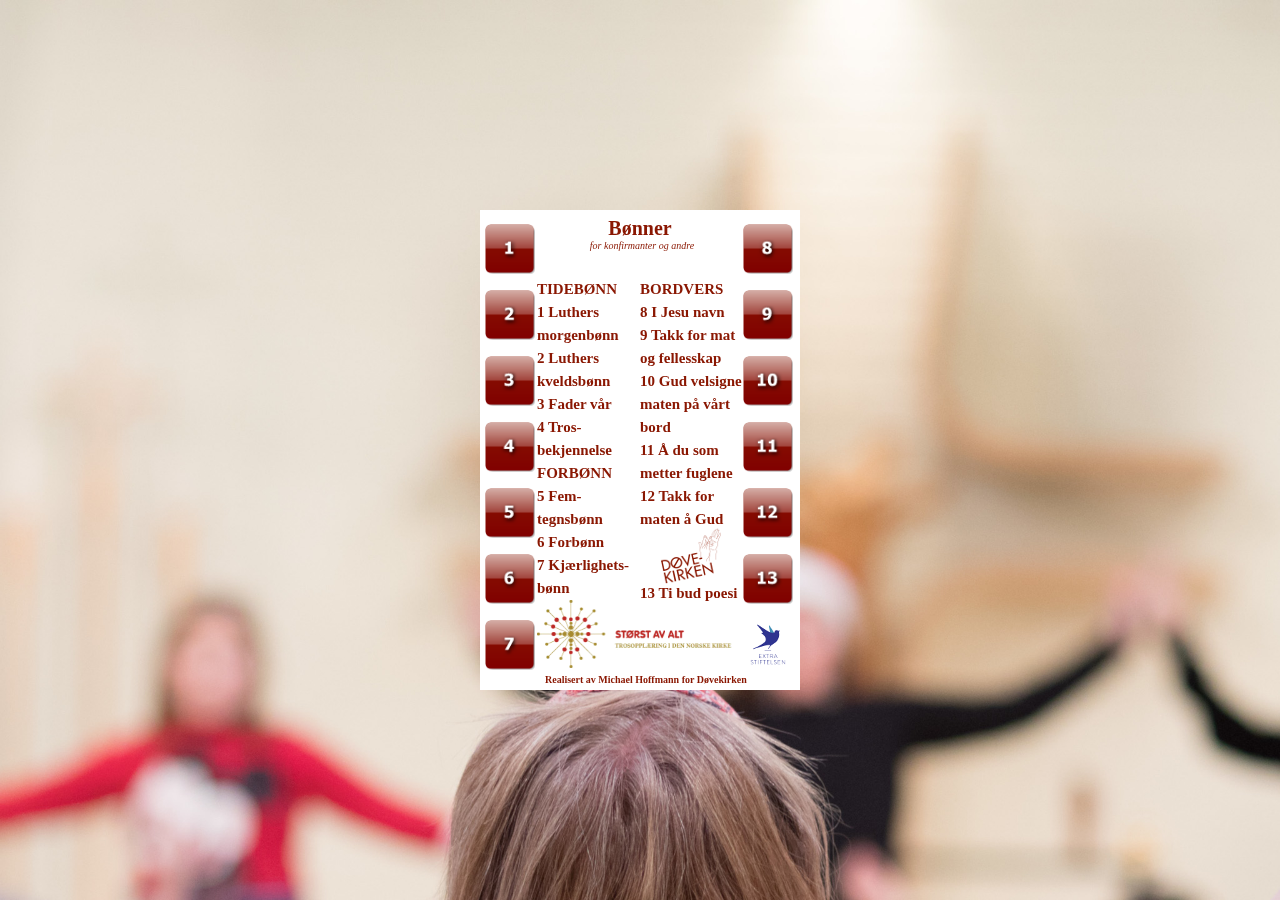
==== index.html @ 9c2a97e8 "Upload" ====
<!DOCTYPE html>
<html>

<head>
  <meta charset="utf-8">
  <meta name="generator" content="Google Web Designer 5.0.1.1129">
  <meta name="template" content="Banner 3.0.0">
  <meta name="environment" content="gwd-genericad">
  <meta name="viewport" content="width=device-width, initial-scale=1.0">
  <link href="gwdpage_style.css" rel="stylesheet" data-version="12" data-exports-type="gwd-page">
  <link href="gwdpagedeck_style.css" rel="stylesheet" data-version="11" data-exports-type="gwd-pagedeck">
  <link href="gwdimage_style.css" rel="stylesheet" data-version="12" data-exports-type="gwd-image">
  <link rel="stylesheet" href="main.css">
  <link href="gwdvideo_style.css" rel="stylesheet" data-version="16" data-exports-type="gwd-video">
  <style type="text/css" id="gwd-center-page-style">
    #page1_29 {
      left: 50%;
      top: 50%;
      margin-left: -160px;
      margin-top: -240px;
    }
    #page1_1 {
      left: 50%;
      top: 50%;
      margin-left: -160px;
      margin-top: -240px;
    }
    #page1_3 {
      left: 50%;
      top: 50%;
      margin-left: -160px;
      margin-top: -240px;
    }
    #page1_5 {
      left: 50%;
      top: 50%;
      margin-left: -160px;
      margin-top: -240px;
    }
    #page1_7 {
      left: 50%;
      top: 50%;
      margin-left: -160px;
      margin-top: -240px;
    }
    #page1_9 {
      left: 50%;
      top: 50%;
      margin-left: -160px;
      margin-top: -240px;
    }
    #page1_12 {
      left: 50%;
      top: 50%;
      margin-left: -160px;
      margin-top: -240px;
    }
    #page1_13 {
      left: 50%;
      top: 50%;
      margin-left: -160px;
      margin-top: -240px;
    }
    #page1_15 {
      left: 50%;
      top: 50%;
      margin-left: -160px;
      margin-top: -240px;
    }
    #page1_18 {
      left: 50%;
      top: 50%;
      margin-left: -160px;
      margin-top: -240px;
    }
    #page1_20 {
      left: 50%;
      top: 50%;
      margin-left: -160px;
      margin-top: -240px;
    }
    #page1_22 {
      left: 50%;
      top: 50%;
      margin-left: -160px;
      margin-top: -240px;
    }
    #page1_24 {
      left: 50%;
      top: 50%;
      margin-left: -160px;
      margin-top: -240px;
    }
    #page1_27 {
      left: 50%;
      top: 50%;
      margin-left: -160px;
      margin-top: -240px;
    }
    #page1_28 {
      left: 50%;
      top: 50%;
      margin-left: -160px;
      margin-top: -240px;
    }
    #page1_2 {
      left: 50%;
      top: 50%;
      margin-left: -160px;
      margin-top: -240px;
    }
    #page1_4 {
      left: 50%;
      top: 50%;
      margin-left: -160px;
      margin-top: -240px;
    }
    #page1_6 {
      left: 50%;
      top: 50%;
      margin-left: -160px;
      margin-top: -240px;
    }
    #page1_8 {
      left: 50%;
      top: 50%;
      margin-left: -160px;
      margin-top: -240px;
    }
    #page1_10 {
      left: 50%;
      top: 50%;
      margin-left: -160px;
      margin-top: -240px;
    }
    #page1_11 {
      left: 50%;
      top: 50%;
      margin-left: -160px;
      margin-top: -240px;
    }
    #page1_14 {
      left: 50%;
      top: 50%;
      margin-left: -160px;
      margin-top: -240px;
    }
    #page1_16 {
      left: 50%;
      top: 50%;
      margin-left: -160px;
      margin-top: -240px;
    }
    #page1_17 {
      left: 50%;
      top: 50%;
      margin-left: -160px;
      margin-top: -240px;
    }
    #page1_19 {
      left: 50%;
      top: 50%;
      margin-left: -160px;
      margin-top: -240px;
    }
    #page1_21 {
      left: 50%;
      top: 50%;
      margin-left: -160px;
      margin-top: -240px;
    }
    #page1_23 {
      left: 50%;
      top: 50%;
      margin-left: -160px;
      margin-top: -240px;
    }
    #page1_25 {
      left: 50%;
      top: 50%;
      margin-left: -160px;
      margin-top: -240px;
    }
    #page1_26 {
      left: 50%;
      top: 50%;
      margin-left: -160px;
      margin-top: -240px;
    }
    #page1_30 {
      left: 50%;
      top: 50%;
      margin-left: -160px;
      margin-top: -240px;
    }
  </style>
  <style type="text/css" id="gwd-lightbox-style">
    .gwd-lightbox {
      overflow: hidden;
    }
  </style>
  <style type="text/css" id="gwd-text-style">
    p {
      margin: 0px;
    }
    h1 {
      margin: 0px;
    }
    h2 {
      margin: 0px;
    }
    h3 {
      margin: 0px;
    }
  </style>
  <style type="text/css">
    html, body {
      width: 100%;
      height: 100%;
      margin: 0px;
    }
    .gwd-page-container {
      position: relative;
      width: 100%;
      height: 100%;
    }
    .gwd-page-content {
      transform: perspective(1400px) matrix3d(1, 0, 0, 0, 0, 1, 0, 0, 0, 0, 1, 0, 0, 0, 0, 1);
      transform-style: preserve-3d;
      position: absolute;
      background-color: transparent;
    }
    .gwd-page-wrapper {
      position: absolute;
      transform: translateZ(0px);
      background-color: rgb(255, 255, 255);
    }
    .gwd-page-size {
      width: 320px;
      height: 480px;
    }
    .gwd-p-z1s8 {
      position: absolute;
      color: rgb(138, 23, 2);
      font-weight: bold;
      height: 47px;
      transform-origin: 136.5px 32px 0px;
      font-size: 20px;
      text-align: justify;
      width: 160px;
      left: 80px;
      top: 14px;
    }
    .gwd-img-1yi0 {
      position: absolute;
      top: 14px;
      left: 5px;
      width: 50px;
      height: 50px;
    }
    .gwd-img-m1kt {
      position: absolute;
      width: 50px;
      height: 50px;
      left: 0px;
      top: 0px;
    }
    .gwd-img-urvs {
      position: absolute;
      top: 146px;
      left: 5px;
      width: 50px;
      height: 50px;
    }
    .gwd-img-1ale {
      position: absolute;
      top: 212px;
      left: 5px;
      width: 50px;
      height: 50px;
    }
    .gwd-img-exh5 {
      position: absolute;
      top: 278px;
      left: 5px;
      width: 50px;
      height: 50px;
    }
    .gwd-img-4qg2 {
      position: absolute;
      top: 344px;
      left: 5px;
      width: 50px;
      height: 50px;
    }
    .gwd-img-tnyn {
      position: absolute;
      top: 410px;
      left: 5px;
      width: 50px;
      height: 50px;
    }
    .gwd-img-15le {
      position: absolute;
      left: 263px;
      top: 14px;
      width: 50px;
      height: 50px;
    }
    .gwd-img-5sg2 {
      position: absolute;
      left: 263px;
      top: 80px;
      width: 50px;
      height: 50px;
    }
    .gwd-img-v6db {
      position: absolute;
      left: 263px;
      top: 146px;
      width: 50px;
      height: 50px;
    }
    .gwd-img-fh39 {
      position: absolute;
      left: 263px;
      top: 212px;
      width: 50px;
      height: 50px;
    }
    .gwd-img-ni3n {
      position: absolute;
      left: 263px;
      top: 278px;
      width: 50px;
      height: 50px;
    }
    .gwd-img-1ava {
      position: absolute;
      top: 344px;
      left: 263px;
      width: 50px;
      height: 50px;
    }
    .gwd-div-1rej {
      width: 320px;
      height: 480px;
    }
    .gwd-div-1vub {
      width: 320px;
      height: 480px;
    }
    .gwd-p-oai4 {
      text-align: center;
      left: 85px;
    }
    .gwd-img-w5yr {
      position: absolute;
      height: 50px;
      width: 50px;
      left: 55px;
      top: 425px;
    }
    .gwd-img-1riv {
      position: absolute;
      left: 5px;
      width: 50px;
      height: 50px;
      top: 425px;
    }
    .gwd-img-etmm {
      position: absolute;
      width: 50px;
      height: 50px;
      left: 108px;
      top: 425px;
    }
    .gwd-img-9d0t {
      position: absolute;
      left: 161px;
      width: 50px;
      height: 50px;
      top: 425px;
    }
    .gwd-img-1q0d {
      position: absolute;
      left: 215px;
      width: 50px;
      height: 50px;
      top: 425px;
    }
    .gwd-p-cwhj {
      position: absolute;
      font-size: 20px;
      font-weight: bold;
      color: rgb(138, 23, 2);
      top: 455px;
      left: 65px;
      text-align: center;
    }
    .gwd-span-1osr {
      font-size: 10px;
    }
    .gwd-p-1lzj {
      position: absolute;
      width: 103px;
      font-size: 20px;
      font-weight: bold;
      color: rgb(138, 23, 2);
      text-align: left;
      transform-origin: 111.063px 395.5px 0px;
      height: 330px;
      left: 160px;
      top: 66px;
    }
    .gwd-p-p3c5 {
      height: 330px;
      left: 57px;
      top: 66px;
    }
    .gwd-img-vh8g {
      position: absolute;
      width: 60px;
      height: 60px;
      left: 68px;
      top: 395px;
    }
    .gwd-img-1kj8 {
      position: absolute;
      left: 161px;
      height: 50px;
      width: 50px;
      top: 425px;
    }
    .gwd-p-qglg {
      left: 70px;
      width: 180px;
    }
    .gwd-p-o5pd {
      left: 85px;
      top: 14px;
    }
    .gwd-img-w6qp {
      top: 425px;
    }
    .gwd-p-1j66 {
      text-align: center;
      top: 7px;
      left: 55px;
      width: 210px;
      height: 54.84px;
    }
    .gwd-div-1gz1 {
      font-size: 10px;
      font-weight: normal;
      font-style: italic;
    }
    .gwd-p-28at {
      position: absolute;
      text-align: center;
      color: rgb(138, 23, 2);
      font-weight: normal;
      font-style: italic;
      font-size: 10px;
      width: 200px;
      height: 30px;
      left: 62px;
      top: 30px;
    }
    .gwd-image-kcge {
      left: 181px;
      top: 316px;
    }
    .gwd-span-9bb1 {
      font-size: 15px;
    }
    .gwd-span-w7wx {
      font-size: 15px;
    }
    .gwd-div-52jc {
      position: absolute;
      left: 5px;
      top: 80px;
      width: 50px;
      height: 50px;
    }
    .gwd-p-9dn0 {
      position: absolute;
      font-size: 20px;
      color: rgb(138, 23, 2);
      font-weight: normal;
      width: 300px;
      height: 396.43px;
      left: 10px;
      top: 10px;
    }
    .gwd-span-3dxd {
      font-weight: normal;
      font-size: xx-large;
    }
    .gwd-div-4hgc {
      font-weight: normal;
      font-size: xx-large;
    }
    .gwd-div-1b5r {
      font-weight: normal;
      font-size: xx-large;
    }
    .gwd-div-1tus {
      font-weight: normal;
      font-size: xx-large;
    }
    .gwd-div-lrtw {
      font-weight: normal;
      font-size: xx-large;
    }
    .gwd-div-1cnr {
      font-weight: normal;
      font-size: xx-large;
    }
    .gwd-div-19gu {
      font-weight: normal;
      font-size: xx-large;
    }
    .gwd-div-4xmc {
      font-weight: normal;
      font-size: xx-large;
    }
    .gwd-div-uzlg {
      font-weight: normal;
      font-size: xx-large;
    }
    .gwd-div-1mcj {
      font-weight: normal;
      font-size: xx-large;
    }
    .gwd-div-1dl0 {
      font-weight: normal;
      font-size: xx-large;
    }
    .gwd-div-gy9b {
      font-weight: normal;
      font-size: xx-large;
    }
    .gwd-div-1mwu {
      font-weight: normal;
      font-size: xx-large;
    }
    .gwd-div-1apz {
      font-weight: normal;
      font-size: xx-large;
    }
    .gwd-div-12l4 {
      font-weight: normal;
      font-size: 1px;
    }
    .gwd-span-1ysf {
      font-weight: normal;
    }
    .gwd-div-nuiu {
      font-weight: normal;
    }
    .gwd-div-p9vn {
      font-weight: normal;
    }
    .gwd-div-10c5 {
      font-weight: normal;
    }
    .gwd-div-1m8g {
      font-weight: normal;
    }
    .gwd-div-1srs {
      font-weight: normal;
    }
    .gwd-div-1546 {
      font-weight: normal;
    }
    .gwd-div-jma6 {
      font-weight: normal;
    }
    .gwd-div-1bd0 {
      font-weight: normal;
    }
    .gwd-div-nh7x {
      font-weight: normal;
    }
    .gwd-div-z9zy {
      font-weight: normal;
    }
    .gwd-div-19m1 {
      font-weight: normal;
    }
    .gwd-div-19c8 {
      font-weight: normal;
    }
    .gwd-div-1357 {
      font-weight: normal;
    }
    .gwd-div-1umo {
      font-weight: normal;
    }
    .gwd-span-j3en {
      font-weight: normal;
    }
    .gwd-span-wb06 {
      font-size: 10px;
    }
    .gwd-div-1c64 {
      font-size: 10px;
      font-weight: normal;
    }
    .gwd-div-1pc1 {
      font-size: 10px;
      font-weight: normal;
    }
    .gwd-div-1mgb {
      font-size: 10px;
      font-weight: normal;
    }
    .gwd-div-g19u {
      font-size: 10px;
      font-weight: normal;
    }
    .gwd-div-18e0 {
      font-size: 10px;
      font-weight: normal;
    }
    .gwd-div-1myz {
      font-size: 10px;
      font-weight: normal;
    }
    .gwd-div-1dh5 {
      font-size: 10px;
      font-weight: normal;
    }
    .gwd-div-1jc6 {
      font-size: 10px;
      font-weight: normal;
    }
    .gwd-div-cpot {
      font-size: 10px;
      font-weight: normal;
    }
    .gwd-div-duh3 {
      font-size: 10px;
      font-weight: normal;
    }
    .gwd-div-1bm3 {
      font-size: 10px;
      font-weight: normal;
    }
    .gwd-div-m3qk {
      font-size: 10px;
      font-weight: normal;
    }
    .gwd-div-13ob {
      font-size: 10px;
      font-weight: normal;
    }
    .gwd-div-1snc {
      font-size: 10px;
      font-weight: normal;
    }
    .gwd-div-dzw2 {
      font-size: 10px;
    }
    .gwd-span-1jib {
      background-color: transparent;
    }
    .gwd-span-qrr5 {
      background-color: transparent;
    }
    .gwd-span-2uxu {
      background-color: transparent;
    }
    .gwd-span-1rk2 {
      font-size: 14px;
    }
    .gwd-span-hro2 {
      font-size: 12px;
    }
    .gwd-div-1akd {
      font-size: 12px;
      font-weight: bold;
      left: 0px;
      top: 60px;
    }
    .gwd-div-1eun {
      font-size: 12px;
      font-weight: bold;
    }
    .gwd-div-7r4p {
      font-size: 12px;
      font-weight: bold;
    }
    .gwd-div-1ayp {
      font-size: 12px;
    }
    .gwd-p-ze6w {
      height: 30px;
      top: 14px;
    }
    .gwd-div-1h86 {
      font-weight: bold;
    }
    .gwd-span-njql {
      position: absolute;
      top: 81px;
      font-size: 20px;
      text-align: center;
      color: rgb(138, 23, 2);
      font-weight: normal;
      font-style: italic;
      width: 280px;
      height: 309.93px;
      left: 20px;
    }
    .gwd-p-h3wk {
      position: absolute;
      top: 40px;
      width: 300px;
      height: 368.13px;
      left: 10px;
    }
    .gwd-span-1mn9 {
      color: rgb(138, 23, 2);
      font-size: 12px;
    }
    .gwd-span-1bna {
      font-style: italic;
    }
    .gwd-span-gzmb {
      font-size: 15px;
    }
    .gwd-p-1okc {
      position: absolute;
      top: 86px;
      transform-origin: 133.5px 153.5px 0px;
      width: 300px;
      left: 10px;
      height: 150px;
    }
    .gwd-span-1fea {
      font-size: 12px;
      font-style: italic;
    }
    .gwd-div-11lu {
      font-size: 12px;
      color: rgb(138, 23, 2);
    }
    .gwd-span-m3b7 {
      color: rgb(138, 23, 2);
    }
    .gwd-p-o4ku {
      position: absolute;
      transform-origin: 133.5px -31.5px 0px;
      width: 300px;
      left: 10px;
      top: 250px;
      height: 160px;
    }
    .gwd-span-1ayl {
      font-size: 12px;
      color: rgb(138, 23, 2);
    }
    .gwd-p-1g9z {
      position: absolute;
      transform-origin: 158.5px 178.5px 0px;
      width: 300px;
      left: 10px;
      top: 70px;
      height: 70px;
    }
    .gwd-span-15tg {
      font-style: italic;
      color: rgb(138, 23, 2);
      font-size: 14px;
    }
    .gwd-p-kkq8 {
      position: absolute;
      width: 300px;
      left: 10px;
      top: 170px;
      height: 160px;
    }
    .gwd-span-1rca {
      color: rgb(138, 23, 2);
      font-size: 14px;
    }
    .gwd-span-dvh9 {
      font-size: 12px;
    }
    .gwd-div-1mnm {
      font-size: 12px;
    }
    .gwd-div-z7jq {
      font-size: 12px;
    }
    .gwd-div-ci35 {
      font-size: 12px;
    }
    .gwd-div-1cit {
      font-size: 12px;
    }
    .gwd-p-18i4 {
      position: absolute;
      font-size: 14px;
      height: 70px;
      left: 10px;
      width: 300px;
      top: 50px;
      font-style: italic;
      color: rgb(138, 23, 2);
    }
    .gwd-p-1jmf {
      position: absolute;
      width: 300px;
      left: 10px;
      top: 125px;
      transform-origin: 150px 121px 0px;
      font-size: 14px;
      height: 100px;
      color: rgb(138, 23, 2);
    }
    .gwd-span-1fp2 {
      font-size: 14px;
    }
    .gwd-div-1myd {
      font-size: 14px;
    }
    .gwd-div-k31p {
      font-size: 14px;
    }
    .gwd-p-wntg {
      position: absolute;
      width: 300px;
      left: 10px;
      top: 290px;
      height: 130px;
    }
    .gwd-span-112f {
      font-size: 14px;
      color: rgb(138, 23, 2);
    }
    .gwd-span-o5xg {
      color: rgb(138, 23, 2);
    }
    .gwd-span-x7wf {
      font-size: 14px;
    }
    .gwd-div-1dhm {
      font-size: 14px;
      color: rgb(138, 23, 2);
    }
    .gwd-div-1nt6 {
      font-size: 14px;
    }
    .gwd-p-90au {
      position: absolute;
      left: 10px;
      width: 300px;
      transform-origin: 150px 21px 0px;
      height: 60px;
      top: 230px;
    }
    .gwd-span-1sw8 {
      font-size: 14px;
      color: rgb(138, 23, 2);
    }
    .gwd-span-1xdk {
      font-size: 14px;
      background-color: transparent;
    }
    .gwd-div-19m8 {
      font-size: 14px;
    }
    .gwd-span-7041 {
      color: rgb(138, 23, 2);
    }
    .gwd-p-13wn {
      position: absolute;
      transform-origin: 0px 9px 0px;
      width: 300px;
      left: 10px;
      height: 200px;
      top: 40px;
    }
    .gwd-span-p4xg {
      font-size: 12px;
      font-style: italic;
      color: rgb(138, 23, 2);
    }
    .gwd-span-jdvw {
      font-size: 12px;
    }
    .gwd-div-117k {
      font-size: 12px;
    }
    .gwd-div-3jvl {
      font-size: 12px;
    }
    .gwd-p-8m7j {
      position: absolute;
      width: 300px;
      left: 10px;
      height: 60px;
      top: 240px;
    }
    .gwd-span-1l1p {
      font-size: 12px;
      color: rgb(138, 23, 2);
    }
    .gwd-p-rbap {
      position: absolute;
      width: 300px;
      left: 10px;
      height: 120px;
      top: 300px;
    }
    .gwd-span-10ak {
      font-size: 12px;
      color: rgb(138, 23, 2);
    }
    .gwd-p-1rz2 {
      width: 280px;
      left: 20px;
      height: 30px;
    }
    .gwd-p-ly7p {
      position: absolute;
      top: 61px;
      height: 86px;
      transform-origin: 138px 108px 0px;
      width: 300px;
      left: 10px;
      color: rgb(138, 23, 2);
    }
    .gwd-p-nikz {
      position: absolute;
      top: 159px;
      height: 180px;
      width: 300px;
      left: 10px;
      color: rgb(138, 23, 2);
    }
    .gwd-p-1p9x {
      position: absolute;
      height: 117px;
      transform-origin: 149px 137.5px 0px;
      width: 300px;
      left: 10px;
      color: rgb(138, 23, 2);
      font-style: italic;
      top: 80px;
    }
    .gwd-p-a4li {
      position: absolute;
      width: 300px;
      left: 10px;
      height: 120px;
      top: 220px;
    }
    .gwd-span-a5dj {
      color: rgb(138, 23, 2);
    }
    .gwd-div-19f9 {
      color: rgb(138, 23, 2);
    }
    .gwd-p-1t94 {
      position: absolute;
      text-align: center;
      width: 300px;
      left: 10px;
      height: 250px;
      top: 100px;
    }
    .gwd-span-gjcb {
      font-size: xx-large;
      color: rgb(138, 23, 2);
      font-weight: bold;
    }
    .gwd-div-1a7f {
      font-size: xx-large;
      color: rgb(138, 23, 2);
      font-weight: bold;
    }
    .gwd-p-m129 {
      width: 200px;
      left: 65px;
      height: 25px;
    }
    .gwd-p-1jhn {
      position: absolute;
      height: 60px;
      top: 40px;
      width: 300px;
      left: 10px;
    }
    .gwd-span-hclt {
      color: rgb(138, 23, 2);
      font-style: italic;
      font-size: 14px;
    }
    .gwd-p-p6iw {
      position: absolute;
      height: 145px;
      top: 105px;
      width: 300px;
      left: 10px;
    }
    .gwd-span-1wr8 {
      color: rgb(138, 23, 2);
      font-size: 14px;
    }
    .gwd-p-1c0u {
      position: absolute;
      height: 140px;
      top: 255px;
      width: 300px;
      left: 10px;
    }
    .gwd-span-lnc8 {
      color: rgb(138, 23, 2);
      font-size: 14px;
    }
    .gwd-p-1o3c {
      position: absolute;
      top: 82px;
      text-align: left;
      width: 300px;
      left: 10px;
      height: 50px;
    }
    .gwd-span-1urg {
      font-size: xx-large;
      color: rgb(138, 23, 2);
      font-weight: bold;
    }
    .gwd-span-4jdz {
      font-size: 18px;
      color: rgb(138, 23, 2);
      font-weight: bold;
    }
    .gwd-p-6ar9 {
      position: absolute;
      height: 152px;
      top: 178px;
      text-align: left;
      width: 300px;
      left: 10px;
      color: rgb(138, 23, 2);
      font-size: 18px;
      font-style: italic;
    }
    .gwd-span-1wqo {
      position: absolute;
      height: 102px;
      font-size: 32px;
      width: 300px;
      left: 10px;
      top: 90px;
    }
    .gwd-span-1pov {
      font-size: xx-large;
      color: rgb(138, 23, 2);
      font-weight: bold;
    }
    .gwd-span-1yv0 {
      font-size: 24px;
      color: rgb(138, 23, 2);
      font-weight: bold;
    }
    .gwd-div-hueq {
      font-size: 16px;
    }
    .gwd-span-f5bz {
      position: absolute;
      left: 10px;
      font-size: 18px;
      color: rgb(138, 23, 2);
      font-style: italic;
      width: 300px;
      height: 80px;
      top: 250px;
    }
    .gwd-p-mr9h {
      width: 240px;
      left: 45px;
    }
    .gwd-span-12o0 {
      position: absolute;
      top: 81px;
      font-style: italic;
      width: 300px;
      left: 10px;
      height: 60px;
      color: rgb(138, 23, 2);
    }
    .gwd-span-wkx0 {
      position: absolute;
      transform-origin: 155px 70px 0px;
      width: 300px;
      height: 87px;
      font-style: normal;
      font-size: 14px;
      top: 150px;
      left: 10px;
      color: rgb(138, 23, 2);
    }
    .gwd-span-18eo {
      position: absolute;
      width: 300px;
      font-style: normal;
      font-size: 14px;
      height: 150px;
      top: 240px;
      left: 10px;
      color: rgb(138, 23, 2);
    }
    .gwd-span-gixq {
      position: absolute;
      transform-origin: 154px 77px 0px;
      width: 300px;
      left: 10px;
      top: 60px;
      height: 100px;
    }
    .gwd-span-te4c {
      font-size: 14px;
      color: rgb(138, 23, 2);
      font-style: italic;
      font-weight: bold;
    }
    .gwd-span-xogz {
      position: absolute;
      top: 174px;
      width: 300px;
      height: 220px;
      left: 10px;
    }
    .gwd-span-1jz3 {
      color: rgb(138, 23, 2);
    }
    .gwd-span-9w3x {
      background-color: transparent;
    }
    .gwd-p-x2fp {
      width: 200px;
      left: 65px;
      height: 25px;
    }
    .gwd-span-2ol7 {
      position: absolute;
      width: 300px;
      left: 10px;
      transform-origin: 139.5px 58px 0px;
      font-size: 14px;
      top: 40px;
      height: 145px;
      color: rgb(138, 23, 2);
      font-style: italic;
    }
    .gwd-span-1b4v {
      position: absolute;
      height: 131px;
      width: 300px;
      left: 10px;
      font-size: 14px;
      color: rgb(138, 23, 2);
      top: 285px;
    }
    .gwd-span-1x53 {
      position: absolute;
      transform-origin: 144.5px -93px 0px;
      font-size: 14px;
      width: 300px;
      left: 10px;
      top: 190px;
      height: 80px;
      color: rgb(138, 23, 2);
      font-style: italic;
    }
    .gwd-p-t7pn {
      width: 200px;
      left: 65px;
      height: 30px;
    }
    .gwd-p-1f8l {
      width: 200px;
      left: 65px;
    }
    .gwd-p-2rrf {
      width: 200px;
      left: 65px;
    }
    .gwd-p-1rx0 {
      width: 240px;
      left: 45px;
    }
    .gwd-p-drri {
      width: 240px;
      left: 45px;
    }
    .gwd-p-9k2y {
      width: 200px;
      left: 65px;
    }
    .gwd-p-14ec {
      width: 200px;
      left: 65px;
    }
    .gwd-p-e7j1 {
      width: 200px;
      left: 65px;
    }
    .gwd-p-hqqz {
      position: absolute;
      width: 300px;
      height: 46px;
      left: 10px;
      top: 132px;
      color: rgb(138, 23, 2);
      text-align: right;
      font-weight: bold;
      font-size: 24px;
    }
    .gwd-image-eyye {
      position: absolute;
      width: 52px;
      height: 50px;
      transform-origin: 26px 25px 0px;
      top: 425px;
      left: 263px;
    }
    .gwd-image-5yi9 {
      position: absolute;
      height: 94px;
      width: 275px;
      top: 424px;
      left: 147px;
    }
    .gwd-p-1ebo {
      left: 65px;
      top: 455px;
    }
    .gwd-image-7r7s {
      position: absolute;
      width: 60px;
      height: 60px;
      top: 369px;
      left: 288px;
    }
    .gwd-image-16m0 {
      position: absolute;
      top: 378px;
      left: 315px;
      width: 54px;
      height: 54px;
    }
    .gwd-span-1caq {
      font-size: 25px;
    }
    .gwd-image-d8al {
      position: absolute;
      left: 57px;
      width: 200px;
      height: 68.36px;
      top: 390px;
    }
    .gwd-image-q5g7 {
      position: absolute;
      width: 60px;
      height: 60px;
      left: 258px;
      top: 405px;
    }
    .gwd-p-1x2y {
      top: 14px;
      width: 200px;
      height: 58.75px;
      left: 65px;
    }
    .gwd-video-bdfq {
      position: absolute;
      background-image: none;
      background-color: transparent;
      top: 60px;
      width: 240px;
      height: 352.18px;
      left: 40px;
    }
    .gwd-video-1qrx {
      position: absolute;
      left: 40px;
      top: 60px;
      width: 240px;
      height: 352px;
    }
    .gwd-video-1l13 {
      position: absolute;
      left: 40px;
      top: 60px;
      width: 240px;
      height: 352px;
    }
    .gwd-video-zld7 {
      position: absolute;
      left: 40px;
      top: 60px;
      width: 240px;
      height: 352px;
    }
    .gwd-video-15y4 {
      position: absolute;
      left: 40px;
      top: 60px;
      width: 240px;
      height: 352px;
    }
    .gwd-video-8m8v {
      position: absolute;
      left: 40px;
      top: 60px;
      width: 240px;
      height: 352px;
    }
    .gwd-video-1irl {
      position: absolute;
      left: 40px;
      top: 60px;
      width: 240px;
      height: 352px;
    }
    .gwd-video-htmm {
      position: absolute;
      left: 40px;
      top: 60px;
      width: 240px;
      height: 352px;
    }
    .gwd-video-bue0 {
      position: absolute;
      left: 40px;
      top: 60px;
      width: 240px;
      height: 352px;
    }
    .gwd-video-1ulv {
      position: absolute;
      width: 280px;
      height: 252.85px;
      left: 20px;
      top: 120px;
    }
    .gwd-video-xa09 {
      position: absolute;
      left: 20px;
      top: 120px;
      width: 280px;
      height: 253px;
    }
    .gwd-video-g7p6 {
      position: absolute;
      left: 20px;
      top: 120px;
      width: 280px;
      height: 253px;
    }
    .gwd-video-17bq {
      position: absolute;
      left: 20px;
      top: 120px;
      width: 280px;
      height: 253px;
    }
  </style>
  <script data-source="googbase_min.js" data-version="4" data-exports-type="googbase" src="googbase_min.js"></script>
  <script data-source="gwd_webcomponents_min.js" data-version="6" data-exports-type="gwd_webcomponents" src="gwd_webcomponents_min.js"></script>
  <script data-source="gwdpage_min.js" data-version="12" data-exports-type="gwd-page" src="gwdpage_min.js"></script>
  <script data-source="gwdpagedeck_min.js" data-version="11" data-exports-type="gwd-pagedeck" src="gwdpagedeck_min.js"></script>
  <script data-source="gwdgenericad_min.js" data-version="5" data-exports-type="gwd-genericad" src="gwdgenericad_min.js"></script>
  <script data-source="gwdimage_min.js" data-version="12" data-exports-type="gwd-image" src="gwdimage_min.js"></script>
  <script type="text/javascript" gwd-events="support" src="gwd-events-support.1.0.js"></script>
  <script type="text/javascript" gwd-events="handlers">
    gwd.auto_Gwd_image_17Click = function(event) {
      // GWD Predefined Function
      gwd.actions.gwdPagedeck.goToPage('pagedeck', 'page1_29', 'slide', 1000, 'linear', 'left');
    };
    gwd.auto_Gwd_image_17Touchstart = function(event) {
      // GWD Predefined Function
      gwd.actions.gwdPagedeck.goToPage('pagedeck', 'page1_29', 'slide', 1000, 'linear', 'left');
    };
    gwd.auto_Gwd_image_18Click = function(event) {
      // GWD Predefined Function
      gwd.actions.gwdPagedeck.goToPage('pagedeck', 'page1', 'slide', 1000, 'linear', 'left');
    };
    gwd.auto_Gwd_image_18Touchstart = function(event) {
      // GWD Predefined Function
      gwd.actions.gwdPagedeck.goToPage('pagedeck', 'page1_29', 'slide', 1000, 'linear', 'left');
    };
    gwd.auto_Gwd_image_20Click = function(event) {
      // GWD Predefined Function
      gwd.actions.gwdPagedeck.goToPage('pagedeck', 'page1_3', 'slide', 1000, 'linear', 'right');
    };
    gwd.auto_Gwd_image_20Touchstart = function(event) {
      // GWD Predefined Function
      gwd.actions.gwdPagedeck.goToPage('pagedeck', 'page1_3', 'slide', 1000, 'linear', 'right');
    };
    gwd.auto_Start1_2Click = function(event) {
      // GWD Predefined Function
      gwd.actions.gwdPagedeck.goToPage('pagedeck', 'page1_29', 'fade', 1000, 'linear', 'left');
    };
    gwd.auto_Start1_2Touchstart = function(event) {
      // GWD Predefined Function
      gwd.actions.gwdPagedeck.goToPage('pagedeck', 'page1_29', 'fade', 1000, 'linear', 'left');
    };
    gwd.auto_Film1Click = function(event) {
      // GWD Predefined Function
      gwd.actions.gwdPagedeck.goToPage('pagedeck', 'page1_1', 'slide', 500, 'linear', 'top');
    };
    gwd.auto_Film1Touchstart = function(event) {
      // GWD Predefined Function
      gwd.actions.gwdPagedeck.goToPage('pagedeck', 'page1_1', 'slide', 500, 'linear', 'top');
    };
    gwd.auto_Start1_3Click = function(event) {
      // GWD Predefined Function
      gwd.actions.gwdPagedeck.goToPage('pagedeck', 'page1_29', 'slide', 1000, 'linear', 'left');
    };
    gwd.auto_Start1_3Touchstart = function(event) {
      // GWD Predefined Function
      gwd.actions.gwdPagedeck.goToPage('pagedeck', 'page1_29', 'slide', 1000, 'linear', 'left');
    };
    gwd.auto_Back1_1Click = function(event) {
      // GWD Predefined Function
      gwd.actions.gwdPagedeck.goToPage('pagedeck', 'page1_1', 'slide', 1000, 'linear', 'left');
    };
    gwd.auto_Back1_1Mousedown = function(event) {
      // GWD Predefined Function
      gwd.actions.gwdPagedeck.goToPage('pagedeck', 'page1_1', 'slide', 1000, 'linear', 'left');
    };
    gwd.auto_Start1_4Click = function(event) {
      // GWD Predefined Function
      gwd.actions.gwdPagedeck.goToPage('pagedeck', 'page1_29', 'fade', 1000, 'linear', 'left');
    };
    gwd.auto_Start1_4Touchstart = function(event) {
      // GWD Predefined Function
      gwd.actions.gwdPagedeck.goToPage('pagedeck', 'page1_29', 'fade', 1000, 'linear', 'left');
    };
    gwd.auto_Film1_1Click = function(event) {
      // GWD Predefined Function
      gwd.actions.gwdPagedeck.goToPage('pagedeck', 'page1_3', 'slide', 1000, 'linear', 'top');
    };
    gwd.auto_Film1_1Touchstart = function(event) {
      // GWD Predefined Function
      gwd.actions.gwdPagedeck.goToPage('pagedeck', 'page1_3', 'slide', 1000, 'linear', 'top');
    };
    gwd.auto_Fram1_1Click = function(event) {
      // GWD Predefined Function
      gwd.actions.gwdPagedeck.goToPage('pagedeck', 'page1_5', 'slide', 1000, 'linear', 'right');
    };
    gwd.auto_Fram1_1Touchstart = function(event) {
      // GWD Predefined Function
      gwd.actions.gwdPagedeck.goToPage('pagedeck', 'page1_5', 'slide', 1000, 'linear', 'right');
    };
    gwd.auto_Start1_5Click = function(event) {
      // GWD Predefined Function
      gwd.actions.gwdPagedeck.goToPage('pagedeck', 'page1_29', 'slide', 1000, 'linear', 'left');
    };
    gwd.auto_Start1_5Touchstart = function(event) {
      // GWD Predefined Function
      gwd.actions.gwdPagedeck.goToPage('pagedeck', 'page1_29', 'slide', 1000, 'linear', 'left');
    };
    gwd.auto_Back1_2Click = function(event) {
      // GWD Predefined Function
      gwd.actions.gwdPagedeck.goToPage('pagedeck', 'page1_3', 'slide', 1000, 'linear', 'left');
    };
    gwd.auto_Back1_2Touchstart = function(event) {
      // GWD Predefined Function
      gwd.actions.gwdPagedeck.goToPage('pagedeck', 'page1_3', 'slide', 1000, 'linear', 'left');
    };
    gwd.auto_Start1_6Click = function(event) {
      // GWD Predefined Function
      gwd.actions.gwdPagedeck.goToPage('pagedeck', 'page1_29', 'fade', 1000, 'linear', 'left');
    };
    gwd.auto_Start1_6Touchstart = function(event) {
      // GWD Predefined Function
      gwd.actions.gwdPagedeck.goToPage('pagedeck', 'page1_29', 'fade', 1000, 'linear', 'left');
    };
    gwd.auto_Film1_2Click = function(event) {
      // GWD Predefined Function
      gwd.actions.gwdPagedeck.goToPage('pagedeck', 'page1_5', 'slide', 500, 'linear', 'top');
    };
    gwd.auto_Film1_2Touchstart = function(event) {
      // GWD Predefined Function
      gwd.actions.gwdPagedeck.goToPage('pagedeck', 'page1_5', 'slide', 500, 'linear', 'top');
    };
    gwd.auto_Fram1_2Click = function(event) {
      // GWD Predefined Function
      gwd.actions.gwdPagedeck.goToPage('pagedeck', 'page1_7', 'slide', 1000, 'linear', 'right');
    };
    gwd.auto_Fram1_2Touchstart = function(event) {
      // GWD Predefined Function
      gwd.actions.gwdPagedeck.goToPage('pagedeck', 'page1_7', 'slide', 1000, 'linear', 'right');
    };
    gwd.auto_Start1_7Click = function(event) {
      // GWD Predefined Function
      gwd.actions.gwdPagedeck.goToPage('pagedeck', 'page1_29', 'slide', 1000, 'linear', 'left');
    };
    gwd.auto_Start1_7Touchstart = function(event) {
      // GWD Predefined Function
      gwd.actions.gwdPagedeck.goToPage('pagedeck', 'page1_29', 'slide', 1000, 'linear', 'left');
    };
    gwd.auto_Back1_3Click = function(event) {
      // GWD Predefined Function
      gwd.actions.gwdPagedeck.goToPage('pagedeck', 'page1_5', 'slide', 1000, 'linear', 'left');
    };
    gwd.auto_Back1_3Touchstart = function(event) {
      // GWD Predefined Function
      gwd.actions.gwdPagedeck.goToPage('pagedeck', 'page1_5', 'slide', 1000, 'linear', 'left');
    };
    gwd.auto_Start1_8Click = function(event) {
      // GWD Predefined Function
      gwd.actions.gwdPagedeck.goToPage('pagedeck', 'page1_29', 'fade', 1000, 'linear', 'left');
    };
    gwd.auto_Start1_8Touchstart = function(event) {
      // GWD Predefined Function
      gwd.actions.gwdPagedeck.goToPage('pagedeck', 'page1_29', 'fade', 1000, 'linear', 'left');
    };
    gwd.auto_Film1_3Click = function(event) {
      // GWD Predefined Function
      gwd.actions.gwdPagedeck.goToPage('pagedeck', 'page1_7', 'slide', 500, 'linear', 'top');
    };
    gwd.auto_Film1_3Touchstart = function(event) {
      // GWD Predefined Function
      gwd.actions.gwdPagedeck.goToPage('pagedeck', 'page1_7', 'slide', 500, 'linear', 'top');
    };
    gwd.auto_Start1_9Click = function(event) {
      // GWD Predefined Function
      gwd.actions.gwdPagedeck.goToPage('pagedeck', 'page1_29', 'slide', 1000, 'linear', 'left');
    };
    gwd.auto_Start1_9Touchstart = function(event) {
      // GWD Predefined Function
      gwd.actions.gwdPagedeck.goToPage('pagedeck', 'page1_29', 'slide', 1000, 'linear', 'left');
    };
    gwd.auto_Back1_4Click = function(event) {
      // GWD Predefined Function
      gwd.actions.gwdPagedeck.goToPage('pagedeck', 'page1_7', 'slide', 1000, 'linear', 'left');
    };
    gwd.auto_Back1_4Touchstart = function(event) {
      // GWD Predefined Function
      gwd.actions.gwdPagedeck.goToPage('pagedeck', 'page1', 'slide', 1000, 'linear', 'left');
    };
    gwd.auto_Fram1_3Click = function(event) {
      // GWD Predefined Function
      gwd.actions.gwdPagedeck.goToPage('pagedeck', 'page1_9', 'slide', 1000, 'linear', 'right');
    };
    gwd.auto_Fram1_3Touchstart = function(event) {
      // GWD Predefined Function
      gwd.actions.gwdPagedeck.goToPage('pagedeck', 'page1_9', 'slide', 1000, 'linear', 'right');
    };
    gwd.auto_Start1_10Click = function(event) {
      // GWD Predefined Function
      gwd.actions.gwdPagedeck.goToPage('pagedeck', 'page1_29', 'fade', 1000, 'linear', 'left');
    };
    gwd.auto_Start1_10Touchstart = function(event) {
      // GWD Predefined Function
      gwd.actions.gwdPagedeck.goToPage('pagedeck', 'page1_29', 'fade', 1000, 'linear', 'left');
    };
    gwd.auto_Film1_4Click = function(event) {
      // GWD Predefined Function
      gwd.actions.gwdPagedeck.goToPage('pagedeck', 'page1_9', 'slide', 500, 'linear', 'top');
    };
    gwd.auto_Film1_4Touchstart = function(event) {
      // GWD Predefined Function
      gwd.actions.gwdPagedeck.goToPage('pagedeck', 'page1_9', 'slide', 500, 'linear', 'top');
    };
    gwd.auto_Start1_12Click = function(event) {
      // GWD Predefined Function
      gwd.actions.gwdPagedeck.goToPage('pagedeck', 'page1_29', 'slide', 1000, 'linear', 'left');
    };
    gwd.auto_Start1_12Touchstart = function(event) {
      // GWD Predefined Function
      gwd.actions.gwdPagedeck.goToPage('pagedeck', 'page1_29', 'slide', 1000, 'linear', 'left');
    };
    gwd.auto_Back1_5Click = function(event) {
      // GWD Predefined Function
      gwd.actions.gwdPagedeck.goToPage('pagedeck', 'page1_9', 'slide', 1000, 'linear', 'left');
    };
    gwd.auto_Back1_5Touchstart = function(event) {
      // GWD Predefined Function
      gwd.actions.gwdPagedeck.goToPage('pagedeck', 'page1_9', 'none', 1000, 'linear', 'left');
    };
    gwd.auto_Fram1_4Click = function(event) {
      // GWD Predefined Function
      gwd.actions.gwdPagedeck.goToPage('pagedeck', 'page1_12', 'slide', 1000, 'linear', 'right');
    };
    gwd.auto_Fram1_4Touchstart = function(event) {
      // GWD Predefined Function
      gwd.actions.gwdPagedeck.goToPage('pagedeck', 'page1_10', 'slide', 1000, 'linear', 'right');
    };
    gwd.auto_Start1_11Click = function(event) {
      // GWD Predefined Function
      gwd.actions.gwdPagedeck.goToPage('pagedeck', 'page1_29', 'fade', 1000, 'linear', 'left');
    };
    gwd.auto_Start1_11Touchstart = function(event) {
      // GWD Predefined Function
      gwd.actions.gwdPagedeck.goToPage('pagedeck', 'page1_29', 'fade', 1000, 'linear', 'left');
    };
    gwd.auto_Film1_5Click = function(event) {
      // GWD Predefined Function
      gwd.actions.gwdPagedeck.goToPage('pagedeck', 'page1_12', 'slide', 500, 'linear', 'top');
    };
    gwd.auto_Film1_5Touchstart = function(event) {
      // GWD Predefined Function
      gwd.actions.gwdPagedeck.goToPage('pagedeck', 'page1_12', 'slide', 500, 'linear', 'top');
    };
    gwd.auto_Fram1_5Click = function(event) {
      // GWD Predefined Function
      gwd.actions.gwdPagedeck.goToPage('pagedeck', 'page1_13', 'slide', 1000, 'linear', 'right');
    };
    gwd.auto_Fram1_5Touchstart = function(event) {
      // GWD Predefined Function
      gwd.actions.gwdPagedeck.goToPage('pagedeck', 'page1_13', 'none', 1000, 'linear', 'right');
    };
    gwd.auto_Start1_13Click = function(event) {
      // GWD Predefined Function
      gwd.actions.gwdPagedeck.goToPage('pagedeck', 'page1_29', 'slide', 1000, 'linear', 'left');
    };
    gwd.auto_Start1_13Touchstart = function(event) {
      // GWD Predefined Function
      gwd.actions.gwdPagedeck.goToPage('pagedeck', 'page1_29', 'slide', 1000, 'linear', 'left');
    };
    gwd.auto_Back1_6Click = function(event) {
      // GWD Predefined Function
      gwd.actions.gwdPagedeck.goToPage('pagedeck', 'page1_12', 'slide', 1000, 'linear', 'left');
    };
    gwd.auto_Back1_6Touchstart = function(event) {
      // GWD Predefined Function
      gwd.actions.gwdPagedeck.goToPage('pagedeck', 'page1_12', 'slide', 1000, 'linear', 'left');
    };
    gwd.auto_Fram1_6Click = function(event) {
      // GWD Predefined Function
      gwd.actions.gwdPagedeck.goToPage('pagedeck', 'page1_15', 'slide', 1000, 'linear', 'right');
    };
    gwd.auto_Fram1_6Touchstart = function(event) {
      // GWD Predefined Function
      gwd.actions.gwdPagedeck.goToPage('pagedeck', 'page1_15', 'slide', 1000, 'linear', 'right');
    };
    gwd.auto_Start1_15Click = function(event) {
      // GWD Predefined Function
      gwd.actions.gwdPagedeck.goToPage('pagedeck', 'page1_29', 'slide', 1000, 'linear', 'left');
    };
    gwd.auto_Start1_15Touchstart = function(event) {
      // GWD Predefined Function
      gwd.actions.gwdPagedeck.goToPage('pagedeck', 'page1_29', 'slide', 1000, 'linear', 'left');
    };
    gwd.auto_Back1_7Click = function(event) {
      // GWD Predefined Function
      gwd.actions.gwdPagedeck.goToPage('pagedeck', 'page1_13', 'slide', 1000, 'linear', 'left');
    };
    gwd.auto_Back1_7Touchstart = function(event) {
      // GWD Predefined Function
      gwd.actions.gwdPagedeck.goToPage('pagedeck', 'page1_13', 'slide', 1000, 'linear', 'left');
    };
    gwd.auto_Start1_16Click = function(event) {
      // GWD Predefined Function
      gwd.actions.gwdPagedeck.goToPage('pagedeck', 'page1_29', 'fade', 1000, 'linear', 'left');
    };
    gwd.auto_Start1_16Touchstart = function(event) {
      // GWD Predefined Function
      gwd.actions.gwdPagedeck.goToPage('pagedeck', 'page1_29', 'fade', 1000, 'linear', 'left');
    };
    gwd.auto_Film1_7Click = function(event) {
      // GWD Predefined Function
      gwd.actions.gwdPagedeck.goToPage('pagedeck', 'page1_15', 'slide', 500, 'linear', 'top');
    };
    gwd.auto_Film1_7Touchstart = function(event) {
      // GWD Predefined Function
      gwd.actions.gwdPagedeck.goToPage('pagedeck', 'page1_15', 'slide', 500, 'linear', 'top');
    };
    gwd.auto_Fram1_7Click = function(event) {
      // GWD Predefined Function
      gwd.actions.gwdPagedeck.goToPage('pagedeck', 'page1_18', 'slide', 1000, 'linear', 'right');
    };
    gwd.auto_Fram1_7Touchstart = function(event) {
      // GWD Predefined Function
      gwd.actions.gwdPagedeck.goToPage('pagedeck', 'page1_18', 'slide', 1000, 'linear', 'right');
    };
    gwd.auto_Start1_18Click = function(event) {
      // GWD Predefined Function
      gwd.actions.gwdPagedeck.goToPage('pagedeck', 'page1_29', 'slide', 1000, 'linear', 'left');
    };
    gwd.auto_Start1_18Touchstart = function(event) {
      // GWD Predefined Function
      gwd.actions.gwdPagedeck.goToPage('pagedeck', 'page1_29', 'slide', 1000, 'linear', 'left');
    };
    gwd.auto_Back1_8Click = function(event) {
      // GWD Predefined Function
      gwd.actions.gwdPagedeck.goToPage('pagedeck', 'page1_15', 'slide', 1000, 'linear', 'left');
    };
    gwd.auto_Back1_8Touchstart = function(event) {
      // GWD Predefined Function
      gwd.actions.gwdPagedeck.goToPage('pagedeck', 'page1_15', 'none', 1000, 'linear', 'left');
    };
    gwd.auto_Start1_17Click = function(event) {
      // GWD Predefined Function
      gwd.actions.gwdPagedeck.goToPage('pagedeck', 'page1_29', 'fade', 1000, 'linear', 'left');
    };
    gwd.auto_Start1_17Touchstart = function(event) {
      // GWD Predefined Function
      gwd.actions.gwdPagedeck.goToPage('pagedeck', 'page1_29', 'fade', 1000, 'linear', 'left');
    };
    gwd.auto_Film1_8Click = function(event) {
      // GWD Predefined Function
      gwd.actions.gwdPagedeck.goToPage('pagedeck', 'page1_18', 'slide', 500, 'linear', 'top');
    };
    gwd.auto_Film1_8Touchstart = function(event) {
      // GWD Predefined Function
      gwd.actions.gwdPagedeck.goToPage('pagedeck', 'page1_18', 'slide', 500, 'linear', 'top');
    };
    gwd.auto_Fram1_8Click = function(event) {
      // GWD Predefined Function
      gwd.actions.gwdPagedeck.goToPage('pagedeck', 'page1_20', 'slide', 1000, 'linear', 'right');
    };
    gwd.auto_Fram1_8Touchstart = function(event) {
      // GWD Predefined Function
      gwd.actions.gwdPagedeck.goToPage('pagedeck', 'page1_20', 'slide', 1000, 'linear', 'right');
    };
    gwd.auto_Start1_20Click = function(event) {
      // GWD Predefined Function
      gwd.actions.gwdPagedeck.goToPage('pagedeck', 'page1_29', 'slide', 1000, 'linear', 'left');
    };
    gwd.auto_Start1_20Touchstart = function(event) {
      // GWD Predefined Function
      gwd.actions.gwdPagedeck.goToPage('pagedeck', 'page1_29', 'slide', 1000, 'linear', 'left');
    };
    gwd.auto_Back1_9Click = function(event) {
      // GWD Predefined Function
      gwd.actions.gwdPagedeck.goToPage('pagedeck', 'page1_18', 'slide', 1000, 'linear', 'left');
    };
    gwd.auto_Back1_9Touchstart = function(event) {
      // GWD Predefined Function
      gwd.actions.gwdPagedeck.goToPage('pagedeck', 'page1_18', 'slide', 1000, 'linear', 'left');
    };
    gwd.auto_Start1_19Click = function(event) {
      // GWD Predefined Function
      gwd.actions.gwdPagedeck.goToPage('pagedeck', 'page1_29', 'fade', 1000, 'linear', 'left');
    };
    gwd.auto_Start1_19Touchstart = function(event) {
      // GWD Predefined Function
      gwd.actions.gwdPagedeck.goToPage('pagedeck', 'page1_29', 'fade', 1000, 'linear', 'left');
    };
    gwd.auto_Film1_9Click = function(event) {
      // GWD Predefined Function
      gwd.actions.gwdPagedeck.goToPage('pagedeck', 'page1_20', 'slide', 500, 'linear', 'top');
    };
    gwd.auto_Film1_9Touchstart = function(event) {
      // GWD Predefined Function
      gwd.actions.gwdPagedeck.goToPage('pagedeck', 'page1_20', 'slide', 500, 'linear', 'top');
    };
    gwd.auto_Fram1_9Click = function(event) {
      // GWD Predefined Function
      gwd.actions.gwdPagedeck.goToPage('pagedeck', 'page1_22', 'slide', 1000, 'linear', 'right');
    };
    gwd.auto_Fram1_9Touchstart = function(event) {
      // GWD Predefined Function
      gwd.actions.gwdPagedeck.goToPage('pagedeck', 'page1_22', 'slide', 1000, 'linear', 'right');
    };
    gwd.auto_Start1_22Click = function(event) {
      // GWD Predefined Function
      gwd.actions.gwdPagedeck.goToPage('pagedeck', 'page1_29', 'slide', 1000, 'linear', 'left');
    };
    gwd.auto_Start1_22Touchstart = function(event) {
      // GWD Predefined Function
      gwd.actions.gwdPagedeck.goToPage('pagedeck', 'page1_29', 'slide', 1000, 'linear', 'left');
    };
    gwd.auto_Back1_10Click = function(event) {
      // GWD Predefined Function
      gwd.actions.gwdPagedeck.goToPage('pagedeck', 'page1_20', 'slide', 1000, 'linear', 'left');
    };
    gwd.auto_Back1_10Touchstart = function(event) {
      // GWD Predefined Function
      gwd.actions.gwdPagedeck.goToPage('pagedeck', 'page1_20', 'slide', 1000, 'linear', 'bottom');
    };
    gwd.auto_Start1_21Click = function(event) {
      // GWD Predefined Function
      gwd.actions.gwdPagedeck.goToPage('pagedeck', 'page1_29', 'fade', 1000, 'linear', 'left');
    };
    gwd.auto_Start1_21Touchstart = function(event) {
      // GWD Predefined Function
      gwd.actions.gwdPagedeck.goToPage('pagedeck', 'page1_29', 'fade', 1000, 'linear', 'left');
    };
    gwd.auto_Start1_24Click = function(event) {
      // GWD Predefined Function
      gwd.actions.gwdPagedeck.goToPage('pagedeck', 'page1_29', 'slide', 1000, 'linear', 'left');
    };
    gwd.auto_Start1_24Touchstart = function(event) {
      // GWD Predefined Function
      gwd.actions.gwdPagedeck.goToPage('pagedeck', 'page1_29', 'slide', 1000, 'linear', 'left');
    };
    gwd.auto_Back1_11Click = function(event) {
      // GWD Predefined Function
      gwd.actions.gwdPagedeck.goToPage('pagedeck', 'page1_22', 'slide', 1000, 'linear', 'left');
    };
    gwd.auto_Back1_11Touchstart = function(event) {
      // GWD Predefined Function
      gwd.actions.gwdPagedeck.goToPage('pagedeck', 'page1', 'slide', 1000, 'linear', 'left');
    };
    gwd.auto_Start1_23Click = function(event) {
      // GWD Predefined Function
      gwd.actions.gwdPagedeck.goToPage('pagedeck', 'page1', 'fade', 1000, 'linear', 'left');
    };
    gwd.auto_Start1_23Touchstart = function(event) {
      // GWD Predefined Function
      gwd.actions.gwdPagedeck.goToPage('pagedeck', 'page1', 'fade', 1000, 'linear', 'left');
    };
    gwd.auto_Film1_11Click = function(event) {
      // GWD Predefined Function
      gwd.actions.gwdPagedeck.goToPage('pagedeck', 'page1_24', 'slide', 500, 'linear', 'top');
    };
    gwd.auto_Film1_11Touchstart = function(event) {
      // GWD Predefined Function
      gwd.actions.gwdPagedeck.goToPage('pagedeck', 'page1_24', 'slide', 500, 'linear', 'top');
    };
    gwd.auto_Start1_28Click = function(event) {
      // GWD Predefined Function
      gwd.actions.gwdPagedeck.goToPage('pagedeck', 'page1_29', 'none', 1000, 'linear', 'left');
    };
    gwd.auto_Start1_27Click = function(event) {
      // GWD Predefined Function
      gwd.actions.gwdPagedeck.goToPage('pagedeck', 'page1_29', 'slide', 1000, 'linear', 'left');
    };
    gwd.auto_Start1_27Touchstart = function(event) {
      // GWD Predefined Function
      gwd.actions.gwdPagedeck.goToPage('pagedeck', 'page1_29', 'slide', 1000, 'linear', 'left');
    };
    gwd.auto_Back1_12Click = function(event) {
      // GWD Predefined Function
      gwd.actions.gwdPagedeck.goToPage('pagedeck', 'page1_24', 'slide', 1000, 'linear', 'left');
    };
    gwd.auto_Back1_12Touchstart = function(event) {
      // GWD Predefined Function
      gwd.actions.gwdPagedeck.goToPage('pagedeck', 'page1_24', 'slide', 1000, 'linear', 'left');
    };
    gwd.auto_Fram1_12Click = function(event) {
      // GWD Predefined Function
      gwd.actions.gwdPagedeck.goToPage('pagedeck', 'page1_29', 'slide', 1000, 'linear', 'right');
    };
    gwd.auto_Fram1_12Touchstart = function(event) {
      // GWD Predefined Function
      gwd.actions.gwdPagedeck.goToPage('pagedeck', 'page1_29', 'slide', 1000, 'linear', 'right');
    };
    gwd.auto_Fram1_11Click = function(event) {
      // GWD Predefined Function
      gwd.actions.gwdPagedeck.goToPage('pagedeck', 'page1_27', 'slide', 1000, 'linear', 'right');
    };
    gwd.auto_Fram1_11Touchstart = function(event) {
      // GWD Predefined Function
      gwd.actions.gwdPagedeck.goToPage('pagedeck', 'page1_28', 'slide', 1000, 'linear', 'right');
    };
    gwd.auto_Start1_28Click1 = function(event) {
      // GWD Predefined Function
      gwd.actions.gwdPagedeck.goToPage('pagedeck', 'page1_29', 'slide', 1000, 'linear', 'left');
    };
    gwd.auto_Start1_28Touchstart = function(event) {
      // GWD Predefined Function
      gwd.actions.gwdPagedeck.goToPage('pagedeck', 'page1', 'slide', 1000, 'linear', 'left');
    };
    gwd.auto_Back1_13Mousedown = function(event) {
      // GWD Predefined Function
      gwd.actions.gwdPagedeck.goToPage('pagedeck', 'page1_27', 'slide', 1000, 'linear', 'bottom');
    };
    gwd.auto_Back1_13Touchstart = function(event) {
      // GWD Predefined Function
      gwd.actions.gwdPagedeck.goToPage('pagedeck', 'page1_27', 'slide', 1000, 'linear', 'left');
    };
    gwd.auto_Glosser1_13Click = function(event) {
      // GWD Predefined Function
      gwd.actions.gwdPagedeck.goToPage('pagedeck', 'page1_26', 'slide', 500, 'linear', 'bottom');
    };
    gwd.auto_Glosser1_13Touchstart = function(event) {
      // GWD Predefined Function
      gwd.actions.gwdPagedeck.goToPage('pagedeck', 'page1_26', 'slide', 500, 'linear', 'bottom');
    };
    gwd.auto_Fram1_13Click = function(event) {
      // GWD Predefined Function
      gwd.actions.gwdPagedeck.goToPage('pagedeck', 'page1_29', 'slide', 1000, 'linear', 'right');
    };
    gwd.auto_Fram1_13Touchstart = function(event) {
      // GWD Predefined Function
      gwd.actions.gwdPagedeck.goToPage('pagedeck', 'page1_29', 'slide', 1000, 'linear', 'right');
    };
    gwd.auto_Start1_25Click = function(event) {
      // GWD Predefined Function
      gwd.actions.gwdPagedeck.goToPage('pagedeck', 'page1_29', 'fade', 1000, 'linear', 'left');
    };
    gwd.auto_Start1_25Touchstart = function(event) {
      // GWD Predefined Function
      gwd.actions.gwdPagedeck.goToPage('pagedeck', 'page1_29', 'fade', 1000, 'linear', 'left');
    };
    gwd.auto_Film1_12Click = function(event) {
      // GWD Predefined Function
      gwd.actions.gwdPagedeck.goToPage('pagedeck', 'page1_27', 'slide', 500, 'linear', 'top');
    };
    gwd.auto_Film1_12Touchstart = function(event) {
      // GWD Predefined Function
      gwd.actions.gwdPagedeck.goToPage('pagedeck', 'page1_27', 'slide', 500, 'linear', 'top');
    };
    gwd.auto_Start1_26Click = function(event) {
      // GWD Predefined Function
      gwd.actions.gwdPagedeck.goToPage('pagedeck', 'page1_29', 'fade', 1000, 'linear', 'left');
    };
    gwd.auto_Start1_26Touchstart = function(event) {
      // GWD Predefined Function
      gwd.actions.gwdPagedeck.goToPage('pagedeck', 'page1_29', 'fade', 1000, 'linear', 'left');
    };
    gwd.auto_Film1_13Touchstart = function(event) {
      // GWD Predefined Function
      gwd.actions.gwdPagedeck.goToPage('pagedeck', 'page1_28', 'slide', 500, 'linear', 'top');
    };
    gwd.auto_Film1_13Touchstart1 = function(event) {
      // GWD Predefined Function
      gwd.actions.gwdPagedeck.goToPage('pagedeck', 'page1_28', 'slide', 500, 'linear', 'top');
    };
    gwd.auto_Gwd_image_77Click = function(event) {
      // GWD Predefined Function
      gwd.actions.gwdPagedeck.goToPage('pagedeck', 'page1_1', 'slide', 1000, 'linear', 'right');
    };
    gwd.auto_Gwd_image_77Touchstart = function(event) {
      // GWD Predefined Function
      gwd.actions.gwdPagedeck.goToPage('pagedeck', 'page1_1', 'slide', 1000, 'linear', 'right');
    };
    gwd.auto_Gwd_image_78Click = function(event) {
      // GWD Predefined Function
      gwd.actions.gwdPagedeck.goToPage('pagedeck', 'page1_3', 'none', 1000, 'linear', 'right');
    };
    gwd.auto_Rydd_veiClick = function(event) {
      // GWD Predefined Function
      gwd.actions.gwdPagedeck.goToPage('pagedeck', 'page1_3', 'slide', 1000, 'linear', 'right');
    };
    gwd.auto_Rydd_veiTouchstart = function(event) {
      // GWD Predefined Function
      gwd.actions.gwdPagedeck.goToPage('pagedeck', 'page1_3', 'slide', 1000, 'linear', 'right');
    };
    gwd.auto_Gwd_image_79Click = function(event) {
      // GWD Predefined Function
      gwd.actions.gwdPagedeck.goToPage('pagedeck', 'page1_5', 'slide', 1000, 'linear', 'right');
    };
    gwd.auto_Gwd_image_79Touchstart = function(event) {
      // GWD Predefined Function
      gwd.actions.gwdPagedeck.goToPage('pagedeck', 'page1_5', 'none', 1000, 'linear', 'right');
    };
    gwd.auto_Gwd_image_80Click = function(event) {
      // GWD Predefined Function
      gwd.actions.gwdPagedeck.goToPage('pagedeck', 'page1_7', 'slide', 1000, 'linear', 'right');
    };
    gwd.auto_Gwd_image_80Touchstart = function(event) {
      // GWD Predefined Function
      gwd.actions.gwdPagedeck.goToPage('pagedeck', 'page1_7', 'slide', 1000, 'linear', 'right');
    };
    gwd.auto_Gwd_image_81Mousedown = function(event) {
      // GWD Predefined Function
      gwd.actions.gwdPagedeck.goToPage('pagedeck', 'page1_9', 'slide', 1000, 'linear', 'right');
    };
    gwd.auto_Gwd_image_82Click = function(event) {
      // GWD Predefined Function
      gwd.actions.gwdPagedeck.goToPage('pagedeck', 'page1_12', 'slide', 1000, 'linear', 'right');
    };
    gwd.auto_Gwd_image_82Touchstart = function(event) {
      // GWD Predefined Function
      gwd.actions.gwdPagedeck.goToPage('pagedeck', 'page1_12', 'slide', 1000, 'linear', 'right');
    };
    gwd.auto_Gwd_image_83Click = function(event) {
      // GWD Predefined Function
      gwd.actions.gwdPagedeck.goToPage('pagedeck', 'page1_13', 'slide', 1000, 'linear', 'right');
    };
    gwd.auto_Gwd_image_83Touchstart = function(event) {
      // GWD Predefined Function
      gwd.actions.gwdPagedeck.goToPage('pagedeck', 'page1_13', 'slide', 1000, 'linear', 'right');
    };
    gwd.auto_Gwd_image_84Click = function(event) {
      // GWD Predefined Function
      gwd.actions.gwdPagedeck.goToPage('pagedeck', 'page1_15', 'slide', 1000, 'linear', 'right');
    };
    gwd.auto_Gwd_image_84Touchstart = function(event) {
      // GWD Predefined Function
      gwd.actions.gwdPagedeck.goToPage('pagedeck', 'page1_15', 'slide', 1000, 'linear', 'right');
    };
    gwd.auto_Gwd_image_85Click = function(event) {
      // GWD Predefined Function
      gwd.actions.gwdPagedeck.goToPage('pagedeck', 'page1_18', 'slide', 1000, 'linear', 'right');
    };
    gwd.auto_Gwd_image_85Touchstart = function(event) {
      // GWD Predefined Function
      gwd.actions.gwdPagedeck.goToPage('pagedeck', 'page1_18', 'slide', 1000, 'linear', 'right');
    };
    gwd.auto_Gwd_image_86Click = function(event) {
      // GWD Predefined Function
      gwd.actions.gwdPagedeck.goToPage('pagedeck', 'page1_18', 'slide', 1000, 'linear', 'right');
    };
    gwd.auto_Gwd_image_86Touchstart = function(event) {
      // GWD Predefined Function
      gwd.actions.gwdPagedeck.goToPage('pagedeck', 'page1_20', 'slide', 1000, 'linear', 'right');
    };
    gwd.auto_Gwd_image_87Click = function(event) {
      // GWD Predefined Function
      gwd.actions.gwdPagedeck.goToPage('pagedeck', 'page1_22', 'slide', 1000, 'linear', 'right');
    };
    gwd.auto_Gwd_image_87Touchstart = function(event) {
      // GWD Predefined Function
      gwd.actions.gwdPagedeck.goToPage('pagedeck', 'page1_22', 'slide', 1000, 'linear', 'right');
    };
    gwd.auto_Gwd_image_88Click = function(event) {
      // GWD Predefined Function
      gwd.actions.gwdPagedeck.goToPage('pagedeck', 'page1_24', 'slide', 1000, 'linear', 'right');
    };
    gwd.auto_Gwd_image_88Touchstart = function(event) {
      // GWD Predefined Function
      gwd.actions.gwdPagedeck.goToPage('pagedeck', 'page1_24', 'slide', 1000, 'linear', 'right');
    };
    gwd.auto_Gwd_image_89Click = function(event) {
      // GWD Predefined Function
      gwd.actions.gwdPagedeck.goToPage('pagedeck', 'page1_24', 'slide', 1000, 'linear', 'right');
    };
    gwd.auto_Gwd_image_89Touchstart = function(event) {
      // GWD Predefined Function
      gwd.actions.gwdPagedeck.goToPage('pagedeck', 'page1_27', 'slide', 1000, 'linear', 'right');
    };
    gwd.auto_Start1_14Click = function(event) {
      // GWD Predefined Function
      gwd.actions.gwdPagedeck.goToPage('pagedeck', 'page1_29', 'slide', 1000, 'linear', 'top');
    };
    gwd.auto_Start1_14Touchstart = function(event) {
      // GWD Predefined Function
      gwd.actions.gwdPagedeck.goToPage('pagedeck', 'page1_29', 'slide', 1000, 'linear', 'top');
    };
    gwd.auto_Film1_6Click = function(event) {
      // GWD Predefined Function
      gwd.actions.gwdPagedeck.goToPage('pagedeck', 'page1_13', 'slide', 1000, 'linear', 'top');
    };
    gwd.auto_Film1_6Touchstart = function(event) {
      // GWD Predefined Function
      gwd.actions.gwdPagedeck.goToPage('pagedeck', 'page1_13', 'slide', 1000, 'linear', 'top');
    };
    gwd.auto_Film1_13Click = function(event) {
      // GWD Predefined Function
      gwd.actions.gwdPagedeck.goToPage('pagedeck', 'page1_28', 'slide', 1000, 'linear', 'top');
    };
    gwd.auto_Film1_13Touchstart2 = function(event) {
      // GWD Predefined Function
      gwd.actions.gwdPagedeck.goToPage('pagedeck', 'page1_28', 'slide', 1000, 'linear', 'top');
    };
    gwd.auto_Fram1_10Click = function(event) {
      // GWD Predefined Function
      gwd.actions.gwdPagedeck.goToPage('pagedeck', 'page1_24', 'slide', 1000, 'linear', 'right');
    };
    gwd.auto_Fram1_10Touchstart = function(event) {
      // GWD Predefined Function
      gwd.actions.gwdPagedeck.goToPage('pagedeck', 'page1_24', 'slide', 1000, 'linear', 'right');
    };
    gwd.auto_Film1_10Click = function(event) {
      // GWD Predefined Function
      gwd.actions.gwdPagedeck.goToPage('pagedeck', 'page1_22', 'slide', 1000, 'linear', 'top');
    };
    gwd.auto_Film1_10Touchstart = function(event) {
      // GWD Predefined Function
      gwd.actions.gwdPagedeck.goToPage('pagedeck', 'page1_22', 'slide', 1000, 'linear', 'top');
    };
    gwd.auto_Start1_29Click = function(event) {
      // GWD Predefined Function
      gwd.actions.gwdPagedeck.goToPage('pagedeck', 'page1_29', 'slide', 1000, 'linear', 'top');
    };
    gwd.auto_Start1_29Touchstart = function(event) {
      // GWD Predefined Function
      gwd.actions.gwdPagedeck.goToPage('pagedeck', 'page1_29', 'slide', 1000, 'linear', 'top');
    };
    gwd.auto_Film1_14Click = function(event) {
      // GWD Predefined Function
      gwd.actions.gwdPagedeck.goToPage('pagedeck', 'page1', 'slide', 1000, 'linear', 'top');
    };
    gwd.auto_Film1_14Touchstart = function(event) {
      // GWD Predefined Function
      gwd.actions.gwdPagedeck.goToPage('pagedeck', 'page1', 'none', 1000, 'linear', 'top');
    };
    gwd.auto_Gwd_image_81Touchstart = function(event) {
      // GWD Predefined Function
      gwd.actions.gwdPagedeck.goToPage('pagedeck', 'page1_9', 'slide', 1000, 'linear', 'right');
    };
    gwd.auto_Gwd_image_99Click = function(event) {
      // GWD Predefined Function
      gwd.actions.gwdPagedeck.goToPage('pagedeck', 'page1', 'slide', 1000, 'linear', 'top');
    };
    gwd.auto_Gwd_image_99Touchstart = function(event) {
      // GWD Predefined Function
      gwd.actions.gwdPagedeck.goToPage('pagedeck', 'page1', 'slide', 1000, 'linear', 'top');
    };
  </script>
  <script type="text/javascript" gwd-events="registration">
    // Supportcode für die Ereignisverarbeitung in Google Web Designer
     // Dieser Skriptblock wurde automatisch generiert. Bitte nehmen Sie keine Änderungen vor.
    gwd.actions.events.registerEventHandlers = function(event) {
      gwd.actions.events.addHandler('Start1_1', 'click', gwd.auto_Gwd_image_17Click, false);
      gwd.actions.events.addHandler('Start1_1', 'touchstart', gwd.auto_Gwd_image_17Touchstart, false);
      gwd.actions.events.addHandler('Back1', 'click', gwd.auto_Gwd_image_18Click, false);
      gwd.actions.events.addHandler('Back1', 'touchstart', gwd.auto_Gwd_image_18Touchstart, false);
      gwd.actions.events.addHandler('Fram1', 'click', gwd.auto_Gwd_image_20Click, false);
      gwd.actions.events.addHandler('Fram1', 'touchstart', gwd.auto_Gwd_image_20Touchstart, false);
      gwd.actions.events.addHandler('Start1_2', 'click', gwd.auto_Start1_2Click, false);
      gwd.actions.events.addHandler('Start1_2', 'touchstart', gwd.auto_Start1_2Touchstart, false);
      gwd.actions.events.addHandler('Film1', 'click', gwd.auto_Film1Click, false);
      gwd.actions.events.addHandler('Film1', 'touchstart', gwd.auto_Film1Touchstart, false);
      gwd.actions.events.addHandler('Start1_3', 'click', gwd.auto_Start1_3Click, false);
      gwd.actions.events.addHandler('Start1_3', 'touchstart', gwd.auto_Start1_3Touchstart, false);
      gwd.actions.events.addHandler('Back1_1', 'click', gwd.auto_Back1_1Click, false);
      gwd.actions.events.addHandler('Back1_1', 'mousedown', gwd.auto_Back1_1Mousedown, false);
      gwd.actions.events.addHandler('Start1_4', 'click', gwd.auto_Start1_4Click, false);
      gwd.actions.events.addHandler('Start1_4', 'touchstart', gwd.auto_Start1_4Touchstart, false);
      gwd.actions.events.addHandler('Film1_1', 'click', gwd.auto_Film1_1Click, false);
      gwd.actions.events.addHandler('Film1_1', 'touchstart', gwd.auto_Film1_1Touchstart, false);
      gwd.actions.events.addHandler('Fram1_1', 'click', gwd.auto_Fram1_1Click, false);
      gwd.actions.events.addHandler('Fram1_1', 'touchstart', gwd.auto_Fram1_1Touchstart, false);
      gwd.actions.events.addHandler('Start1_5', 'click', gwd.auto_Start1_5Click, false);
      gwd.actions.events.addHandler('Start1_5', 'touchstart', gwd.auto_Start1_5Touchstart, false);
      gwd.actions.events.addHandler('Back1_2', 'click', gwd.auto_Back1_2Click, false);
      gwd.actions.events.addHandler('Back1_2', 'touchstart', gwd.auto_Back1_2Touchstart, false);
      gwd.actions.events.addHandler('Start1_6', 'click', gwd.auto_Start1_6Click, false);
      gwd.actions.events.addHandler('Start1_6', 'touchstart', gwd.auto_Start1_6Touchstart, false);
      gwd.actions.events.addHandler('Film1_2', 'click', gwd.auto_Film1_2Click, false);
      gwd.actions.events.addHandler('Film1_2', 'touchstart', gwd.auto_Film1_2Touchstart, false);
      gwd.actions.events.addHandler('Fram1_2', 'click', gwd.auto_Fram1_2Click, false);
      gwd.actions.events.addHandler('Fram1_2', 'touchstart', gwd.auto_Fram1_2Touchstart, false);
      gwd.actions.events.addHandler('Start1_7', 'click', gwd.auto_Start1_7Click, false);
      gwd.actions.events.addHandler('Start1_7', 'touchstart', gwd.auto_Start1_7Touchstart, false);
      gwd.actions.events.addHandler('Back1_3', 'click', gwd.auto_Back1_3Click, false);
      gwd.actions.events.addHandler('Back1_3', 'touchstart', gwd.auto_Back1_3Touchstart, false);
      gwd.actions.events.addHandler('Start1_8', 'click', gwd.auto_Start1_8Click, false);
      gwd.actions.events.addHandler('Start1_8', 'touchstart', gwd.auto_Start1_8Touchstart, false);
      gwd.actions.events.addHandler('Film1_3', 'click', gwd.auto_Film1_3Click, false);
      gwd.actions.events.addHandler('Film1_3', 'touchstart', gwd.auto_Film1_3Touchstart, false);
      gwd.actions.events.addHandler('Start1_9', 'click', gwd.auto_Start1_9Click, false);
      gwd.actions.events.addHandler('Start1_9', 'touchstart', gwd.auto_Start1_9Touchstart, false);
      gwd.actions.events.addHandler('Back1_4', 'click', gwd.auto_Back1_4Click, false);
      gwd.actions.events.addHandler('Back1_4', 'touchstart', gwd.auto_Back1_4Touchstart, false);
      gwd.actions.events.addHandler('Fram1_3', 'click', gwd.auto_Fram1_3Click, false);
      gwd.actions.events.addHandler('Fram1_3', 'touchstart', gwd.auto_Fram1_3Touchstart, false);
      gwd.actions.events.addHandler('Start1_10', 'click', gwd.auto_Start1_10Click, false);
      gwd.actions.events.addHandler('Start1_10', 'touchstart', gwd.auto_Start1_10Touchstart, false);
      gwd.actions.events.addHandler('Film1_4', 'click', gwd.auto_Film1_4Click, false);
      gwd.actions.events.addHandler('Film1_4', 'touchstart', gwd.auto_Film1_4Touchstart, false);
      gwd.actions.events.addHandler('Start1_12', 'click', gwd.auto_Start1_12Click, false);
      gwd.actions.events.addHandler('Start1_12', 'touchstart', gwd.auto_Start1_12Touchstart, false);
      gwd.actions.events.addHandler('Back1_5', 'click', gwd.auto_Back1_5Click, false);
      gwd.actions.events.addHandler('Back1_5', 'touchstart', gwd.auto_Back1_5Touchstart, false);
      gwd.actions.events.addHandler('Fram1_4', 'click', gwd.auto_Fram1_4Click, false);
      gwd.actions.events.addHandler('Fram1_4', 'touchstart', gwd.auto_Fram1_4Touchstart, false);
      gwd.actions.events.addHandler('Start1_11', 'click', gwd.auto_Start1_11Click, false);
      gwd.actions.events.addHandler('Start1_11', 'touchstart', gwd.auto_Start1_11Touchstart, false);
      gwd.actions.events.addHandler('Film1_5', 'click', gwd.auto_Film1_5Click, false);
      gwd.actions.events.addHandler('Film1_5', 'touchstart', gwd.auto_Film1_5Touchstart, false);
      gwd.actions.events.addHandler('Fram1_5', 'click', gwd.auto_Fram1_5Click, false);
      gwd.actions.events.addHandler('Fram1_5', 'touchstart', gwd.auto_Fram1_5Touchstart, false);
      gwd.actions.events.addHandler('Start1_13', 'click', gwd.auto_Start1_13Click, false);
      gwd.actions.events.addHandler('Start1_13', 'touchstart', gwd.auto_Start1_13Touchstart, false);
      gwd.actions.events.addHandler('Back1_6', 'click', gwd.auto_Back1_6Click, false);
      gwd.actions.events.addHandler('Back1_6', 'touchstart', gwd.auto_Back1_6Touchstart, false);
      gwd.actions.events.addHandler('Fram1_6', 'click', gwd.auto_Fram1_6Click, false);
      gwd.actions.events.addHandler('Fram1_6', 'touchstart', gwd.auto_Fram1_6Touchstart, false);
      gwd.actions.events.addHandler('Start1_15', 'click', gwd.auto_Start1_15Click, false);
      gwd.actions.events.addHandler('Start1_15', 'touchstart', gwd.auto_Start1_15Touchstart, false);
      gwd.actions.events.addHandler('Back1_7', 'click', gwd.auto_Back1_7Click, false);
      gwd.actions.events.addHandler('Back1_7', 'touchstart', gwd.auto_Back1_7Touchstart, false);
      gwd.actions.events.addHandler('Start1_16', 'click', gwd.auto_Start1_16Click, false);
      gwd.actions.events.addHandler('Start1_16', 'touchstart', gwd.auto_Start1_16Touchstart, false);
      gwd.actions.events.addHandler('Film1_7', 'click', gwd.auto_Film1_7Click, false);
      gwd.actions.events.addHandler('Film1_7', 'touchstart', gwd.auto_Film1_7Touchstart, false);
      gwd.actions.events.addHandler('Fram1_7', 'click', gwd.auto_Fram1_7Click, false);
      gwd.actions.events.addHandler('Fram1_7', 'touchstart', gwd.auto_Fram1_7Touchstart, false);
      gwd.actions.events.addHandler('Start1_18', 'click', gwd.auto_Start1_18Click, false);
      gwd.actions.events.addHandler('Start1_18', 'touchstart', gwd.auto_Start1_18Touchstart, false);
      gwd.actions.events.addHandler('Back1_8', 'click', gwd.auto_Back1_8Click, false);
      gwd.actions.events.addHandler('Back1_8', 'touchstart', gwd.auto_Back1_8Touchstart, false);
      gwd.actions.events.addHandler('Start1_17', 'click', gwd.auto_Start1_17Click, false);
      gwd.actions.events.addHandler('Start1_17', 'touchstart', gwd.auto_Start1_17Touchstart, false);
      gwd.actions.events.addHandler('Film1_8', 'click', gwd.auto_Film1_8Click, false);
      gwd.actions.events.addHandler('Film1_8', 'touchstart', gwd.auto_Film1_8Touchstart, false);
      gwd.actions.events.addHandler('Fram1_8', 'click', gwd.auto_Fram1_8Click, false);
      gwd.actions.events.addHandler('Fram1_8', 'touchstart', gwd.auto_Fram1_8Touchstart, false);
      gwd.actions.events.addHandler('Start1_20', 'click', gwd.auto_Start1_20Click, false);
      gwd.actions.events.addHandler('Start1_20', 'touchstart', gwd.auto_Start1_20Touchstart, false);
      gwd.actions.events.addHandler('Back1_9', 'click', gwd.auto_Back1_9Click, false);
      gwd.actions.events.addHandler('Back1_9', 'touchstart', gwd.auto_Back1_9Touchstart, false);
      gwd.actions.events.addHandler('Start1_19', 'click', gwd.auto_Start1_19Click, false);
      gwd.actions.events.addHandler('Start1_19', 'touchstart', gwd.auto_Start1_19Touchstart, false);
      gwd.actions.events.addHandler('Film1_9', 'click', gwd.auto_Film1_9Click, false);
      gwd.actions.events.addHandler('Film1_9', 'touchstart', gwd.auto_Film1_9Touchstart, false);
      gwd.actions.events.addHandler('Fram1_9', 'click', gwd.auto_Fram1_9Click, false);
      gwd.actions.events.addHandler('Fram1_9', 'touchstart', gwd.auto_Fram1_9Touchstart, false);
      gwd.actions.events.addHandler('Start1_22', 'click', gwd.auto_Start1_22Click, false);
      gwd.actions.events.addHandler('Start1_22', 'touchstart', gwd.auto_Start1_22Touchstart, false);
      gwd.actions.events.addHandler('Back1_10', 'click', gwd.auto_Back1_10Click, false);
      gwd.actions.events.addHandler('Back1_10', 'touchstart', gwd.auto_Back1_10Touchstart, false);
      gwd.actions.events.addHandler('Start1_21', 'click', gwd.auto_Start1_21Click, false);
      gwd.actions.events.addHandler('Start1_21', 'touchstart', gwd.auto_Start1_21Touchstart, false);
      gwd.actions.events.addHandler('Start1_24', 'click', gwd.auto_Start1_24Click, false);
      gwd.actions.events.addHandler('Start1_24', 'touchstart', gwd.auto_Start1_24Touchstart, false);
      gwd.actions.events.addHandler('Back1_11', 'click', gwd.auto_Back1_11Click, false);
      gwd.actions.events.addHandler('Back1_11', 'touchstart', gwd.auto_Back1_11Touchstart, false);
      gwd.actions.events.addHandler('Start1_23', 'click', gwd.auto_Start1_23Click, false);
      gwd.actions.events.addHandler('Start1_23', 'touchstart', gwd.auto_Start1_23Touchstart, false);
      gwd.actions.events.addHandler('Film1_11', 'click', gwd.auto_Film1_11Click, false);
      gwd.actions.events.addHandler('Film1_11', 'touchstart', gwd.auto_Film1_11Touchstart, false);
      gwd.actions.events.addHandler('Start1_28', 'click', gwd.auto_Start1_28Click, false);
      gwd.actions.events.addHandler('Start1_27', 'click', gwd.auto_Start1_27Click, false);
      gwd.actions.events.addHandler('Start1_27', 'touchstart', gwd.auto_Start1_27Touchstart, false);
      gwd.actions.events.addHandler('Back1_12', 'click', gwd.auto_Back1_12Click, false);
      gwd.actions.events.addHandler('Back1_12', 'touchstart', gwd.auto_Back1_12Touchstart, false);
      gwd.actions.events.addHandler('Fram1_12', 'click', gwd.auto_Fram1_12Click, false);
      gwd.actions.events.addHandler('Fram1_12', 'touchstart', gwd.auto_Fram1_12Touchstart, false);
      gwd.actions.events.addHandler('Fram1_11', 'click', gwd.auto_Fram1_11Click, false);
      gwd.actions.events.addHandler('Fram1_11', 'touchstart', gwd.auto_Fram1_11Touchstart, false);
      gwd.actions.events.addHandler('Start1_28', 'click', gwd.auto_Start1_28Click1, false);
      gwd.actions.events.addHandler('Start1_28', 'touchstart', gwd.auto_Start1_28Touchstart, false);
      gwd.actions.events.addHandler('Back1_13', 'mousedown', gwd.auto_Back1_13Mousedown, false);
      gwd.actions.events.addHandler('Back1_13', 'touchstart', gwd.auto_Back1_13Touchstart, false);
      gwd.actions.events.addHandler('Glosser1_13', 'click', gwd.auto_Glosser1_13Click, false);
      gwd.actions.events.addHandler('Glosser1_13', 'touchstart', gwd.auto_Glosser1_13Touchstart, false);
      gwd.actions.events.addHandler('Fram1_13', 'click', gwd.auto_Fram1_13Click, false);
      gwd.actions.events.addHandler('Fram1_13', 'touchstart', gwd.auto_Fram1_13Touchstart, false);
      gwd.actions.events.addHandler('Start1_25', 'click', gwd.auto_Start1_25Click, false);
      gwd.actions.events.addHandler('Start1_25', 'touchstart', gwd.auto_Start1_25Touchstart, false);
      gwd.actions.events.addHandler('Film1_12', 'click', gwd.auto_Film1_12Click, false);
      gwd.actions.events.addHandler('Film1_12', 'touchstart', gwd.auto_Film1_12Touchstart, false);
      gwd.actions.events.addHandler('Start1_26', 'click', gwd.auto_Start1_26Click, false);
      gwd.actions.events.addHandler('Start1_26', 'touchstart', gwd.auto_Start1_26Touchstart, false);
      gwd.actions.events.addHandler('Film1_13', 'touchstart', gwd.auto_Film1_13Touchstart, false);
      gwd.actions.events.addHandler('Film1_13', 'touchstart', gwd.auto_Film1_13Touchstart1, false);
      gwd.actions.events.addHandler('gwd-image_77', 'click', gwd.auto_Gwd_image_77Click, false);
      gwd.actions.events.addHandler('gwd-image_77', 'touchstart', gwd.auto_Gwd_image_77Touchstart, false);
      gwd.actions.events.addHandler('gwd-image_78', 'click', gwd.auto_Gwd_image_78Click, false);
      gwd.actions.events.addHandler('Rydd-vei', 'click', gwd.auto_Rydd_veiClick, false);
      gwd.actions.events.addHandler('Rydd-vei', 'touchstart', gwd.auto_Rydd_veiTouchstart, false);
      gwd.actions.events.addHandler('gwd-image_79', 'click', gwd.auto_Gwd_image_79Click, false);
      gwd.actions.events.addHandler('gwd-image_79', 'touchstart', gwd.auto_Gwd_image_79Touchstart, false);
      gwd.actions.events.addHandler('gwd-image_80', 'click', gwd.auto_Gwd_image_80Click, false);
      gwd.actions.events.addHandler('gwd-image_80', 'touchstart', gwd.auto_Gwd_image_80Touchstart, false);
      gwd.actions.events.addHandler('gwd-image_81', 'mousedown', gwd.auto_Gwd_image_81Mousedown, false);
      gwd.actions.events.addHandler('gwd-image_82', 'click', gwd.auto_Gwd_image_82Click, false);
      gwd.actions.events.addHandler('gwd-image_82', 'touchstart', gwd.auto_Gwd_image_82Touchstart, false);
      gwd.actions.events.addHandler('gwd-image_83', 'click', gwd.auto_Gwd_image_83Click, false);
      gwd.actions.events.addHandler('gwd-image_83', 'touchstart', gwd.auto_Gwd_image_83Touchstart, false);
      gwd.actions.events.addHandler('gwd-image_84', 'click', gwd.auto_Gwd_image_84Click, false);
      gwd.actions.events.addHandler('gwd-image_84', 'touchstart', gwd.auto_Gwd_image_84Touchstart, false);
      gwd.actions.events.addHandler('gwd-image_85', 'click', gwd.auto_Gwd_image_85Click, false);
      gwd.actions.events.addHandler('gwd-image_85', 'touchstart', gwd.auto_Gwd_image_85Touchstart, false);
      gwd.actions.events.addHandler('gwd-image_86', 'click', gwd.auto_Gwd_image_86Click, false);
      gwd.actions.events.addHandler('gwd-image_86', 'touchstart', gwd.auto_Gwd_image_86Touchstart, false);
      gwd.actions.events.addHandler('gwd-image_87', 'click', gwd.auto_Gwd_image_87Click, false);
      gwd.actions.events.addHandler('gwd-image_87', 'touchstart', gwd.auto_Gwd_image_87Touchstart, false);
      gwd.actions.events.addHandler('gwd-image_88', 'click', gwd.auto_Gwd_image_88Click, false);
      gwd.actions.events.addHandler('gwd-image_88', 'touchstart', gwd.auto_Gwd_image_88Touchstart, false);
      gwd.actions.events.addHandler('gwd-image_89', 'click', gwd.auto_Gwd_image_89Click, false);
      gwd.actions.events.addHandler('gwd-image_89', 'touchstart', gwd.auto_Gwd_image_89Touchstart, false);
      gwd.actions.events.addHandler('Start1_14', 'click', gwd.auto_Start1_14Click, false);
      gwd.actions.events.addHandler('Start1_14', 'touchstart', gwd.auto_Start1_14Touchstart, false);
      gwd.actions.events.addHandler('Film1_6', 'click', gwd.auto_Film1_6Click, false);
      gwd.actions.events.addHandler('Film1_6', 'touchstart', gwd.auto_Film1_6Touchstart, false);
      gwd.actions.events.addHandler('Film1_13', 'click', gwd.auto_Film1_13Click, false);
      gwd.actions.events.addHandler('Film1_13', 'touchstart', gwd.auto_Film1_13Touchstart2, false);
      gwd.actions.events.addHandler('Fram1_10', 'click', gwd.auto_Fram1_10Click, false);
      gwd.actions.events.addHandler('Fram1_10', 'touchstart', gwd.auto_Fram1_10Touchstart, false);
      gwd.actions.events.addHandler('Film1_10', 'click', gwd.auto_Film1_10Click, false);
      gwd.actions.events.addHandler('Film1_10', 'touchstart', gwd.auto_Film1_10Touchstart, false);
      gwd.actions.events.addHandler('Start1_29', 'click', gwd.auto_Start1_29Click, false);
      gwd.actions.events.addHandler('Start1_29', 'touchstart', gwd.auto_Start1_29Touchstart, false);
      gwd.actions.events.addHandler('Film1_14', 'click', gwd.auto_Film1_14Click, false);
      gwd.actions.events.addHandler('Film1_14', 'touchstart', gwd.auto_Film1_14Touchstart, false);
      gwd.actions.events.addHandler('gwd-image_81', 'touchstart', gwd.auto_Gwd_image_81Touchstart, false);
      gwd.actions.events.addHandler('gwd-image_99', 'click', gwd.auto_Gwd_image_99Click, false);
      gwd.actions.events.addHandler('gwd-image_99', 'touchstart', gwd.auto_Gwd_image_99Touchstart, false);
    };
    gwd.actions.events.deregisterEventHandlers = function(event) {
      gwd.actions.events.removeHandler('Start1_1', 'click', gwd.auto_Gwd_image_17Click, false);
      gwd.actions.events.removeHandler('Start1_1', 'touchstart', gwd.auto_Gwd_image_17Touchstart, false);
      gwd.actions.events.removeHandler('Back1', 'click', gwd.auto_Gwd_image_18Click, false);
      gwd.actions.events.removeHandler('Back1', 'touchstart', gwd.auto_Gwd_image_18Touchstart, false);
      gwd.actions.events.removeHandler('Fram1', 'click', gwd.auto_Gwd_image_20Click, false);
      gwd.actions.events.removeHandler('Fram1', 'touchstart', gwd.auto_Gwd_image_20Touchstart, false);
      gwd.actions.events.removeHandler('Start1_2', 'click', gwd.auto_Start1_2Click, false);
      gwd.actions.events.removeHandler('Start1_2', 'touchstart', gwd.auto_Start1_2Touchstart, false);
      gwd.actions.events.removeHandler('Film1', 'click', gwd.auto_Film1Click, false);
      gwd.actions.events.removeHandler('Film1', 'touchstart', gwd.auto_Film1Touchstart, false);
      gwd.actions.events.removeHandler('Start1_3', 'click', gwd.auto_Start1_3Click, false);
      gwd.actions.events.removeHandler('Start1_3', 'touchstart', gwd.auto_Start1_3Touchstart, false);
      gwd.actions.events.removeHandler('Back1_1', 'click', gwd.auto_Back1_1Click, false);
      gwd.actions.events.removeHandler('Back1_1', 'mousedown', gwd.auto_Back1_1Mousedown, false);
      gwd.actions.events.removeHandler('Start1_4', 'click', gwd.auto_Start1_4Click, false);
      gwd.actions.events.removeHandler('Start1_4', 'touchstart', gwd.auto_Start1_4Touchstart, false);
      gwd.actions.events.removeHandler('Film1_1', 'click', gwd.auto_Film1_1Click, false);
      gwd.actions.events.removeHandler('Film1_1', 'touchstart', gwd.auto_Film1_1Touchstart, false);
      gwd.actions.events.removeHandler('Fram1_1', 'click', gwd.auto_Fram1_1Click, false);
      gwd.actions.events.removeHandler('Fram1_1', 'touchstart', gwd.auto_Fram1_1Touchstart, false);
      gwd.actions.events.removeHandler('Start1_5', 'click', gwd.auto_Start1_5Click, false);
      gwd.actions.events.removeHandler('Start1_5', 'touchstart', gwd.auto_Start1_5Touchstart, false);
      gwd.actions.events.removeHandler('Back1_2', 'click', gwd.auto_Back1_2Click, false);
      gwd.actions.events.removeHandler('Back1_2', 'touchstart', gwd.auto_Back1_2Touchstart, false);
      gwd.actions.events.removeHandler('Start1_6', 'click', gwd.auto_Start1_6Click, false);
      gwd.actions.events.removeHandler('Start1_6', 'touchstart', gwd.auto_Start1_6Touchstart, false);
      gwd.actions.events.removeHandler('Film1_2', 'click', gwd.auto_Film1_2Click, false);
      gwd.actions.events.removeHandler('Film1_2', 'touchstart', gwd.auto_Film1_2Touchstart, false);
      gwd.actions.events.removeHandler('Fram1_2', 'click', gwd.auto_Fram1_2Click, false);
      gwd.actions.events.removeHandler('Fram1_2', 'touchstart', gwd.auto_Fram1_2Touchstart, false);
      gwd.actions.events.removeHandler('Start1_7', 'click', gwd.auto_Start1_7Click, false);
      gwd.actions.events.removeHandler('Start1_7', 'touchstart', gwd.auto_Start1_7Touchstart, false);
      gwd.actions.events.removeHandler('Back1_3', 'click', gwd.auto_Back1_3Click, false);
      gwd.actions.events.removeHandler('Back1_3', 'touchstart', gwd.auto_Back1_3Touchstart, false);
      gwd.actions.events.removeHandler('Start1_8', 'click', gwd.auto_Start1_8Click, false);
      gwd.actions.events.removeHandler('Start1_8', 'touchstart', gwd.auto_Start1_8Touchstart, false);
      gwd.actions.events.removeHandler('Film1_3', 'click', gwd.auto_Film1_3Click, false);
      gwd.actions.events.removeHandler('Film1_3', 'touchstart', gwd.auto_Film1_3Touchstart, false);
      gwd.actions.events.removeHandler('Start1_9', 'click', gwd.auto_Start1_9Click, false);
      gwd.actions.events.removeHandler('Start1_9', 'touchstart', gwd.auto_Start1_9Touchstart, false);
      gwd.actions.events.removeHandler('Back1_4', 'click', gwd.auto_Back1_4Click, false);
      gwd.actions.events.removeHandler('Back1_4', 'touchstart', gwd.auto_Back1_4Touchstart, false);
      gwd.actions.events.removeHandler('Fram1_3', 'click', gwd.auto_Fram1_3Click, false);
      gwd.actions.events.removeHandler('Fram1_3', 'touchstart', gwd.auto_Fram1_3Touchstart, false);
      gwd.actions.events.removeHandler('Start1_10', 'click', gwd.auto_Start1_10Click, false);
      gwd.actions.events.removeHandler('Start1_10', 'touchstart', gwd.auto_Start1_10Touchstart, false);
      gwd.actions.events.removeHandler('Film1_4', 'click', gwd.auto_Film1_4Click, false);
      gwd.actions.events.removeHandler('Film1_4', 'touchstart', gwd.auto_Film1_4Touchstart, false);
      gwd.actions.events.removeHandler('Start1_12', 'click', gwd.auto_Start1_12Click, false);
      gwd.actions.events.removeHandler('Start1_12', 'touchstart', gwd.auto_Start1_12Touchstart, false);
      gwd.actions.events.removeHandler('Back1_5', 'click', gwd.auto_Back1_5Click, false);
      gwd.actions.events.removeHandler('Back1_5', 'touchstart', gwd.auto_Back1_5Touchstart, false);
      gwd.actions.events.removeHandler('Fram1_4', 'click', gwd.auto_Fram1_4Click, false);
      gwd.actions.events.removeHandler('Fram1_4', 'touchstart', gwd.auto_Fram1_4Touchstart, false);
      gwd.actions.events.removeHandler('Start1_11', 'click', gwd.auto_Start1_11Click, false);
      gwd.actions.events.removeHandler('Start1_11', 'touchstart', gwd.auto_Start1_11Touchstart, false);
      gwd.actions.events.removeHandler('Film1_5', 'click', gwd.auto_Film1_5Click, false);
      gwd.actions.events.removeHandler('Film1_5', 'touchstart', gwd.auto_Film1_5Touchstart, false);
      gwd.actions.events.removeHandler('Fram1_5', 'click', gwd.auto_Fram1_5Click, false);
      gwd.actions.events.removeHandler('Fram1_5', 'touchstart', gwd.auto_Fram1_5Touchstart, false);
      gwd.actions.events.removeHandler('Start1_13', 'click', gwd.auto_Start1_13Click, false);
      gwd.actions.events.removeHandler('Start1_13', 'touchstart', gwd.auto_Start1_13Touchstart, false);
      gwd.actions.events.removeHandler('Back1_6', 'click', gwd.auto_Back1_6Click, false);
      gwd.actions.events.removeHandler('Back1_6', 'touchstart', gwd.auto_Back1_6Touchstart, false);
      gwd.actions.events.removeHandler('Fram1_6', 'click', gwd.auto_Fram1_6Click, false);
      gwd.actions.events.removeHandler('Fram1_6', 'touchstart', gwd.auto_Fram1_6Touchstart, false);
      gwd.actions.events.removeHandler('Start1_15', 'click', gwd.auto_Start1_15Click, false);
      gwd.actions.events.removeHandler('Start1_15', 'touchstart', gwd.auto_Start1_15Touchstart, false);
      gwd.actions.events.removeHandler('Back1_7', 'click', gwd.auto_Back1_7Click, false);
      gwd.actions.events.removeHandler('Back1_7', 'touchstart', gwd.auto_Back1_7Touchstart, false);
      gwd.actions.events.removeHandler('Start1_16', 'click', gwd.auto_Start1_16Click, false);
      gwd.actions.events.removeHandler('Start1_16', 'touchstart', gwd.auto_Start1_16Touchstart, false);
      gwd.actions.events.removeHandler('Film1_7', 'click', gwd.auto_Film1_7Click, false);
      gwd.actions.events.removeHandler('Film1_7', 'touchstart', gwd.auto_Film1_7Touchstart, false);
      gwd.actions.events.removeHandler('Fram1_7', 'click', gwd.auto_Fram1_7Click, false);
      gwd.actions.events.removeHandler('Fram1_7', 'touchstart', gwd.auto_Fram1_7Touchstart, false);
      gwd.actions.events.removeHandler('Start1_18', 'click', gwd.auto_Start1_18Click, false);
      gwd.actions.events.removeHandler('Start1_18', 'touchstart', gwd.auto_Start1_18Touchstart, false);
      gwd.actions.events.removeHandler('Back1_8', 'click', gwd.auto_Back1_8Click, false);
      gwd.actions.events.removeHandler('Back1_8', 'touchstart', gwd.auto_Back1_8Touchstart, false);
      gwd.actions.events.removeHandler('Start1_17', 'click', gwd.auto_Start1_17Click, false);
      gwd.actions.events.removeHandler('Start1_17', 'touchstart', gwd.auto_Start1_17Touchstart, false);
      gwd.actions.events.removeHandler('Film1_8', 'click', gwd.auto_Film1_8Click, false);
      gwd.actions.events.removeHandler('Film1_8', 'touchstart', gwd.auto_Film1_8Touchstart, false);
      gwd.actions.events.removeHandler('Fram1_8', 'click', gwd.auto_Fram1_8Click, false);
      gwd.actions.events.removeHandler('Fram1_8', 'touchstart', gwd.auto_Fram1_8Touchstart, false);
      gwd.actions.events.removeHandler('Start1_20', 'click', gwd.auto_Start1_20Click, false);
      gwd.actions.events.removeHandler('Start1_20', 'touchstart', gwd.auto_Start1_20Touchstart, false);
      gwd.actions.events.removeHandler('Back1_9', 'click', gwd.auto_Back1_9Click, false);
      gwd.actions.events.removeHandler('Back1_9', 'touchstart', gwd.auto_Back1_9Touchstart, false);
      gwd.actions.events.removeHandler('Start1_19', 'click', gwd.auto_Start1_19Click, false);
      gwd.actions.events.removeHandler('Start1_19', 'touchstart', gwd.auto_Start1_19Touchstart, false);
      gwd.actions.events.removeHandler('Film1_9', 'click', gwd.auto_Film1_9Click, false);
      gwd.actions.events.removeHandler('Film1_9', 'touchstart', gwd.auto_Film1_9Touchstart, false);
      gwd.actions.events.removeHandler('Fram1_9', 'click', gwd.auto_Fram1_9Click, false);
      gwd.actions.events.removeHandler('Fram1_9', 'touchstart', gwd.auto_Fram1_9Touchstart, false);
      gwd.actions.events.removeHandler('Start1_22', 'click', gwd.auto_Start1_22Click, false);
      gwd.actions.events.removeHandler('Start1_22', 'touchstart', gwd.auto_Start1_22Touchstart, false);
      gwd.actions.events.removeHandler('Back1_10', 'click', gwd.auto_Back1_10Click, false);
      gwd.actions.events.removeHandler('Back1_10', 'touchstart', gwd.auto_Back1_10Touchstart, false);
      gwd.actions.events.removeHandler('Start1_21', 'click', gwd.auto_Start1_21Click, false);
      gwd.actions.events.removeHandler('Start1_21', 'touchstart', gwd.auto_Start1_21Touchstart, false);
      gwd.actions.events.removeHandler('Start1_24', 'click', gwd.auto_Start1_24Click, false);
      gwd.actions.events.removeHandler('Start1_24', 'touchstart', gwd.auto_Start1_24Touchstart, false);
      gwd.actions.events.removeHandler('Back1_11', 'click', gwd.auto_Back1_11Click, false);
      gwd.actions.events.removeHandler('Back1_11', 'touchstart', gwd.auto_Back1_11Touchstart, false);
      gwd.actions.events.removeHandler('Start1_23', 'click', gwd.auto_Start1_23Click, false);
      gwd.actions.events.removeHandler('Start1_23', 'touchstart', gwd.auto_Start1_23Touchstart, false);
      gwd.actions.events.removeHandler('Film1_11', 'click', gwd.auto_Film1_11Click, false);
      gwd.actions.events.removeHandler('Film1_11', 'touchstart', gwd.auto_Film1_11Touchstart, false);
      gwd.actions.events.removeHandler('Start1_28', 'click', gwd.auto_Start1_28Click, false);
      gwd.actions.events.removeHandler('Start1_27', 'click', gwd.auto_Start1_27Click, false);
      gwd.actions.events.removeHandler('Start1_27', 'touchstart', gwd.auto_Start1_27Touchstart, false);
      gwd.actions.events.removeHandler('Back1_12', 'click', gwd.auto_Back1_12Click, false);
      gwd.actions.events.removeHandler('Back1_12', 'touchstart', gwd.auto_Back1_12Touchstart, false);
      gwd.actions.events.removeHandler('Fram1_12', 'click', gwd.auto_Fram1_12Click, false);
      gwd.actions.events.removeHandler('Fram1_12', 'touchstart', gwd.auto_Fram1_12Touchstart, false);
      gwd.actions.events.removeHandler('Fram1_11', 'click', gwd.auto_Fram1_11Click, false);
      gwd.actions.events.removeHandler('Fram1_11', 'touchstart', gwd.auto_Fram1_11Touchstart, false);
      gwd.actions.events.removeHandler('Start1_28', 'click', gwd.auto_Start1_28Click1, false);
      gwd.actions.events.removeHandler('Start1_28', 'touchstart', gwd.auto_Start1_28Touchstart, false);
      gwd.actions.events.removeHandler('Back1_13', 'mousedown', gwd.auto_Back1_13Mousedown, false);
      gwd.actions.events.removeHandler('Back1_13', 'touchstart', gwd.auto_Back1_13Touchstart, false);
      gwd.actions.events.removeHandler('Glosser1_13', 'click', gwd.auto_Glosser1_13Click, false);
      gwd.actions.events.removeHandler('Glosser1_13', 'touchstart', gwd.auto_Glosser1_13Touchstart, false);
      gwd.actions.events.removeHandler('Fram1_13', 'click', gwd.auto_Fram1_13Click, false);
      gwd.actions.events.removeHandler('Fram1_13', 'touchstart', gwd.auto_Fram1_13Touchstart, false);
      gwd.actions.events.removeHandler('Start1_25', 'click', gwd.auto_Start1_25Click, false);
      gwd.actions.events.removeHandler('Start1_25', 'touchstart', gwd.auto_Start1_25Touchstart, false);
      gwd.actions.events.removeHandler('Film1_12', 'click', gwd.auto_Film1_12Click, false);
      gwd.actions.events.removeHandler('Film1_12', 'touchstart', gwd.auto_Film1_12Touchstart, false);
      gwd.actions.events.removeHandler('Start1_26', 'click', gwd.auto_Start1_26Click, false);
      gwd.actions.events.removeHandler('Start1_26', 'touchstart', gwd.auto_Start1_26Touchstart, false);
      gwd.actions.events.removeHandler('Film1_13', 'touchstart', gwd.auto_Film1_13Touchstart, false);
      gwd.actions.events.removeHandler('Film1_13', 'touchstart', gwd.auto_Film1_13Touchstart1, false);
      gwd.actions.events.removeHandler('gwd-image_77', 'click', gwd.auto_Gwd_image_77Click, false);
      gwd.actions.events.removeHandler('gwd-image_77', 'touchstart', gwd.auto_Gwd_image_77Touchstart, false);
      gwd.actions.events.removeHandler('gwd-image_78', 'click', gwd.auto_Gwd_image_78Click, false);
      gwd.actions.events.removeHandler('Rydd-vei', 'click', gwd.auto_Rydd_veiClick, false);
      gwd.actions.events.removeHandler('Rydd-vei', 'touchstart', gwd.auto_Rydd_veiTouchstart, false);
      gwd.actions.events.removeHandler('gwd-image_79', 'click', gwd.auto_Gwd_image_79Click, false);
      gwd.actions.events.removeHandler('gwd-image_79', 'touchstart', gwd.auto_Gwd_image_79Touchstart, false);
      gwd.actions.events.removeHandler('gwd-image_80', 'click', gwd.auto_Gwd_image_80Click, false);
      gwd.actions.events.removeHandler('gwd-image_80', 'touchstart', gwd.auto_Gwd_image_80Touchstart, false);
      gwd.actions.events.removeHandler('gwd-image_81', 'mousedown', gwd.auto_Gwd_image_81Mousedown, false);
      gwd.actions.events.removeHandler('gwd-image_82', 'click', gwd.auto_Gwd_image_82Click, false);
      gwd.actions.events.removeHandler('gwd-image_82', 'touchstart', gwd.auto_Gwd_image_82Touchstart, false);
      gwd.actions.events.removeHandler('gwd-image_83', 'click', gwd.auto_Gwd_image_83Click, false);
      gwd.actions.events.removeHandler('gwd-image_83', 'touchstart', gwd.auto_Gwd_image_83Touchstart, false);
      gwd.actions.events.removeHandler('gwd-image_84', 'click', gwd.auto_Gwd_image_84Click, false);
      gwd.actions.events.removeHandler('gwd-image_84', 'touchstart', gwd.auto_Gwd_image_84Touchstart, false);
      gwd.actions.events.removeHandler('gwd-image_85', 'click', gwd.auto_Gwd_image_85Click, false);
      gwd.actions.events.removeHandler('gwd-image_85', 'touchstart', gwd.auto_Gwd_image_85Touchstart, false);
      gwd.actions.events.removeHandler('gwd-image_86', 'click', gwd.auto_Gwd_image_86Click, false);
      gwd.actions.events.removeHandler('gwd-image_86', 'touchstart', gwd.auto_Gwd_image_86Touchstart, false);
      gwd.actions.events.removeHandler('gwd-image_87', 'click', gwd.auto_Gwd_image_87Click, false);
      gwd.actions.events.removeHandler('gwd-image_87', 'touchstart', gwd.auto_Gwd_image_87Touchstart, false);
      gwd.actions.events.removeHandler('gwd-image_88', 'click', gwd.auto_Gwd_image_88Click, false);
      gwd.actions.events.removeHandler('gwd-image_88', 'touchstart', gwd.auto_Gwd_image_88Touchstart, false);
      gwd.actions.events.removeHandler('gwd-image_89', 'click', gwd.auto_Gwd_image_89Click, false);
      gwd.actions.events.removeHandler('gwd-image_89', 'touchstart', gwd.auto_Gwd_image_89Touchstart, false);
      gwd.actions.events.removeHandler('Start1_14', 'click', gwd.auto_Start1_14Click, false);
      gwd.actions.events.removeHandler('Start1_14', 'touchstart', gwd.auto_Start1_14Touchstart, false);
      gwd.actions.events.removeHandler('Film1_6', 'click', gwd.auto_Film1_6Click, false);
      gwd.actions.events.removeHandler('Film1_6', 'touchstart', gwd.auto_Film1_6Touchstart, false);
      gwd.actions.events.removeHandler('Film1_13', 'click', gwd.auto_Film1_13Click, false);
      gwd.actions.events.removeHandler('Film1_13', 'touchstart', gwd.auto_Film1_13Touchstart2, false);
      gwd.actions.events.removeHandler('Fram1_10', 'click', gwd.auto_Fram1_10Click, false);
      gwd.actions.events.removeHandler('Fram1_10', 'touchstart', gwd.auto_Fram1_10Touchstart, false);
      gwd.actions.events.removeHandler('Film1_10', 'click', gwd.auto_Film1_10Click, false);
      gwd.actions.events.removeHandler('Film1_10', 'touchstart', gwd.auto_Film1_10Touchstart, false);
      gwd.actions.events.removeHandler('Start1_29', 'click', gwd.auto_Start1_29Click, false);
      gwd.actions.events.removeHandler('Start1_29', 'touchstart', gwd.auto_Start1_29Touchstart, false);
      gwd.actions.events.removeHandler('Film1_14', 'click', gwd.auto_Film1_14Click, false);
      gwd.actions.events.removeHandler('Film1_14', 'touchstart', gwd.auto_Film1_14Touchstart, false);
      gwd.actions.events.removeHandler('gwd-image_81', 'touchstart', gwd.auto_Gwd_image_81Touchstart, false);
      gwd.actions.events.removeHandler('gwd-image_99', 'click', gwd.auto_Gwd_image_99Click, false);
      gwd.actions.events.removeHandler('gwd-image_99', 'touchstart', gwd.auto_Gwd_image_99Touchstart, false);
    };
    document.addEventListener("DOMContentLoaded", gwd.actions.events.registerEventHandlers);
    document.addEventListener("unload", gwd.actions.events.deregisterEventHandlers);
  </script>
  <script data-source="gwdvideo_min.js" data-version="16" data-exports-type="gwd-video" src="gwdvideo_min.js"></script>
</head>

<body>
  <gwd-genericad id="gwd-ad">
    <gwd-pagedeck class="gwd-page-container" id="pagedeck" default-page="page1_29">
      <gwd-page id="page1_29" class="gwd-page-wrapper gwd-page-size gwd-lightbox" data-gwd-width="320px" data-gwd-height="480px" data-gwd-name="Startside_1" expanded="" centered="">
        <div class="gwd-page-content gwd-page-size">
          <p class="gwd-p-z1s8 gwd-p-qglg gwd-p-1j66">Bønner</p>
          <div class="gwd-div-1gz1"><br>
            
          </div>
          <p class="gwd-p-cwhj gwd-p-1ebo"><span class="gwd-span-1osr">Realisert av Michael Hoffmann for Døvekirken</span>&nbsp;</p>
          <p class="gwd-p-1lzj"><span class="gwd-span-w7wx">BORDVERS<br>8 I Jesu navn<br>9 Takk for mat og fellesskap <br>10 Gud velsigne maten på vårt bord<br>11 Å du som metter fuglene<br>12 Takk for maten å Gud<br><br><span class="gwd-span-1caq"><br></span>13 Ti bud poesi<br>
            <br>
            
            </span><br>
            
          </p>
          <gwd-image source="assets/1.png" id="gwd-image_77" class="gwd-img-1yi0"></gwd-image>
          <gwd-image source="assets/3.png" id="gwd-image_79" class="gwd-img-urvs"></gwd-image>
          <gwd-image source="assets/4.png" id="gwd-image_80" class="gwd-img-1ale"></gwd-image>
          <gwd-image source="assets/5.png" id="gwd-image_81" class="gwd-img-exh5"></gwd-image>
          <gwd-image source="assets/6.png" id="gwd-image_82" class="gwd-img-4qg2"></gwd-image>
          <gwd-image source="assets/7.png" id="gwd-image_83" class="gwd-img-tnyn"></gwd-image>
          <gwd-image source="assets/8.png" id="gwd-image_84" class="gwd-img-15le"></gwd-image>
          <gwd-image source="assets/9.png" id="gwd-image_85" class="gwd-img-5sg2"></gwd-image>
          <gwd-image source="assets/10.png" id="gwd-image_86" class="gwd-img-v6db"></gwd-image>
          <gwd-image source="assets/11.png" id="gwd-image_87" class="gwd-img-fh39"></gwd-image>
          <gwd-image source="assets/12.png" id="gwd-image_88" class="gwd-img-ni3n"></gwd-image>
          <gwd-image source="assets/13.png" id="gwd-image_89" class="gwd-img-1ava"></gwd-image>
          <p class="gwd-p-1lzj gwd-p-p3c5"><span class="gwd-span-9bb1">TIDEBØNN<br>1 Luthers morgenbønn<br>2 Luthers kveldsbønn<br>3 Fader vår<br>4 Tros-<br>bekjennelse<br>FORBØNN<br>5 Fem-<br>tegnsbønn<br>6 Forbønn<br>7 Kjærlighets-<br>bønn<br><br>
</span>
          </p>
          <div><br>
            
          </div>
          <gwd-image source="assets/logodk.png" id="gwd-image_92" class="gwd-img-vh8g gwd-image-kcge"></gwd-image>
          <p class="gwd-p-28at">for konfirmanter og andre</p>
          <div class="gwd-div-52jc" id="Rydd-vei">
            <gwd-image source="assets/2.png" id="gwd-image_78" class="gwd-img-m1kt"></gwd-image>
          </div>
          <gwd-image id="Saa" source="assets/Saa.png" scaling="stretch" class="gwd-image-d8al"></gwd-image>
          <gwd-image id="loges" source="assets/loges.png" scaling="stretch" class="gwd-image-q5g7"></gwd-image>
        </div>
      </gwd-page>
      <gwd-page id="page1_1" class="gwd-page-wrapper gwd-lightbox gwd-div-1rej" data-gwd-width="320px" data-gwd-height="480px" expanded="" centered="">
        <div class="gwd-page-content gwd-div-1vub">
          <p class="gwd-p-z1s8 gwd-p-oai4 text-tool-feedback">Luthers&nbsp;<br>
            Morgenbønn</p>
          <gwd-image source="assets/logodk.png" id="gwd-image_16" class="gwd-img-w5yr"></gwd-image>
          <gwd-image source="assets/Start.png" id="Start1_1" class="gwd-img-1riv"></gwd-image>
          <gwd-image source="assets/Att.png" id="Back1" class="gwd-img-etmm"></gwd-image>
          <gwd-image source="assets/Fram.png" id="Fram1" class="gwd-img-1q0d"></gwd-image>
          <gwd-video id="1" muted="" controls="" sources="assets/1.mp4" class="gwd-video-bdfq" autoplay=""></gwd-video>
        </div>
      </gwd-page>
      <gwd-page id="page1_3" class="gwd-page-wrapper gwd-lightbox gwd-div-1rej" data-gwd-width="320px" data-gwd-height="480px" data-gwd-name="page1_2" expanded="" centered="">
        <div class="gwd-page-content gwd-div-1vub">
          <p class="gwd-p-z1s8 gwd-p-oai4">Luthers<br>
            kveldsbønn</p>
          <gwd-image source="assets/logodk.png" id="gwd-image_26" class="gwd-img-w5yr"></gwd-image>
          <gwd-image source="assets/Start.png" id="Start1_3" class="gwd-img-1riv"></gwd-image>
          <gwd-image source="assets/Att.png" id="Back1_1" class="gwd-img-etmm"></gwd-image>
          <gwd-image source="assets/Fram.png" id="Fram1_1" class="gwd-img-1q0d"></gwd-image>
          <gwd-video id="2" muted="" controls="" sources="assets/2.mp4" class="gwd-video-1qrx" autoplay=""></gwd-video>
        </div>
      </gwd-page>
      <gwd-page id="page1_5" class="gwd-page-wrapper gwd-lightbox gwd-div-1rej" data-gwd-width="320px" data-gwd-height="480px" data-gwd-name="page1_3" expanded="" centered="">
        <div class="gwd-page-content gwd-div-1vub">
          <p class="gwd-p-z1s8 gwd-p-oai4 text-tool-feedback">Fader vår</p>
          <gwd-image source="assets/logodk.png" id="gwd-image_30" class="gwd-img-w5yr"></gwd-image>
          <gwd-image source="assets/Start.png" id="Start1_5" class="gwd-img-1riv"></gwd-image>
          <gwd-image source="assets/Att.png" id="Back1_2" class="gwd-img-etmm"></gwd-image>
          <gwd-image source="assets/Fram.png" id="Fram1_2" class="gwd-img-1q0d"></gwd-image>
          <gwd-video id="3" muted="" controls="" sources="assets/3.mp4" class="gwd-video-htmm" autoplay=""></gwd-video>
        </div>
      </gwd-page>
      <gwd-page id="page1_7" class="gwd-page-wrapper gwd-lightbox gwd-div-1rej" data-gwd-width="320px" data-gwd-height="480px" data-gwd-name="page1_4" expanded="" centered="">
        <div class="gwd-page-content gwd-div-1vub">
          <p class="gwd-p-z1s8 gwd-p-oai4 gwd-p-o5pd gwd-p-2rrf text-tool-feedback">Trosbekjennelsen</p>
          <gwd-image source="assets/logodk.png" id="gwd-image_34" class="gwd-img-w5yr"></gwd-image>
          <gwd-image source="assets/Start.png" id="Start1_7" class="gwd-img-1riv"></gwd-image>
          <gwd-image source="assets/Att.png" id="Back1_3" class="gwd-img-etmm"></gwd-image>
          <gwd-image source="assets/Fram.png" id="Fram1_3" class="gwd-img-1q0d"></gwd-image>
          <gwd-video id="4" muted="" controls="" sources="assets/4.mp4" class="gwd-video-bue0" autoplay=""></gwd-video>
        </div>
      </gwd-page>
      <gwd-page id="page1_9" class="gwd-page-wrapper gwd-lightbox gwd-div-1rej" data-gwd-width="320px" data-gwd-height="480px" data-gwd-name="page1_5" expanded="" centered="">
        <div class="gwd-page-content gwd-div-1vub">
          <p class="gwd-p-z1s8 gwd-p-oai4 gwd-p-o5pd gwd-p-1rx0">Femtegnsbønn</p>
          <gwd-image source="assets/logodk.png" id="gwd-image_38" class="gwd-img-w5yr"></gwd-image>
          <gwd-image source="assets/Start.png" id="Start1_9" class="gwd-img-1riv"></gwd-image>
          <gwd-image source="assets/Att.png" id="Back1_4" class="gwd-img-etmm"></gwd-image>
          <gwd-image source="assets/Fram.png" id="Fram1_4" class="gwd-img-1q0d"></gwd-image>
          <gwd-video id="5" muted="" controls="" sources="assets/5.mp4" class="gwd-video-1l13" autoplay=""></gwd-video>
        </div>
      </gwd-page>
      <gwd-page id="page1_12" class="gwd-page-wrapper gwd-lightbox gwd-div-1rej" data-gwd-width="320px" data-gwd-height="480px" data-gwd-name="page1_6" expanded="" centered="">
        <div class="gwd-page-content gwd-div-1vub">
          <p class="gwd-p-z1s8 gwd-p-oai4 gwd-p-o5pd text-tool-feedback">Forbønn</p>
          <gwd-image source="assets/logodk.png" id="gwd-image_44" class="gwd-img-w5yr"></gwd-image>
          <gwd-image source="assets/Start.png" id="Start1_12" class="gwd-img-1riv"></gwd-image>
          <gwd-image source="assets/Att.png" id="Back1_5" class="gwd-img-etmm"></gwd-image>
          <gwd-image source="assets/Fram.png" id="Fram1_5" class="gwd-img-1q0d"></gwd-image>
          <gwd-video id="6" muted="" controls="" sources="assets/6.mp4" class="gwd-video-zld7" autoplay=""></gwd-video>
        </div>
      </gwd-page>
      <gwd-page id="page1_13" class="gwd-page-wrapper gwd-lightbox gwd-div-1rej" data-gwd-width="320px" data-gwd-height="480px" data-gwd-name="page1_7" expanded="" centered="">
        <div class="gwd-page-content gwd-div-1vub">
          <p class="gwd-p-z1s8 gwd-p-oai4 gwd-p-o5pd">Kjærlighetsbønn</p>
          <gwd-image source="assets/logodk.png" id="gwd-image_46" class="gwd-img-w5yr"></gwd-image>
          <gwd-image source="assets/Start.png" id="Start1_13" class="gwd-img-1riv"></gwd-image>
          <gwd-image source="assets/Att.png" id="Back1_6" class="gwd-img-etmm"></gwd-image>
          <gwd-image source="assets/Fram.png" id="Fram1_6" class="gwd-img-1q0d"></gwd-image>
          <gwd-video id="7" muted="" controls="" sources="assets/7.mp4" class="gwd-video-15y4" autoplay=""></gwd-video>
        </div>
      </gwd-page>
      <gwd-page id="page1_15" class="gwd-page-wrapper gwd-lightbox gwd-div-1rej" data-gwd-width="320px" data-gwd-height="480px" data-gwd-name="page1_8" expanded="" centered="">
        <div class="gwd-page-content gwd-div-1vub">
          <p class="gwd-p-z1s8 gwd-p-oai4 gwd-p-o5pd gwd-p-t7pn text-tool-feedback">I Jesu navn</p>
          <gwd-image source="assets/logodk.png" id="gwd-image_50" class="gwd-img-w5yr"></gwd-image>
          <gwd-image source="assets/Start.png" id="Start1_15" class="gwd-img-1riv"></gwd-image>
          <gwd-image source="assets/Att.png" id="Back1_7" class="gwd-img-etmm"></gwd-image>
          <gwd-image source="assets/Fram.png" id="Fram1_7" class="gwd-img-1q0d"></gwd-image>
          <gwd-video id="8" muted="" controls="" sources="assets/8.mp4" class="gwd-video-8m8v" autoplay=""></gwd-video>
        </div>
      </gwd-page>
      <gwd-page id="page1_18" class="gwd-page-wrapper gwd-lightbox gwd-div-1rej" data-gwd-width="320px" data-gwd-height="480px" data-gwd-name="page1_9" expanded="" centered="">
        <div class="gwd-page-content gwd-div-1vub">
          <p class="gwd-p-z1s8 gwd-p-oai4 gwd-p-o5pd gwd-gen-1qn9gwdanimation gwd-p-1f8l">Takk for mat og fellesskap</p>
          <gwd-image source="assets/logodk.png" id="gwd-image_56" class="gwd-img-w5yr"></gwd-image>
          <gwd-image source="assets/Start.png" id="Start1_18" class="gwd-img-1riv"></gwd-image>
          <gwd-image source="assets/Att.png" id="Back1_8" class="gwd-img-etmm"></gwd-image>
          <gwd-image source="assets/Fram.png" id="Fram1_8" class="gwd-img-1q0d"></gwd-image>
          <gwd-video id="9" muted="" controls="" sources="assets/9.mp4" class="gwd-video-1ulv" autoplay=""></gwd-video>
        </div>
      </gwd-page>
      <gwd-page id="page1_20" class="gwd-page-wrapper gwd-lightbox gwd-div-1rej" data-gwd-width="320px" data-gwd-height="480px" data-gwd-name="page1_10" expanded="" centered="">
        <div class="gwd-page-content gwd-div-1vub">
          <p class="gwd-p-z1s8 gwd-p-oai4 gwd-p-o5pd gwd-p-1x2y">Gud velsigne maten på vårt bord</p>
          <gwd-image source="assets/logodk.png" id="gwd-image_60" class="gwd-img-w5yr"></gwd-image>
          <gwd-image source="assets/Start.png" id="Start1_20" class="gwd-img-1riv"></gwd-image>
          <gwd-image source="assets/Att.png" id="Back1_9" class="gwd-img-etmm"></gwd-image>
          <gwd-image source="assets/Fram.png" id="Fram1_9" class="gwd-img-1q0d"></gwd-image>
          <gwd-video id="10" muted="" controls="" sources="assets/10.mp4" class="gwd-video-xa09" autoplay=""></gwd-video>
        </div>
      </gwd-page>
      <gwd-page id="page1_22" class="gwd-page-wrapper gwd-lightbox gwd-div-1rej" data-gwd-width="320px" data-gwd-height="480px" data-gwd-name="page1_11" expanded="" centered="">
        <div class="gwd-page-content gwd-div-1vub">
          <p class="gwd-p-z1s8 gwd-p-oai4 gwd-p-o5pd text-tool-feedback">Å du som metter fuglene</p>
          <gwd-image source="assets/logodk.png" id="gwd-image_64" class="gwd-img-w5yr"></gwd-image>
          <gwd-image source="assets/Start.png" id="Start1_22" class="gwd-img-1riv"></gwd-image>
          <gwd-image source="assets/Att.png" id="Back1_10" class="gwd-img-etmm"></gwd-image>
          <gwd-image source="assets/Fram.png" id="Fram1_10" class="gwd-img-1q0d"></gwd-image>
          <gwd-video id="11" muted="" controls="" sources="assets/11.mp4" class="gwd-video-g7p6"></gwd-video>
        </div>
      </gwd-page>
      <gwd-page id="page1_24" class="gwd-page-wrapper gwd-lightbox gwd-div-1rej" data-gwd-width="320px" data-gwd-height="480px" data-gwd-name="page1_12" expanded="" centered="">
        <div class="gwd-page-content gwd-div-1vub">
          <p class="gwd-p-z1s8 gwd-p-oai4 gwd-p-o5pd gwd-p-drri">Takk for maten å gud</p>
          <gwd-image source="assets/logodk.png" id="gwd-image_68" class="gwd-img-w5yr"></gwd-image>
          <gwd-image source="assets/Start.png" id="Start1_24" class="gwd-img-1riv"></gwd-image>
          <gwd-image source="assets/Att.png" id="Back1_11" class="gwd-img-etmm"></gwd-image>
          <gwd-image source="assets/Fram.png" id="Fram1_11" class="gwd-img-1q0d"></gwd-image>
          <gwd-video id="12" muted="" controls="" sources="assets/12.mp4" class="gwd-video-17bq"></gwd-video>
        </div>
      </gwd-page>
      <gwd-page id="page1_27" class="gwd-page-wrapper gwd-lightbox gwd-div-1rej" data-gwd-width="320px" data-gwd-height="480px" data-gwd-name="page1_13" expanded="" centered="">
        <div class="gwd-page-content gwd-div-1vub">
          <p class="gwd-p-z1s8 gwd-p-oai4 gwd-p-o5pd">Ti bud poesi</p>
          <gwd-image source="assets/logodk.png" id="gwd-image_74" class="gwd-img-w5yr"></gwd-image>
          <gwd-image source="assets/Start.png" id="Start1_27" class="gwd-img-1riv"></gwd-image>
          <gwd-image source="assets/Att.png" id="Back1_12" class="gwd-img-etmm gwd-img-w6qp"></gwd-image>
          <gwd-image source="assets/Fram.png" id="Fram1_12" class="gwd-img-1q0d"></gwd-image>
          <gwd-video id="13" muted="" controls="" sources="assets/13.mp4" class="gwd-video-1irl" autoplay=""></gwd-video>
        </div>
      </gwd-page>
      <gwd-page id="page1_28" class="gwd-page-wrapper gwd-lightbox gwd-div-1rej" data-gwd-width="320px" data-gwd-height="480px" data-gwd-name="page1_14" expanded="" centered="">
        <div class="gwd-page-content gwd-div-1vub">
          <p class="gwd-p-z1s8 gwd-p-oai4 gwd-p-o5pd gwd-p-9k2y text-tool-feedback">Hun som ikke gav opp</p>
          <gwd-image source="assets/logodk.png" id="gwd-image_76" class="gwd-img-w5yr"></gwd-image>
          <gwd-image source="assets/Start.png" id="Start1_28" class="gwd-img-1riv"></gwd-image>
          <gwd-image source="assets/Att.png" id="Back1_13" class="gwd-img-etmm"></gwd-image>
          <gwd-image source="assets/Glosser.png" id="Glosser1_13" class="gwd-img-9d0t"></gwd-image>
          <gwd-image source="assets/Fram.png" id="Fram1_13" class="gwd-img-1q0d"></gwd-image>
        </div>
      </gwd-page>
      <gwd-page id="page1_2" class="gwd-page-wrapper gwd-lightbox gwd-div-1rej" data-gwd-width="320px" data-gwd-height="480px" data-gwd-name="page2_1" expanded="" centered="">
        <div class="gwd-page-content gwd-div-1vub">
          <p class="gwd-p-z1s8 gwd-p-oai4 text-tool-feedback">Rydd Herrens vei</p>
          <gwd-image source="assets/logodk.png" id="gwd-image_24" class="gwd-img-w5yr"></gwd-image>
          <gwd-image source="assets/Start.png" id="Start1_2" class="gwd-img-1riv"></gwd-image>
          <gwd-image source="assets/Film.png" id="Film1" class="gwd-img-1kj8"></gwd-image>
          <span class="gwd-span-njql text-tool-feedback"><br class="">"Rydd Herrens vei,<br class="">gjør hans stier rette"<br class=""><br class="">(Mark 1,3 / Jesaja 40)</span>
        </div>
      </gwd-page>
      <gwd-page id="page1_4" class="gwd-page-wrapper gwd-lightbox gwd-div-1rej" data-gwd-width="320px" data-gwd-height="480px" data-gwd-name="page2_2" expanded="" centered="">
        <div class="gwd-page-content gwd-div-1vub">
          <p class="gwd-p-z1s8 gwd-p-oai4">Marias håp</p>
          <gwd-image source="assets/logodk.png" id="gwd-image_28" class="gwd-img-w5yr"></gwd-image>
          <gwd-image source="assets/Start.png" id="Start1_4" class="gwd-img-1riv"></gwd-image>
          <gwd-image source="assets/Film.png" id="Film1_1" class="gwd-img-1kj8"></gwd-image>
          <p class="gwd-p-h3wk"><span class="gwd-span-1mn9"><span class="gwd-span-1bna">“Engelen sa til henne: “Frykt ikke, Maria! For du har funnet nåde hos Gud.” Da sa Maria: «Min sjel opphøyer Herren, og min ånd fryder seg i Gud, min frelser. Han støtte herskere ned fra tronen og løftet opp de lave. Han mettet de sultne med gode gaver, men sendte de rike tomhendte fra seg” (Lukas 1,30. 46-47. 52-53)</span><br>
            Aayat Alqormozi har valgte å kjempe for sitt folks rettigheter i hjemlandet Bahrain. Etter å ha sett blodet ﬂyte i gatene og hørt landet skrike om hjelp i mørket uten å bli hørt fra omverdenen, valgte Aayat å ta opp kampen mot urettferdigheten.
            Hun har siden barndommen hatt en drøm om å leve i frihet og med verdighet, slik vi gjør det i Norge. Men det har kostet henne dyrt. Aayat har blitt fengslet, voldtatt og slått. Men det har ikke stoppet henne. Hun akter å følge drømmen sin,
            og stå opp for sitt folk, helt til alle i landet, uavhengig av religion og bakgrunn, oppnår humane forhold og verdige levekår i et demokratisk land. Hun har blitt en stor inspirasjon for mange unge kvinner og menn, for sitt sterke engasjement
            og mot</span><span class="gwd-span-gzmb">.</span>
          </p>
        </div>
      </gwd-page>
      <gwd-page id="page1_6" class="gwd-page-wrapper gwd-lightbox gwd-div-1rej" data-gwd-width="320px" data-gwd-height="480px" data-gwd-name="page2_3" expanded="" centered="">
        <div class="gwd-page-content gwd-div-1vub">
          <p class="gwd-p-z1s8 gwd-p-oai4 text-tool-feedback">Håp bak krigen?</p>
          <gwd-image source="assets/logodk.png" id="gwd-image_32" class="gwd-img-w5yr"></gwd-image>
          <gwd-image source="assets/Start.png" id="Start1_6" class="gwd-img-1riv"></gwd-image>
          <gwd-image source="assets/Film.png" id="Film1_2" class="gwd-img-1kj8"></gwd-image>
          <p class="gwd-p-1okc text-tool-feedback"><span class="gwd-span-m3b7"><span class="gwd-span-1fea">“Det skal vise seg tegn i sol og måne og stjerner, og på jorden skal folkene bli grepet av angst og rådløshet i larmen fra hav og brenninger. Mennesker skal forgå av redsel og gru for det som kommer over jorden. For himmelens krefter skal rokkes. Da skal de se Menneskesønnen komme i skyen med stor makt og herlighet. Men når dette begynner å skje, da rett dere opp og løft hodet! For da skal dere snart bli satt fri” (Lukas 21,25-28)
</span><br>
            
            </span>
          </p>
          <div class="gwd-div-11lu"><br>
            
          </div>
          <p class="gwd-p-o4ku text-tool-feedback"><span class="gwd-span-1ayl">Raed Fares er journalist fra Syria. Uansett hva han forteller om fra krigen, prøver han å inngyde sin sterke tro og lidenskap til alle han møter om at det en dag blir frihet i hjemlandet deres. Men Raed bærer med seg noe mer. For hans indre tro på det gode i alle, gir ham et genuint og smilende vesen som smitter over på alle han møter, uansett hva han formidler av grusomhetene fra krigen. Og slik får han det syriske folket til å se håp i at freden en dag kommer til å gjenreise Syria.</span><br>
            
          </p>
        </div>
      </gwd-page>
      <gwd-page id="page1_8" class="gwd-page-wrapper gwd-lightbox gwd-div-1rej" data-gwd-width="320px" data-gwd-height="480px" data-gwd-name="page2_4" expanded="" centered="">
        <div class="gwd-page-content gwd-div-1vub">
          <p class="gwd-p-z1s8 gwd-p-oai4 text-tool-feedback gwd-p-14ec">Gaven som gis videre</p>
          <gwd-image source="assets/logodk.png" id="gwd-image_36" class="gwd-img-w5yr"></gwd-image>
          <gwd-image source="assets/Start.png" id="Start1_8" class="gwd-img-1riv"></gwd-image>
          <gwd-image source="assets/Film.png" id="Film1_3" class="gwd-img-1kj8"></gwd-image>
          <p class="gwd-p-1g9z text-tool-feedback"><span class="gwd-span-15tg">“Gå og forkynn: ‘Himmelriket er kommet nær!’ Helbred syke, vekk opp døde, gjør spedalske rene og driv ut onde ånder! Gi som gave det dere fikk som gave” (Matteus 10,7-8)</span><br>
            
          </p>
          <p class="gwd-p-kkq8 text-tool-feedback"><span class="gwd-span-1rca">Egle ble rammet av en alvorlig sykdom. Hun måtte gjennom en alvorlig operasjon. Da hun våknet, fkk hun ett mål i tankene, uavhengig av om hun ville kunne klare å bevege seg igjen. Hun ville hjelpe andre funksjonshemmede ved å kreere produkter som kunne hjelpe dem, produkter som ikke bare var funksjonelle, men også vakre.</span><br>
            
          </p>
        </div>
      </gwd-page>
      <gwd-page id="page1_10" class="gwd-page-wrapper gwd-lightbox gwd-div-1rej" data-gwd-width="320px" data-gwd-height="480px" data-gwd-name="page2_5" expanded="" centered="">
        <div class="gwd-page-content gwd-div-1vub">
          <p class="gwd-p-z1s8 gwd-p-oai4 gwd-p-1rz2">Den anonyme hjelperen</p>
          <gwd-image source="assets/logodk.png" id="gwd-image_40" class="gwd-img-w5yr"></gwd-image>
          <gwd-image source="assets/Start.png" id="Start1_10" class="gwd-img-1riv"></gwd-image>
          <gwd-image source="assets/Film.png" id="Film1_4" class="gwd-img-1kj8"></gwd-image>
          <p class="gwd-p-13wn"><span class="gwd-span-p4xg">For jeg var sulten, og dere ga meg mat; jeg var tørst, og dere ga meg drikke; jeg var fremmed, og dere tok imot meg; jeg var naken, og dere kledde meg; jeg var syk, og dere så til meg; jeg var i fengsel, og dere besøkte meg.’ ”Da skal de rettferdige svare: ‘Herre, når så vi deg sulten og ga deg mat, eller tørst og ga deg drikke? Når så vi deg fremmed og tok imot deg, eller naken og kledde deg? “Når så vi deg syk eller i fengsel og kom til deg?” <br>“Og kongen skal svare dem: ‘Sannelig, jeg sier dere: Det dere gjorde mot én av disse mine minste søsken, har dere gjort mot meg. (Matteus 25,35-40)</span><br>
            
          </p>
          <p class="gwd-p-8m7j"><span class="gwd-span-1l1p">Beni Rani Ghale ble tvangsgiftet i en alder av 11 år til en fremmed for 20 dollar. “I dag ville du ikke kalt min bryllupsdag annet enn en kulturelt legalisert voldtekt”</span><br>
            
          </p>
          <p class="gwd-p-rbap"><span class="gwd-span-10ak">Beni samler inn søppel fra gatene i Nepal for å lage kunsthåndverk av det. Hun har fått med fattige kvinner i dette arbeidet. Fortjenesten går til å gi undertrykte kvinner utdanning og helsetjenester. Sammen med sin mann David Durkan jobber hun for at folk skal hjelpe seg selv. David er en kjent fjellklatrer og har jobbet for Bergans of Norway i mange år.</span><br>
            
          </p>
        </div>
      </gwd-page>
      <gwd-page id="page1_11" class="gwd-page-wrapper gwd-lightbox gwd-div-1rej" data-gwd-width="320px" data-gwd-height="480px" data-gwd-name="page2_6" expanded="" centered="">
        <div class="gwd-page-content gwd-div-1vub">
          <p class="gwd-p-z1s8 gwd-p-oai4">Uten forakt</p>
          <gwd-image source="assets/logodk.png" id="gwd-image_42" class="gwd-img-w5yr"></gwd-image>
          <gwd-image source="assets/Start.png" id="Start1_11" class="gwd-img-1riv"></gwd-image>
          <gwd-image source="assets/Film.png" id="Film1_5" class="gwd-img-1kj8"></gwd-image>
          <p class="gwd-p-ly7p">“Pass dere for å forakte en eneste av disse små! For jeg sier dere: De har sine engler i himmelen som alltid ser min himmelske Fars ansikt.” (Matteus 18,10 )</p>
          <p class="gwd-p-nikz">Marta er daglig leder for Støttesenter mot Incest. Hun har valgt å vie livet sitt til jobber som hjelper folk i vanskelige situasjoner. Hun har et iboende ønske om å spre håp og gi motivasjon til barn og voksne med alvorlige traumer. Hun vet
            mye om hvor viktig det er å få hjelp til å finne den indre styrken slik at de kan få et godt liv, på tross av alt de har gått i gjennom.</p>
        </div>
      </gwd-page>
      <gwd-page id="page1_14" class="gwd-page-wrapper gwd-lightbox gwd-div-1rej" data-gwd-width="320px" data-gwd-height="480px" data-gwd-name="page2_7" expanded="" centered="">
        <div class="gwd-page-content gwd-div-1vub">
          <p class="gwd-p-z1s8 gwd-p-oai4">Brød til alle</p>
          <gwd-image source="assets/logodk.png" id="gwd-image_48" class="gwd-img-w5yr"></gwd-image>
          <gwd-image source="assets/Start.png" id="Start1_14" class="gwd-img-1riv"></gwd-image>
          <gwd-image source="assets/Film.png" id="Film1_6" class="gwd-img-1kj8"></gwd-image>
          <p class="gwd-p-1p9x">“Han tok de fem brødene og de to fiskene, løftet blikket mot himmelen og ba takkebønnen. Deretter brøt han brødene og gav dem til disiplene, og disiplene delte ut til folket. Og alle spiste og ble mette.” (Matteus14,19-20)</p>
          <p class="gwd-p-a4li"><span class="gwd-span-a5dj">Bakerhuset (Norgesgruppen) er Norges eldste og største bakeri. De har gjennom en rekke år levert gratis brød til folk som har svært lite penger i regi av Kirkens bymisjons avdelinger.</span>
          </p>
        </div>
      </gwd-page>
      <gwd-page id="page1_16" class="gwd-page-wrapper gwd-lightbox gwd-div-1rej" data-gwd-width="320px" data-gwd-height="480px" data-gwd-name="page2_8" expanded="" centered="">
        <div class="gwd-page-content gwd-div-1vub">
          <p class="gwd-p-z1s8 gwd-p-oai4 text-tool-feedback gwd-p-e7j1">Hvem kan se Gud?</p>
          <gwd-image source="assets/logodk.png" id="gwd-image_52" class="gwd-img-w5yr"></gwd-image>
          <gwd-image source="assets/Start.png" id="Start1_16" class="gwd-img-1riv"></gwd-image>
          <gwd-image source="assets/Film.png" id="Film1_7" class="gwd-img-1kj8"></gwd-image>
          <p class="gwd-p-1t94 text-tool-feedback"><span class="gwd-span-gjcb">"Salige er de rene av hjertet, for de skal se Gud." <br>(Matteus 5,8)
</span>
          </p>
          <div class=""><br>
            
          </div>
        </div>
      </gwd-page>
      <gwd-page id="page1_17" class="gwd-page-wrapper gwd-lightbox gwd-div-1rej" data-gwd-width="320px" data-gwd-height="480px" data-gwd-name="page2_9" expanded="" centered="">
        <div class="gwd-page-content gwd-div-1vub">
          <p class="gwd-p-z1s8 gwd-p-oai4 gwd-p-m129 text-tool-feedback">Hjemløs med Jesus</p>
          <gwd-image source="assets/logodk.png" id="gwd-image_54" class="gwd-img-w5yr"></gwd-image>
          <gwd-image source="assets/Start.png" id="Start1_17" class="gwd-img-1riv"></gwd-image>
          <gwd-image source="assets/Film.png" id="Film1_8" class="gwd-img-1kj8"></gwd-image>
          <p class="gwd-p-1jhn text-tool-feedback"><span class="gwd-span-hclt">“Jesus svarte: «Revene har hi, og himmelens fugler har rede, men Menneskesønnen har ikke noe han kan hvile hodet på” (Lukas 9,58)</span><br>
            
          </p>
          <p class="gwd-p-p6iw text-tool-feedback"><span class="gwd-span-1wr8">Jeg har ikke et offisielt navn, jeg har ikke noen adresse. Jeg har ingen identitet. For jeg er på ﬂukt, og lever i skjul i Norge. Men jeg får ikke noe statsborgerskap fordi jeg ikke har noen offisielle papirer, som beviser at jeg kommer fra et land i krig og trenger hjelp. Familien min er døde og jeg har bare meg selv igjen. Men det blir bare mitt ord mot en saksbehandler som følger sin prosedyre.</span><br>
            
          </p>
          <p class="gwd-p-1c0u text-tool-feedback"><span class="gwd-span-lnc8">For Europa har bestemt seg for at de ikke vil ikke ha meg. De kan ikke tro på alle disse historiene. Nok er nok, sier de uten å si det. Ellers heter jeg Yana og kommer fra byen al-Atareb i Aleppo Provinsen i Syria. Takket være Kirkens bymisjon lever jeg. For uten deres hjelp, kunne jeg like gjerne avsluttet det nå og møtt resten av familien min på den andre siden.</span><br>
            
          </p>
        </div>
      </gwd-page>
      <gwd-page id="page1_19" class="gwd-page-wrapper gwd-lightbox gwd-div-1rej" data-gwd-width="320px" data-gwd-height="480px" data-gwd-name="page2_10" expanded="" centered="">
        <div class="gwd-page-content gwd-div-1vub">
          <p class="gwd-p-z1s8 gwd-p-oai4">Ingen barn er like</p>
          <gwd-image source="assets/logodk.png" id="gwd-image_58" class="gwd-img-w5yr"></gwd-image>
          <gwd-image source="assets/Start.png" id="Start1_19" class="gwd-img-1riv"></gwd-image>
          <gwd-image source="assets/Film.png" id="Film1_9" class="gwd-img-1kj8"></gwd-image>
          <p class="gwd-p-1o3c"><span class="gwd-span-1urg">Ingen barn er like
</span>
          </p>
          <p class="gwd-p-6ar9">“Hun skal føde en sønn, og du skal gi ham navnet Jesus, for han skal frelse sitt folk fra deres synder...” (Matteus 1,21)</p>
          <p class="gwd-p-hqqz">- men alle er helt unike!</p>
        </div>
      </gwd-page>
      <gwd-page id="page1_21" class="gwd-page-wrapper gwd-lightbox gwd-div-1rej" data-gwd-width="320px" data-gwd-height="480px" data-gwd-name="page2_11" expanded="" centered="">
        <div class="gwd-page-content gwd-div-1vub">
          <p class="gwd-p-z1s8 gwd-p-oai4">Ingen er like</p>
          <gwd-image source="assets/logodk.png" id="gwd-image_62" class="gwd-img-w5yr"></gwd-image>
          <gwd-image source="assets/Start.png" id="Start1_21" class="gwd-img-1riv"></gwd-image>
          <gwd-image source="assets/Film.png" id="Film1_10" class="gwd-img-1kj8"></gwd-image>
          <span class="gwd-span-1wqo"><span class="gwd-span-1pov">Ingen er like<br>
</span>
          <div class=""><span class="gwd-span-1yv0">- men alle er helt unike!</span>
          </div>
          <div class="gwd-div-hueq"><br>
            
          </div>
          </span><span class="gwd-span-f5bz">“Fra øst og vest og fra nord og sør skal mennesker komme og sitte til bords i Guds rike” (Lukas 13, 29)</span>
        </div>
      </gwd-page>
      <gwd-page id="page1_23" class="gwd-page-wrapper gwd-lightbox gwd-div-1rej" data-gwd-width="320px" data-gwd-height="480px" data-gwd-name="page2_12" expanded="" centered="">
        <div class="gwd-page-content gwd-div-1vub">
          <p class="gwd-p-z1s8 gwd-p-oai4 gwd-p-mr9h">Glem ikke å være gjestfrie</p>
          <gwd-image source="assets/logodk.png" id="gwd-image_66" class="gwd-img-w5yr"></gwd-image>
          <gwd-image source="assets/Start.png" id="Start1_23" class="gwd-img-1riv"></gwd-image>
          <gwd-image source="assets/Film.png" id="Film1_11" class="gwd-img-1kj8"></gwd-image>
          <span class="gwd-span-12o0">“Glem ikke å være gjestfrie, for på den måten har noen hatt engler som gjester, uten å vite det.” (Hebreerbrevet 13,2)</span><span class="gwd-span-wkx0">Olav Thelle jobber for “Lønn som fortjent” som er et arbeidstilbud og et alternativ til rus, prostitusjon og kriminalitet. Lønn som Fortjent er en arena i regi av Kirkens Bymisjon, der mennesker får oppleve verdien av lønnet arbeid.</span>
          <span class="gwd-span-18eo">Det å arbeide er også med på å motivere til endring i den enkeltes liv. Ved å arbeide en dag eller ﬂere dager i uka reduseres rusinntaket, noe som også fører til mindre skader knyttet til rus. Dette fører også til store samfunnsmessige besparelser
            i form av redusert bruk av offentlige instanser. På glassverkstedet lager kvinner med rusrelaterte problemer glassengler og stjerner av knust glass, under mottoet ”det som har gått i stykker kan også bli til noe vakkert”</span>
        </div>
      </gwd-page>
      <gwd-page id="page1_25" class="gwd-page-wrapper gwd-lightbox gwd-div-1rej" data-gwd-width="320px" data-gwd-height="480px" data-gwd-name="page2_13" expanded="" centered="">
        <div class="gwd-page-content gwd-div-1vub">
          <p class="gwd-p-z1s8 gwd-p-oai4 text-tool-feedback">Med eller mot?</p>
          <gwd-image source="assets/logodk.png" id="gwd-image_70" class="gwd-img-w5yr"></gwd-image>
          <gwd-image source="assets/Start.png" id="Start1_25" class="gwd-img-1riv"></gwd-image>
          <gwd-image source="assets/Film.png" id="Film1_12" class="gwd-img-1kj8"></gwd-image>
          <span class="gwd-span-gixq text-tool-feedback"><span class="gwd-span-te4c">Da grep Johannes ordet: «Mester, vi så en som drev ut onde ånder i ditt navn, og vi forsøkte å hindre ham, siden han ikke er i følge med oss.» Men Jesus svarte: “Dere skal ikke hindre ham! Den som ikke er mot dere, er med dere.” (Lukas 9,49-50)</span><br>
          
          </span><span class="gwd-span-xogz text-tool-feedback"><span class="gwd-span-1jz3">Thor Halvorssen har skapt verdens største fredsforum. I ni år har han bygd et forum for å bringe frem glemte konflikter, men mot alle odds. Fordi han er rik, er ambassadørsønn og politisk konservativ. Noe som for mange er ukorrekt og mot all tradisjonell fornuft, når du skal jobbe for menneskerettigheter og fredsarbeid.<br><span class="gwd-span-9w3x">Til tross for massiv kritikk og motstand underveis har Thor som nå er norsk statsborger, klart å holde fokus på sin idé om å skape et forum for fred.</span></span>
          <div class=""><br>
            
          </div>
          </span>
        </div>
      </gwd-page>
      <gwd-page id="page1_26" class="gwd-page-wrapper gwd-lightbox gwd-div-1rej" data-gwd-width="320px" data-gwd-height="480px" data-gwd-name="page2_14" expanded="" centered="">
        <div class="gwd-page-content gwd-div-1vub">
          <p class="gwd-p-z1s8 gwd-p-oai4 gwd-p-x2fp text-tool-feedback">Hun som ikke gav opp</p>
          <gwd-image source="assets/logodk.png" id="gwd-image_72" class="gwd-img-w5yr"></gwd-image>
          <gwd-image source="assets/Start.png" id="Start1_26" class="gwd-img-1riv"></gwd-image>
          <gwd-image source="assets/Film.png" id="Film1_13" class="gwd-img-1kj8"></gwd-image>
          <span class="gwd-span-2ol7 text-tool-feedback">“I en by var det en dommer som ikke fryktet Gud og ikke tok hensyn til noe menneske. I samme by var det en enke som stadig på ny kom til ham og sa: ‘Hjelp meg mot min motpart, så jeg kan få min rett.’ Lenge ville han ikke, men til slutt sa han til seg selv: ‘Enda jeg ikke frykter Gud og ikke tar hensyn til noe menneske, får jeg hjelpe denne enken til hennes rett, siden hun plager meg slik, ellers ender det vel med at hun ﬂyr like i synet på meg.’»</span>
          <span class="gwd-span-1b4v text-tool-feedback">Hanna Rummelhoff er utdannet jurist med fokus på menneskerettigheter. Hun ble spådd en lovende karriere. Men under studietiden jobbet hun frivillig hos Jurk (juridisk hjelp for kvinner). Etter studietiden begynte hun i et større advokatbyrå.
            Men hun måtte tilbake til Jurk, fordi hun har en drivkraft til å ville hjelpe dem som har minst ressurser og rettigheter i det norske samfunnet.</span><span class="gwd-span-1x53 text-tool-feedback">Og Herren sa: «Hør hva denne uhederlige dommeren sier! Skulle ikke da Gud hjelpe sine utvalgte til deres rett, de som roper til ham dag og natt? Er han sen til å hjelpe dem? Jeg sier dere: Han skal sørge for at de får sin rett, og det snart. (Lukas 18,2-8)</span>
        </div>
      </gwd-page>
      <gwd-page id="page1_30" class="gwd-page-wrapper gwd-lightbox gwd-div-1rej" data-gwd-width="320px" data-gwd-height="480px" data-gwd-name="page2_Intro" expanded="" centered="">
        <div class="gwd-page-content gwd-div-1vub">
          <p class="gwd-p-z1s8 gwd-p-oai4 gwd-p-ze6w">Hvor skjer Jesus?</p>
          <gwd-image source="assets/logodk.png" id="gwd-image_98" class="gwd-img-w5yr"></gwd-image>
          <gwd-image source="assets/Start.png" id="Start1_29" class="gwd-img-1riv"></gwd-image>
          <gwd-image source="assets/Film.png" id="Film1_14" class="gwd-img-1kj8"></gwd-image>
          <p class="gwd-p-18i4">Jesus er etterlyst! I teatret, blant politikere og i samfunnsdebatten blir spørsmålet om hvilke verdier som skal forme dagens samfunn diskutert. Mange vil gi et bud på verdiene Jesus sto for.</p>
          <p class="gwd-p-1jmf">Når vi stiller spørsmålet „Hvor skjer Jesus?” ønsker vi å sette fokus på det vi mener er det sentrale ved Jesus: den måten han møtte mennesker på. Vi vil vise mennesker som representerer Jesu måte å handle på – uavhengig av om det skjer innenfor
            eller utenfor en kristen bekjennelse.&nbsp;</p>
          <p class="gwd-p-wntg"><span class="gwd-span-112f">Fotografen Andrè Clemetsen samarbeider med teologen Halvor Moxnes om utstillingen som blant annet er inspirert av forestillingen med Bjørn Eidsvåg, «Etterlyst: Jesus» og den verdidebatten den har skapt. En annen inspirasjon er det arbeidet for mennesker og deres verd som drives av Kirkens Bymisjon.</span><br>
            
          </p>
          <p class="gwd-p-90au"><span class="gwd-span-1sw8">Koblet sammen 
</span><span class="gwd-span-1xdk"><span class="gwd-span-7041">med Jesu ord i evangeliene, vil fotografene utfordre til ettertanke og debatt om hva Jesu måte å handle på kan bety i vårt samfunn i dag</span>.&nbsp;</span>
          </p>
          <div class="gwd-div-19m8"><br>
            
          </div>
          <gwd-image id="gwd-image_99" source="assets/intro.png" scaling="stretch" class="gwd-image-eyye"></gwd-image>
        </div>
      </gwd-page>
    </gwd-pagedeck>
  </gwd-genericad>
  <script type="text/javascript" id="gwd-init-code">
    (function() {
      var gwdAd = document.getElementById('gwd-ad');

      /**
       * Handles the DOMContentLoaded event. The DOMContentLoaded event is
       * fired when the document has been completely loaded and parsed.
       */
      function handleDomContentLoaded(event) {

      }

      /**
       * Handles the WebComponentsReady event. This event is fired when all
       * custom elements have been registered and upgraded.
       */
      function handleWebComponentsReady(event) {
        // Start the Ad lifecycle.
        setTimeout(function() {
          gwdAd.initAd();
        }, 0);
      }

      /**
       * Handles the event that is dispatched after the Ad has been
       * initialized and before the default page of the Ad is shown.
       */
      function handleAdInitialized(event) {}

      window.addEventListener('DOMContentLoaded',
        handleDomContentLoaded, false);
      window.addEventListener('WebComponentsReady',
        handleWebComponentsReady, false);
      window.addEventListener('adinitialized',
        handleAdInitialized, false);
    })();
  </script>
</body>

</html>
---- gwdpage_style.css ----
.gwd-inactive{visibility:hidden}gwd-page{display:block}
---- gwdpagedeck_style.css ----
.gwd-pagedeck{position:relative;display:block}.gwd-pagedeck>.gwd-page.transparent{opacity:0}.gwd-pagedeck>.gwd-page{position:absolute;top:0;left:0;-webkit-transition-property:-webkit-transform,opacity;-moz-transition-property:transform,opacity;transition-property:transform,opacity}.gwd-pagedeck>.gwd-page.linear{transition-timing-function:linear}.gwd-pagedeck>.gwd-page.ease-in{transition-timing-function:ease-in}.gwd-pagedeck>.gwd-page.ease-out{transition-timing-function:ease-out}.gwd-pagedeck>.gwd-page.ease{transition-timing-function:ease}.gwd-pagedeck>.gwd-page.ease-in-out{transition-timing-function:ease-in-out}.linear *,.ease-in *,.ease-out *,.ease *,.ease-in-out *{-webkit-transform:translateZ(0);transform:translateZ(0)}
---- gwdimage_style.css ----
gwd-image.scaled-proportionally>div.intermediate-element>img{background-repeat:no-repeat;background-position:center}gwd-image{display:inline-block}gwd-image>div.intermediate-element{width:100%;height:100%}gwd-image>div.intermediate-element>img{display:block;width:100%;height:100%}
---- main.css ----
body {
background:url('assets/back.jpg') #FFFFFF no-repeat left top;
-webkit-background-size: cover;
-moz-background-size: cover;
background-size: cover;
}
---- gwdvideo_style.css ----
.has-fullscreen-gwd-video{width:100%!important;height:100%!important;top:0!important;left:0!important;margin:0!important;padding:0!important;border:none!important}gwd-video{display:inline-block}gwd-video>div.intermediate-element{width:100%;height:100%}gwd-video>div.intermediate-element>video{display:block;width:100%;height:100%}
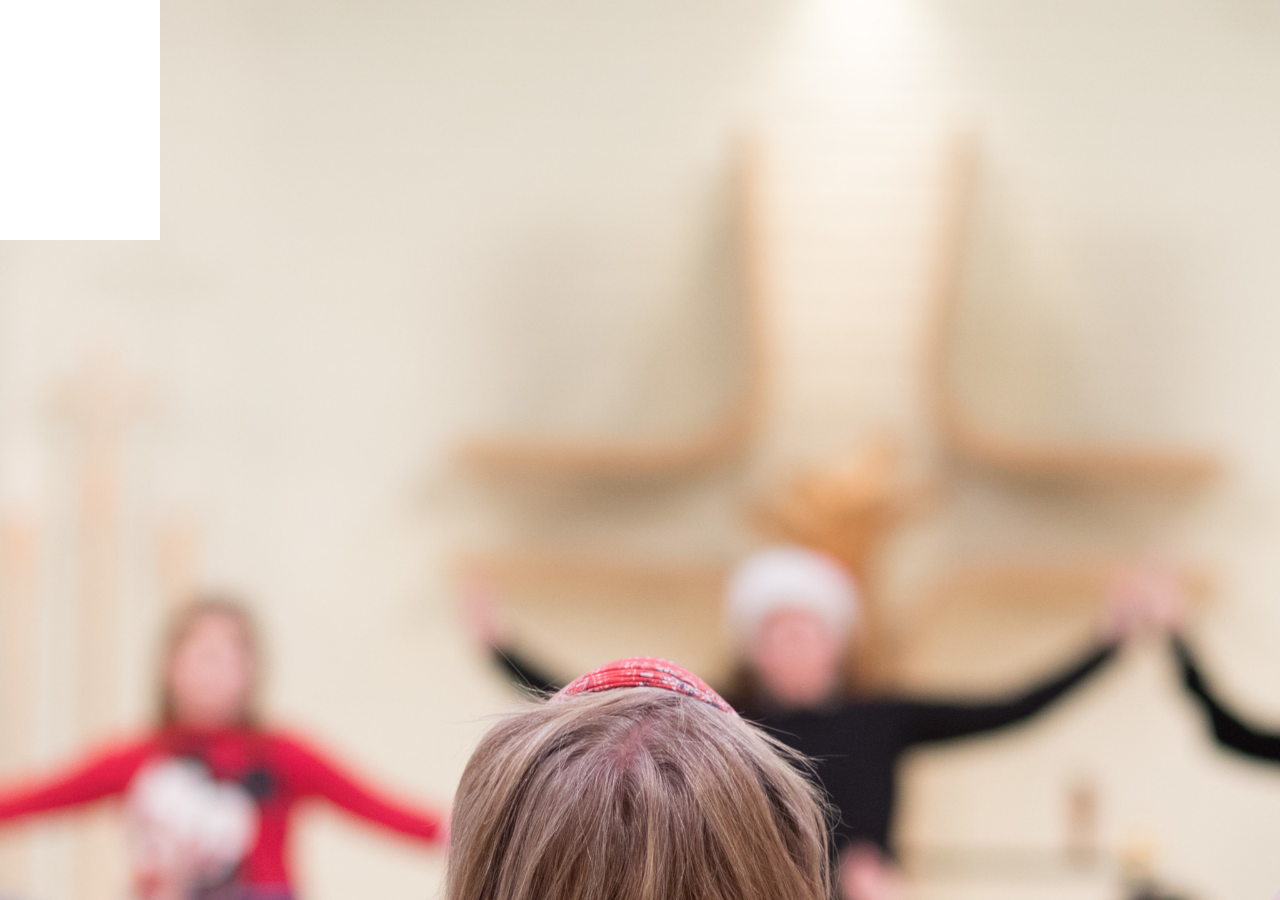
==== commit 49cd5397: "nytt forsøk apple" ====
--- a/index.html
+++ b/index.html
@@ -4,33 +4,33 @@
 <head>
   <meta charset="utf-8">
   <meta name="generator" content="Google Web Designer 5.0.1.1129">
-  <meta name="template" content="Banner 3.0.0">
+  <meta name="template" content="App17">
   <meta name="environment" content="gwd-genericad">
-  <meta name="viewport" content="width=device-width, initial-scale=1.0">
+  <meta name="viewport" content="width=device-width, height=device-height, initial-scale=1.0">
   <link href="gwdpage_style.css" rel="stylesheet" data-version="12" data-exports-type="gwd-page">
   <link href="gwdpagedeck_style.css" rel="stylesheet" data-version="11" data-exports-type="gwd-pagedeck">
   <link href="gwdimage_style.css" rel="stylesheet" data-version="12" data-exports-type="gwd-image">
   <link rel="stylesheet" href="main.css">
   <link href="gwdvideo_style.css" rel="stylesheet" data-version="16" data-exports-type="gwd-video">
   <style type="text/css" id="gwd-center-page-style">
+    #page1 {
+      left: 50%;
+      top: 50%;
+      margin-left: -160px;
+      margin-top: -240px;
+    }
+    #page1_1 {
+      left: 50%;
+      top: 50%;
+      margin-left: -160px;
+      margin-top: -240px;
+    }
     #page1_29 {
       left: 50%;
       top: 50%;
       margin-left: -160px;
       margin-top: -240px;
     }
-    #page1_1 {
-      left: 50%;
-      top: 50%;
-      margin-left: -160px;
-      margin-top: -240px;
-    }
-    #page1_3 {
-      left: 50%;
-      top: 50%;
-      margin-left: -160px;
-      margin-top: -240px;
-    }
     #page1_5 {
       left: 50%;
       top: 50%;
@@ -182,12 +182,6 @@
       margin-top: -240px;
     }
     #page1_26 {
-      left: 50%;
-      top: 50%;
-      margin-left: -160px;
-      margin-top: -240px;
-    }
-    #page1_30 {
       left: 50%;
       top: 50%;
       margin-left: -160px;
@@ -260,10 +254,10 @@
     }
     .gwd-img-m1kt {
       position: absolute;
+      top: 80px;
+      left: 5px;
       width: 50px;
       height: 50px;
-      left: 0px;
-      top: 0px;
     }
     .gwd-img-urvs {
       position: absolute;
@@ -354,6 +348,13 @@
       text-align: center;
       left: 85px;
     }
+    .gwd-img-sdav {
+      position: absolute;
+      width: 50px;
+      height: 50px;
+      left: 268px;
+      top: 425px;
+    }
     .gwd-img-w5yr {
       position: absolute;
       height: 50px;
@@ -373,13 +374,6 @@
       width: 50px;
       height: 50px;
       left: 108px;
-      top: 425px;
-    }
-    .gwd-img-9d0t {
-      position: absolute;
-      left: 161px;
-      width: 50px;
-      height: 50px;
       top: 425px;
     }
     .gwd-img-1q0d {
@@ -401,29 +395,14 @@
     .gwd-span-1osr {
       font-size: 10px;
     }
-    .gwd-p-1lzj {
-      position: absolute;
-      width: 103px;
-      font-size: 20px;
+    .gwd-p-15ut {
+      position: absolute;
       font-weight: bold;
+      text-align: center;
       color: rgb(138, 23, 2);
-      text-align: left;
-      transform-origin: 111.063px 395.5px 0px;
-      height: 330px;
-      left: 160px;
-      top: 66px;
-    }
-    .gwd-p-p3c5 {
-      height: 330px;
-      left: 57px;
-      top: 66px;
-    }
-    .gwd-img-vh8g {
-      position: absolute;
-      width: 60px;
-      height: 60px;
-      left: 68px;
-      top: 395px;
+      font-size: 10px;
+      left: 158px;
+      top: 394px;
     }
     .gwd-img-1kj8 {
       position: absolute;
@@ -432,10 +411,6 @@
       width: 50px;
       top: 425px;
     }
-    .gwd-p-qglg {
-      left: 70px;
-      width: 180px;
-    }
     .gwd-p-o5pd {
       left: 85px;
       top: 14px;
@@ -443,931 +418,435 @@
     .gwd-img-w6qp {
       top: 425px;
     }
-    .gwd-p-1j66 {
+    .gwd-span-1wao {
+      font-size: 14px;
+    }
+    .gwd-span-161f {
+      font-size: 16px;
+    }
+    .gwd-span-1roo {
+      font-size: 16px;
+    }
+    .gwd-span-rqdu {
+      font-size: 16px;
+    }
+    .gwd-span-eyms {
+      font-size: 16px;
+    }
+    .gwd-span-1las {
+      font-size: 16px;
+    }
+    .gwd-span-19gb {
+      font-size: 16px;
+    }
+    .gwd-span-6uk8 {
+      font-size: 16px;
+    }
+    .gwd-span-fkfz {
+      font-size: 16px;
+    }
+    .gwd-span-whjb {
+      font-size: 16px;
+    }
+    .gwd-span-il28 {
+      font-size: 16px;
+    }
+    .gwd-span-aeoq {
+      font-size: 16px;
+    }
+    .gwd-span-1k5o {
+      font-size: 20px;
+      background-color: transparent;
+    }
+    .gwd-span-a6xl {
+      font-size: 20px;
+      background-color: transparent;
+    }
+    .gwd-span-rgt4 {
+      font-size: 20px;
+      background-color: transparent;
+    }
+    .gwd-span-s1i9 {
+      font-size: 20px;
+      background-color: transparent;
+    }
+    .gwd-span-3wkm {
+      font-size: 20px;
+      background-color: transparent;
+    }
+    .gwd-span-1ra3 {
+      font-size: 20px;
+      background-color: transparent;
+    }
+    .gwd-span-e1x8 {
+      font-size: 20px;
+    }
+    .gwd-span-sbx5 {
+      font-size: 20px;
+    }
+    .gwd-span-1o9n {
+      font-size: 20px;
+    }
+    .gwd-span-c7m6 {
+      font-size: 20px;
+    }
+    .gwd-span-jsx2 {
+      font-size: 20px;
+    }
+    .gwd-span-no9j {
+      font-size: 19px;
+    }
+    .gwd-span-kq0l {
+      font-size: 20px;
+    }
+    .gwd-span-wxu5 {
+      font-size: 20px;
+    }
+    .gwd-span-1lew {
+      font-size: 20px;
+    }
+    .gwd-span-1c57 {
+      font-size: 20px;
+    }
+    .gwd-span-t5rh {
+      font-size: 20px;
+    }
+    .gwd-span-4si6 {
+      font-size: 20px;
+    }
+    .gwd-span-156b {
+      font-size: 20px;
+    }
+    .gwd-span-ykoh {
+      font-size: 20px;
+    }
+    .gwd-span-5tcx {
+      font-size: 20px;
+    }
+    .gwd-span-1bag {
+      font-size: 29px;
+    }
+    .gwd-span-1h13 {
+      font-size: 20px;
+    }
+    .gwd-div-1d4t {
+      font-size: 20px;
+    }
+    .gwd-span-1r92 {
+      font-size: 20px;
+    }
+    .gwd-span-1n99 {
+      font-size: xx-large;
+    }
+    .gwd-video-htzk {
+      position: absolute;
+      width: 230px;
+      height: 345px;
+      left: 45px;
+      top: 70px;
+    }
+    .gwd-p-1j8g {
+      left: 45px;
+      width: 230px;
+      transform-origin: 176.5px 32px 0px;
+    }
+    .gwd-p-u555 {
+      left: 45px;
+      width: 230px;
+      transform-origin: 176.5px 32px 0px;
+    }
+    .gwd-p-11tj {
+      left: 45px;
+      transform-origin: 176.5px 32px 0px;
+      width: 230px;
+    }
+    .gwd-p-1067 {
+      left: 5px;
+      width: 313px;
+      transform-origin: 216.5px 32px 0px;
+    }
+    .gwd-p-snrd {
+      transform-origin: 216.5px 32px 0px;
+      width: 320px;
+      left: 0px;
+    }
+    .gwd-p-1efw {
+      transform-origin: 216.5px 32px 0px;
+      width: 320px;
+      left: 0px;
+    }
+    .gwd-img-1j68 {
+      position: absolute;
+      width: 320px;
+      height: 320px;
+      left: 0px;
+      top: 68px;
+    }
+    .gwd-img-14hv {
+      position: absolute;
+      width: 320px;
+      height: 350px;
+      left: 0px;
+      top: 78px;
+    }
+    .gwd-img-two4 {
+      position: absolute;
+      width: 320px;
+      height: 350px;
+      left: 0px;
+      top: 80px;
+    }
+    .gwd-img-kdow {
+      position: absolute;
+      top: 77px;
+      width: 320px;
+      height: 350px;
+      left: 0px;
+    }
+    .gwd-img-1ncv {
+      position: absolute;
+      top: 78px;
+      width: 320px;
+      height: 350px;
+      left: 0px;
+    }
+    .gwd-img-xlbs {
+      position: absolute;
+      width: 320px;
+      height: 350px;
+      top: 61px;
+      left: 0px;
+    }
+    .gwd-p-6801 {
+      position: absolute;
+      width: 200px;
+      height: 52px;
+      transform-origin: 612px 380px 0px;
+      left: -372px;
+      top: 70px;
+    }
+    .gwd-p-1lzj {
+      color: rgb(138, 23, 2);
+      font-size: 20px;
+      font-weight: 700;
+      height: 330px;
+      left: 57px;
+      position: absolute;
+      text-align: left;
+      top: 66px;
+      width: 103px;
+      transform-origin: 111.063px 395.5px 0px;
+    }
+    .gwd-span-9bb1 {
+      color: rgb(138, 23, 2);
+      font-size: 15px;
+      font-weight: 700;
+      text-align: left;
+    }
+    .gwd-br-bflu {
+      color: rgb(138, 23, 2);
+      font-size: 15px;
+      font-weight: 700;
+      text-align: left;
+    }
+    .gwd-br-cymf {
+      color: rgb(138, 23, 2);
+      font-size: 15px;
+      font-weight: 700;
+      text-align: left;
+    }
+    .gwd-br-qm4y {
+      color: rgb(138, 23, 2);
+      font-size: 15px;
+      font-weight: 700;
+      text-align: left;
+    }
+    .gwd-br-1u8a {
+      color: rgb(138, 23, 2);
+      font-size: 15px;
+      font-weight: 700;
+      text-align: left;
+    }
+    .gwd-br-18ai {
+      color: rgb(138, 23, 2);
+      font-size: 15px;
+      font-weight: 700;
+      text-align: left;
+    }
+    .gwd-br-1dmg {
+      color: rgb(138, 23, 2);
+      font-size: 15px;
+      font-weight: 700;
+      text-align: left;
+    }
+    .gwd-br-vhfz {
+      color: rgb(138, 23, 2);
+      font-size: 15px;
+      font-weight: 700;
+      text-align: left;
+    }
+    .gwd-br-a9wi {
+      color: rgb(138, 23, 2);
+      font-size: 15px;
+      font-weight: 700;
+      text-align: left;
+    }
+    .gwd-br-onia {
+      color: rgb(138, 23, 2);
+      font-size: 15px;
+      font-weight: 700;
+      text-align: left;
+    }
+    .gwd-br-1rt3 {
+      color: rgb(138, 23, 2);
+      font-size: 15px;
+      font-weight: 700;
+      text-align: left;
+    }
+    .gwd-br-123z {
+      color: rgb(138, 23, 2);
+      font-size: 15px;
+      font-weight: 700;
+      text-align: left;
+    }
+    .gwd-br-1no0 {
+      color: rgb(138, 23, 2);
+      font-size: 15px;
+      font-weight: 700;
+      text-align: left;
+    }
+    .gwd-br-lbss {
+      color: rgb(138, 23, 2);
+      font-size: 15px;
+      font-weight: 700;
+      text-align: left;
+    }
+    .gwd-p-1jbx {
+      left: 160px;
+    }
+    .gwd-span-w7wx {
+      font-size: 15px;
+    }
+    .gwd-br-1v7z {
+      font-size: 15px;
+    }
+    .gwd-br-cmhb {
+      font-size: 15px;
+    }
+    .gwd-br-yjgh {
+      font-size: 15px;
+    }
+    .gwd-br-12it {
+      font-size: 15px;
+    }
+    .gwd-br-q62o {
+      font-size: 15px;
+    }
+    .gwd-br-10j2 {
+      font-size: 15px;
+    }
+    .gwd-br-urg5 {
+      font-size: 15px;
+    }
+    .gwd-span-1caq {
+      font-size: 25px;
+    }
+    .gwd-br-1ryt {
+      font-size: 25px;
+    }
+    .gwd-br-8lnb {
+      font-size: 15px;
+    }
+    .gwd-br-1w0m {
+      font-size: 15px;
+    }
+    .gwd-p-28at {
+      color: rgb(138, 23, 2);
+      font-size: 10px;
+      font-style: italic;
+      height: 30px;
+      left: 62px;
+      position: absolute;
+      text-align: center;
+      top: 30px;
+      width: 200px;
+    }
+    .gwd-p-qglg {
+      height: 54.8281px;
+      left: 55px;
       text-align: center;
       top: 7px;
-      left: 55px;
       width: 210px;
-      height: 54.84px;
-    }
-    .gwd-div-1gz1 {
-      font-size: 10px;
-      font-weight: normal;
-      font-style: italic;
-    }
-    .gwd-p-28at {
-      position: absolute;
-      text-align: center;
-      color: rgb(138, 23, 2);
-      font-weight: normal;
-      font-style: italic;
-      font-size: 10px;
+    }
+    .gwd-img-vh8g {
+      display: block;
+      height: 60px;
+      left: 181px;
+      position: absolute;
+      top: 316px;
+      width: 60px;
+    }
+    .gwd-image-d8al {
+      display: block;
+      height: 68.3594px;
+      left: 57px;
+      position: absolute;
+      top: 390px;
       width: 200px;
-      height: 30px;
-      left: 62px;
-      top: 30px;
-    }
-    .gwd-image-kcge {
-      left: 181px;
-      top: 316px;
-    }
-    .gwd-span-9bb1 {
-      font-size: 15px;
-    }
-    .gwd-span-w7wx {
-      font-size: 15px;
-    }
-    .gwd-div-52jc {
-      position: absolute;
-      left: 5px;
-      top: 80px;
-      width: 50px;
-      height: 50px;
-    }
-    .gwd-p-9dn0 {
-      position: absolute;
-      font-size: 20px;
-      color: rgb(138, 23, 2);
-      font-weight: normal;
-      width: 300px;
-      height: 396.43px;
-      left: 10px;
-      top: 10px;
-    }
-    .gwd-span-3dxd {
-      font-weight: normal;
-      font-size: xx-large;
-    }
-    .gwd-div-4hgc {
-      font-weight: normal;
-      font-size: xx-large;
-    }
-    .gwd-div-1b5r {
-      font-weight: normal;
-      font-size: xx-large;
-    }
-    .gwd-div-1tus {
-      font-weight: normal;
-      font-size: xx-large;
-    }
-    .gwd-div-lrtw {
-      font-weight: normal;
-      font-size: xx-large;
-    }
-    .gwd-div-1cnr {
-      font-weight: normal;
-      font-size: xx-large;
-    }
-    .gwd-div-19gu {
-      font-weight: normal;
-      font-size: xx-large;
-    }
-    .gwd-div-4xmc {
-      font-weight: normal;
-      font-size: xx-large;
-    }
-    .gwd-div-uzlg {
-      font-weight: normal;
-      font-size: xx-large;
-    }
-    .gwd-div-1mcj {
-      font-weight: normal;
-      font-size: xx-large;
-    }
-    .gwd-div-1dl0 {
-      font-weight: normal;
-      font-size: xx-large;
-    }
-    .gwd-div-gy9b {
-      font-weight: normal;
-      font-size: xx-large;
-    }
-    .gwd-div-1mwu {
-      font-weight: normal;
-      font-size: xx-large;
-    }
-    .gwd-div-1apz {
-      font-weight: normal;
-      font-size: xx-large;
-    }
-    .gwd-div-12l4 {
-      font-weight: normal;
-      font-size: 1px;
-    }
-    .gwd-span-1ysf {
-      font-weight: normal;
-    }
-    .gwd-div-nuiu {
-      font-weight: normal;
-    }
-    .gwd-div-p9vn {
-      font-weight: normal;
-    }
-    .gwd-div-10c5 {
-      font-weight: normal;
-    }
-    .gwd-div-1m8g {
-      font-weight: normal;
-    }
-    .gwd-div-1srs {
-      font-weight: normal;
-    }
-    .gwd-div-1546 {
-      font-weight: normal;
-    }
-    .gwd-div-jma6 {
-      font-weight: normal;
-    }
-    .gwd-div-1bd0 {
-      font-weight: normal;
-    }
-    .gwd-div-nh7x {
-      font-weight: normal;
-    }
-    .gwd-div-z9zy {
-      font-weight: normal;
-    }
-    .gwd-div-19m1 {
-      font-weight: normal;
-    }
-    .gwd-div-19c8 {
-      font-weight: normal;
-    }
-    .gwd-div-1357 {
-      font-weight: normal;
-    }
-    .gwd-div-1umo {
-      font-weight: normal;
-    }
-    .gwd-span-j3en {
-      font-weight: normal;
-    }
-    .gwd-span-wb06 {
-      font-size: 10px;
-    }
-    .gwd-div-1c64 {
-      font-size: 10px;
-      font-weight: normal;
-    }
-    .gwd-div-1pc1 {
-      font-size: 10px;
-      font-weight: normal;
-    }
-    .gwd-div-1mgb {
-      font-size: 10px;
-      font-weight: normal;
-    }
-    .gwd-div-g19u {
-      font-size: 10px;
-      font-weight: normal;
-    }
-    .gwd-div-18e0 {
-      font-size: 10px;
-      font-weight: normal;
-    }
-    .gwd-div-1myz {
-      font-size: 10px;
-      font-weight: normal;
-    }
-    .gwd-div-1dh5 {
-      font-size: 10px;
-      font-weight: normal;
-    }
-    .gwd-div-1jc6 {
-      font-size: 10px;
-      font-weight: normal;
-    }
-    .gwd-div-cpot {
-      font-size: 10px;
-      font-weight: normal;
-    }
-    .gwd-div-duh3 {
-      font-size: 10px;
-      font-weight: normal;
-    }
-    .gwd-div-1bm3 {
-      font-size: 10px;
-      font-weight: normal;
-    }
-    .gwd-div-m3qk {
-      font-size: 10px;
-      font-weight: normal;
-    }
-    .gwd-div-13ob {
-      font-size: 10px;
-      font-weight: normal;
-    }
-    .gwd-div-1snc {
-      font-size: 10px;
-      font-weight: normal;
-    }
-    .gwd-div-dzw2 {
-      font-size: 10px;
-    }
-    .gwd-span-1jib {
-      background-color: transparent;
-    }
-    .gwd-span-qrr5 {
-      background-color: transparent;
-    }
-    .gwd-span-2uxu {
-      background-color: transparent;
-    }
-    .gwd-span-1rk2 {
-      font-size: 14px;
-    }
-    .gwd-span-hro2 {
-      font-size: 12px;
-    }
-    .gwd-div-1akd {
-      font-size: 12px;
-      font-weight: bold;
-      left: 0px;
-      top: 60px;
-    }
-    .gwd-div-1eun {
-      font-size: 12px;
-      font-weight: bold;
-    }
-    .gwd-div-7r4p {
-      font-size: 12px;
-      font-weight: bold;
-    }
-    .gwd-div-1ayp {
-      font-size: 12px;
-    }
-    .gwd-p-ze6w {
-      height: 30px;
-      top: 14px;
-    }
-    .gwd-div-1h86 {
-      font-weight: bold;
-    }
-    .gwd-span-njql {
-      position: absolute;
-      top: 81px;
-      font-size: 20px;
-      text-align: center;
-      color: rgb(138, 23, 2);
-      font-weight: normal;
-      font-style: italic;
-      width: 280px;
-      height: 309.93px;
-      left: 20px;
-    }
-    .gwd-p-h3wk {
-      position: absolute;
-      top: 40px;
-      width: 300px;
-      height: 368.13px;
-      left: 10px;
-    }
-    .gwd-span-1mn9 {
-      color: rgb(138, 23, 2);
-      font-size: 12px;
-    }
-    .gwd-span-1bna {
-      font-style: italic;
-    }
-    .gwd-span-gzmb {
-      font-size: 15px;
-    }
-    .gwd-p-1okc {
-      position: absolute;
-      top: 86px;
-      transform-origin: 133.5px 153.5px 0px;
-      width: 300px;
-      left: 10px;
-      height: 150px;
-    }
-    .gwd-span-1fea {
-      font-size: 12px;
-      font-style: italic;
-    }
-    .gwd-div-11lu {
-      font-size: 12px;
-      color: rgb(138, 23, 2);
-    }
-    .gwd-span-m3b7 {
-      color: rgb(138, 23, 2);
-    }
-    .gwd-p-o4ku {
-      position: absolute;
-      transform-origin: 133.5px -31.5px 0px;
-      width: 300px;
-      left: 10px;
-      top: 250px;
-      height: 160px;
-    }
-    .gwd-span-1ayl {
-      font-size: 12px;
-      color: rgb(138, 23, 2);
-    }
-    .gwd-p-1g9z {
-      position: absolute;
-      transform-origin: 158.5px 178.5px 0px;
-      width: 300px;
-      left: 10px;
-      top: 70px;
-      height: 70px;
-    }
-    .gwd-span-15tg {
-      font-style: italic;
-      color: rgb(138, 23, 2);
-      font-size: 14px;
-    }
-    .gwd-p-kkq8 {
-      position: absolute;
-      width: 300px;
-      left: 10px;
-      top: 170px;
-      height: 160px;
-    }
-    .gwd-span-1rca {
-      color: rgb(138, 23, 2);
-      font-size: 14px;
-    }
-    .gwd-span-dvh9 {
-      font-size: 12px;
-    }
-    .gwd-div-1mnm {
-      font-size: 12px;
-    }
-    .gwd-div-z7jq {
-      font-size: 12px;
-    }
-    .gwd-div-ci35 {
-      font-size: 12px;
-    }
-    .gwd-div-1cit {
-      font-size: 12px;
-    }
-    .gwd-p-18i4 {
-      position: absolute;
-      font-size: 14px;
-      height: 70px;
-      left: 10px;
-      width: 300px;
-      top: 50px;
-      font-style: italic;
-      color: rgb(138, 23, 2);
-    }
-    .gwd-p-1jmf {
-      position: absolute;
-      width: 300px;
-      left: 10px;
-      top: 125px;
-      transform-origin: 150px 121px 0px;
-      font-size: 14px;
-      height: 100px;
-      color: rgb(138, 23, 2);
-    }
-    .gwd-span-1fp2 {
-      font-size: 14px;
-    }
-    .gwd-div-1myd {
-      font-size: 14px;
-    }
-    .gwd-div-k31p {
-      font-size: 14px;
-    }
-    .gwd-p-wntg {
-      position: absolute;
-      width: 300px;
-      left: 10px;
-      top: 290px;
-      height: 130px;
-    }
-    .gwd-span-112f {
-      font-size: 14px;
-      color: rgb(138, 23, 2);
-    }
-    .gwd-span-o5xg {
-      color: rgb(138, 23, 2);
-    }
-    .gwd-span-x7wf {
-      font-size: 14px;
-    }
-    .gwd-div-1dhm {
-      font-size: 14px;
-      color: rgb(138, 23, 2);
-    }
-    .gwd-div-1nt6 {
-      font-size: 14px;
-    }
-    .gwd-p-90au {
-      position: absolute;
-      left: 10px;
-      width: 300px;
-      transform-origin: 150px 21px 0px;
-      height: 60px;
-      top: 230px;
-    }
-    .gwd-span-1sw8 {
-      font-size: 14px;
-      color: rgb(138, 23, 2);
-    }
-    .gwd-span-1xdk {
-      font-size: 14px;
-      background-color: transparent;
-    }
-    .gwd-div-19m8 {
-      font-size: 14px;
-    }
-    .gwd-span-7041 {
-      color: rgb(138, 23, 2);
-    }
-    .gwd-p-13wn {
-      position: absolute;
-      transform-origin: 0px 9px 0px;
-      width: 300px;
-      left: 10px;
-      height: 200px;
-      top: 40px;
-    }
-    .gwd-span-p4xg {
-      font-size: 12px;
-      font-style: italic;
-      color: rgb(138, 23, 2);
-    }
-    .gwd-span-jdvw {
-      font-size: 12px;
-    }
-    .gwd-div-117k {
-      font-size: 12px;
-    }
-    .gwd-div-3jvl {
-      font-size: 12px;
-    }
-    .gwd-p-8m7j {
-      position: absolute;
-      width: 300px;
-      left: 10px;
-      height: 60px;
-      top: 240px;
-    }
-    .gwd-span-1l1p {
-      font-size: 12px;
-      color: rgb(138, 23, 2);
-    }
-    .gwd-p-rbap {
-      position: absolute;
-      width: 300px;
-      left: 10px;
-      height: 120px;
-      top: 300px;
-    }
-    .gwd-span-10ak {
-      font-size: 12px;
-      color: rgb(138, 23, 2);
-    }
-    .gwd-p-1rz2 {
-      width: 280px;
-      left: 20px;
-      height: 30px;
-    }
-    .gwd-p-ly7p {
-      position: absolute;
-      top: 61px;
-      height: 86px;
-      transform-origin: 138px 108px 0px;
-      width: 300px;
-      left: 10px;
-      color: rgb(138, 23, 2);
-    }
-    .gwd-p-nikz {
-      position: absolute;
-      top: 159px;
-      height: 180px;
-      width: 300px;
-      left: 10px;
-      color: rgb(138, 23, 2);
-    }
-    .gwd-p-1p9x {
-      position: absolute;
-      height: 117px;
-      transform-origin: 149px 137.5px 0px;
-      width: 300px;
-      left: 10px;
-      color: rgb(138, 23, 2);
-      font-style: italic;
-      top: 80px;
-    }
-    .gwd-p-a4li {
-      position: absolute;
-      width: 300px;
-      left: 10px;
-      height: 120px;
-      top: 220px;
-    }
-    .gwd-span-a5dj {
-      color: rgb(138, 23, 2);
-    }
-    .gwd-div-19f9 {
-      color: rgb(138, 23, 2);
-    }
-    .gwd-p-1t94 {
-      position: absolute;
-      text-align: center;
-      width: 300px;
-      left: 10px;
-      height: 250px;
-      top: 100px;
-    }
-    .gwd-span-gjcb {
-      font-size: xx-large;
-      color: rgb(138, 23, 2);
-      font-weight: bold;
-    }
-    .gwd-div-1a7f {
-      font-size: xx-large;
-      color: rgb(138, 23, 2);
-      font-weight: bold;
-    }
-    .gwd-p-m129 {
-      width: 200px;
-      left: 65px;
-      height: 25px;
-    }
-    .gwd-p-1jhn {
-      position: absolute;
-      height: 60px;
-      top: 40px;
-      width: 300px;
-      left: 10px;
-    }
-    .gwd-span-hclt {
-      color: rgb(138, 23, 2);
-      font-style: italic;
-      font-size: 14px;
-    }
-    .gwd-p-p6iw {
-      position: absolute;
-      height: 145px;
-      top: 105px;
-      width: 300px;
-      left: 10px;
-    }
-    .gwd-span-1wr8 {
-      color: rgb(138, 23, 2);
-      font-size: 14px;
-    }
-    .gwd-p-1c0u {
-      position: absolute;
-      height: 140px;
-      top: 255px;
-      width: 300px;
-      left: 10px;
-    }
-    .gwd-span-lnc8 {
-      color: rgb(138, 23, 2);
-      font-size: 14px;
-    }
-    .gwd-p-1o3c {
-      position: absolute;
-      top: 82px;
-      text-align: left;
-      width: 300px;
-      left: 10px;
-      height: 50px;
-    }
-    .gwd-span-1urg {
-      font-size: xx-large;
-      color: rgb(138, 23, 2);
-      font-weight: bold;
-    }
-    .gwd-span-4jdz {
-      font-size: 18px;
-      color: rgb(138, 23, 2);
-      font-weight: bold;
-    }
-    .gwd-p-6ar9 {
-      position: absolute;
-      height: 152px;
-      top: 178px;
-      text-align: left;
-      width: 300px;
-      left: 10px;
-      color: rgb(138, 23, 2);
-      font-size: 18px;
-      font-style: italic;
-    }
-    .gwd-span-1wqo {
-      position: absolute;
-      height: 102px;
-      font-size: 32px;
-      width: 300px;
-      left: 10px;
-      top: 90px;
-    }
-    .gwd-span-1pov {
-      font-size: xx-large;
-      color: rgb(138, 23, 2);
-      font-weight: bold;
-    }
-    .gwd-span-1yv0 {
-      font-size: 24px;
-      color: rgb(138, 23, 2);
-      font-weight: bold;
-    }
-    .gwd-div-hueq {
-      font-size: 16px;
-    }
-    .gwd-span-f5bz {
-      position: absolute;
-      left: 10px;
-      font-size: 18px;
-      color: rgb(138, 23, 2);
-      font-style: italic;
-      width: 300px;
-      height: 80px;
-      top: 250px;
-    }
-    .gwd-p-mr9h {
-      width: 240px;
-      left: 45px;
-    }
-    .gwd-span-12o0 {
-      position: absolute;
-      top: 81px;
-      font-style: italic;
-      width: 300px;
-      left: 10px;
-      height: 60px;
-      color: rgb(138, 23, 2);
-    }
-    .gwd-span-wkx0 {
-      position: absolute;
-      transform-origin: 155px 70px 0px;
-      width: 300px;
-      height: 87px;
-      font-style: normal;
-      font-size: 14px;
-      top: 150px;
-      left: 10px;
-      color: rgb(138, 23, 2);
-    }
-    .gwd-span-18eo {
-      position: absolute;
-      width: 300px;
-      font-style: normal;
-      font-size: 14px;
-      height: 150px;
-      top: 240px;
-      left: 10px;
-      color: rgb(138, 23, 2);
-    }
-    .gwd-span-gixq {
-      position: absolute;
-      transform-origin: 154px 77px 0px;
-      width: 300px;
-      left: 10px;
-      top: 60px;
-      height: 100px;
-    }
-    .gwd-span-te4c {
-      font-size: 14px;
-      color: rgb(138, 23, 2);
-      font-style: italic;
-      font-weight: bold;
-    }
-    .gwd-span-xogz {
-      position: absolute;
-      top: 174px;
-      width: 300px;
-      height: 220px;
-      left: 10px;
-    }
-    .gwd-span-1jz3 {
-      color: rgb(138, 23, 2);
-    }
-    .gwd-span-9w3x {
-      background-color: transparent;
-    }
-    .gwd-p-x2fp {
-      width: 200px;
-      left: 65px;
-      height: 25px;
-    }
-    .gwd-span-2ol7 {
-      position: absolute;
-      width: 300px;
-      left: 10px;
-      transform-origin: 139.5px 58px 0px;
-      font-size: 14px;
-      top: 40px;
-      height: 145px;
-      color: rgb(138, 23, 2);
-      font-style: italic;
-    }
-    .gwd-span-1b4v {
-      position: absolute;
-      height: 131px;
-      width: 300px;
-      left: 10px;
-      font-size: 14px;
-      color: rgb(138, 23, 2);
-      top: 285px;
-    }
-    .gwd-span-1x53 {
-      position: absolute;
-      transform-origin: 144.5px -93px 0px;
-      font-size: 14px;
-      width: 300px;
-      left: 10px;
-      top: 190px;
-      height: 80px;
-      color: rgb(138, 23, 2);
-      font-style: italic;
-    }
-    .gwd-p-t7pn {
-      width: 200px;
-      left: 65px;
-      height: 30px;
-    }
-    .gwd-p-1f8l {
-      width: 200px;
-      left: 65px;
-    }
-    .gwd-p-2rrf {
-      width: 200px;
-      left: 65px;
-    }
-    .gwd-p-1rx0 {
-      width: 240px;
-      left: 45px;
-    }
-    .gwd-p-drri {
-      width: 240px;
-      left: 45px;
-    }
-    .gwd-p-9k2y {
-      width: 200px;
-      left: 65px;
-    }
-    .gwd-p-14ec {
-      width: 200px;
-      left: 65px;
-    }
-    .gwd-p-e7j1 {
-      width: 200px;
-      left: 65px;
-    }
-    .gwd-p-hqqz {
-      position: absolute;
-      width: 300px;
-      height: 46px;
-      left: 10px;
-      top: 132px;
-      color: rgb(138, 23, 2);
-      text-align: right;
-      font-weight: bold;
-      font-size: 24px;
-    }
-    .gwd-image-eyye {
-      position: absolute;
-      width: 52px;
-      height: 50px;
-      transform-origin: 26px 25px 0px;
-      top: 425px;
-      left: 263px;
-    }
-    .gwd-image-5yi9 {
-      position: absolute;
-      height: 94px;
-      width: 275px;
-      top: 424px;
-      left: 147px;
-    }
-    .gwd-p-1ebo {
-      left: 65px;
-      top: 455px;
-    }
-    .gwd-image-7r7s {
-      position: absolute;
-      width: 60px;
-      height: 60px;
-      top: 369px;
-      left: 288px;
-    }
-    .gwd-image-16m0 {
-      position: absolute;
-      top: 378px;
-      left: 315px;
-      width: 54px;
-      height: 54px;
-    }
-    .gwd-span-1caq {
-      font-size: 25px;
-    }
-    .gwd-image-d8al {
-      position: absolute;
-      left: 57px;
-      width: 200px;
-      height: 68.36px;
-      top: 390px;
     }
     .gwd-image-q5g7 {
-      position: absolute;
-      width: 60px;
+      display: block;
       height: 60px;
       left: 258px;
+      position: absolute;
       top: 405px;
-    }
-    .gwd-p-1x2y {
-      top: 14px;
+      width: 60px;
+    }
+    .gwd-p-2rrf {
+      left: 65px;
       width: 200px;
-      height: 58.75px;
+    }
+    .gwd-p-1rx0 {
+      left: 45px;
+      width: 240px;
+    }
+    .gwd-p-t7pn {
+      height: 30px;
       left: 65px;
-    }
-    .gwd-video-bdfq {
-      position: absolute;
-      background-image: none;
-      background-color: transparent;
-      top: 60px;
-      width: 240px;
-      height: 352.18px;
-      left: 40px;
-    }
-    .gwd-video-1qrx {
-      position: absolute;
-      left: 40px;
-      top: 60px;
-      width: 240px;
-      height: 352px;
-    }
-    .gwd-video-1l13 {
-      position: absolute;
-      left: 40px;
-      top: 60px;
-      width: 240px;
-      height: 352px;
-    }
-    .gwd-video-zld7 {
-      position: absolute;
-      left: 40px;
-      top: 60px;
-      width: 240px;
-      height: 352px;
-    }
-    .gwd-video-15y4 {
-      position: absolute;
-      left: 40px;
-      top: 60px;
-      width: 240px;
-      height: 352px;
-    }
-    .gwd-video-8m8v {
-      position: absolute;
-      left: 40px;
-      top: 60px;
-      width: 240px;
-      height: 352px;
-    }
-    .gwd-video-1irl {
-      position: absolute;
-      left: 40px;
-      top: 60px;
-      width: 240px;
-      height: 352px;
-    }
-    .gwd-video-htmm {
-      position: absolute;
-      left: 40px;
-      top: 60px;
-      width: 240px;
-      height: 352px;
-    }
-    .gwd-video-bue0 {
-      position: absolute;
-      left: 40px;
-      top: 60px;
-      width: 240px;
-      height: 352px;
-    }
-    .gwd-video-1ulv {
-      position: absolute;
-      width: 280px;
-      height: 252.85px;
-      left: 20px;
-      top: 120px;
-    }
-    .gwd-video-xa09 {
-      position: absolute;
+      width: 200px;
+    }
+    .gwd-p-1f8l {
+      left: 65px;
+      width: 200px;
+    }
+    .gwd-video-yunw {
       left: 20px;
       top: 120px;
       width: 280px;
       height: 253px;
     }
-    .gwd-video-g7p6 {
-      position: absolute;
+    .gwd-p-1x2y {
+      height: 58.75px;
+      left: 65px;
+      width: 200px;
+    }
+    .gwd-video-vytw {
       left: 20px;
       top: 120px;
       width: 280px;
       height: 253px;
     }
-    .gwd-video-17bq {
-      position: absolute;
+    .gwd-video-1kf4 {
+      left: 20px;
+      top: 120px;
+      width: 280px;
+      height: 253px;
+    }
+    .gwd-p-drri {
+      left: 45px;
+      width: 240px;
+    }
+    .gwd-video-7j05 {
       left: 20px;
       top: 120px;
       width: 280px;
@@ -1382,723 +861,661 @@
   <script data-source="gwdimage_min.js" data-version="12" data-exports-type="gwd-image" src="gwdimage_min.js"></script>
   <script type="text/javascript" gwd-events="support" src="gwd-events-support.1.0.js"></script>
   <script type="text/javascript" gwd-events="handlers">
+    gwd.auto_Gwd_image_1Click = function(event) {
+      // GWD Predefined Function
+      gwd.actions.gwdPagedeck.goToPage('pagedeck', 'page1_1', 'slide', 1000, 'linear', 'right');
+    };
+    gwd.auto_Gwd_image_1Touchstart = function(event) {
+      // GWD Predefined Function
+      gwd.actions.gwdPagedeck.goToPage('pagedeck', 'page1_1', 'slide', 1000, 'linear', 'top');
+    };
     gwd.auto_Gwd_image_17Click = function(event) {
       // GWD Predefined Function
+      gwd.actions.gwdPagedeck.goToPage('pagedeck', 'page1', 'slide', 1000, 'linear', 'left');
+    };
+    gwd.auto_Gwd_image_17Touchstart = function(event) {
+      // GWD Predefined Function
+      gwd.actions.gwdPagedeck.goToPage('pagedeck', 'page1', 'slide', 1000, 'linear', 'left');
+    };
+    gwd.auto_Gwd_image_18Click = function(event) {
+      // GWD Predefined Function
+      gwd.actions.gwdPagedeck.goToPage('pagedeck', 'page1', 'slide', 1000, 'linear', 'left');
+    };
+    gwd.auto_Gwd_image_18Touchstart = function(event) {
+      // GWD Predefined Function
+      gwd.actions.gwdPagedeck.goToPage('pagedeck', 'page1', 'none', 1000, 'linear', 'left');
+    };
+    gwd.auto_Gwd_image_20Click = function(event) {
+      // GWD Predefined Function
+      gwd.actions.gwdPagedeck.goToPage('pagedeck', 'page1_29', 'slide', 1000, 'linear', 'right');
+    };
+    gwd.auto_Gwd_image_20Touchstart = function(event) {
+      // GWD Predefined Function
+      gwd.actions.gwdPagedeck.goToPage('pagedeck', 'page1_29', 'slide', 1000, 'linear', 'right');
+    };
+    gwd.auto_Start1_2Click = function(event) {
+      // GWD Predefined Function
+      gwd.actions.gwdPagedeck.goToPage('pagedeck', 'page1', 'fade', 1000, 'linear', 'left');
+    };
+    gwd.auto_Start1_2Touchstart = function(event) {
+      // GWD Predefined Function
+      gwd.actions.gwdPagedeck.goToPage('pagedeck', 'page1', 'fade', 1000, 'linear', 'left');
+    };
+    gwd.auto_Film1Click = function(event) {
+      // GWD Predefined Function
+      gwd.actions.gwdPagedeck.goToPage('pagedeck', 'page1_1', 'slide', 500, 'linear', 'top');
+    };
+    gwd.auto_Film1Touchstart = function(event) {
+      // GWD Predefined Function
+      gwd.actions.gwdPagedeck.goToPage('pagedeck', 'page1_1', 'slide', 500, 'linear', 'top');
+    };
+    gwd.auto_Start1_4Click = function(event) {
+      // GWD Predefined Function
+      gwd.actions.gwdPagedeck.goToPage('pagedeck', 'page1', 'fade', 1000, 'linear', 'left');
+    };
+    gwd.auto_Start1_4Touchstart = function(event) {
+      // GWD Predefined Function
+      gwd.actions.gwdPagedeck.goToPage('pagedeck', 'page1', 'fade', 1000, 'linear', 'left');
+    };
+    gwd.auto_Film1_1Click = function(event) {
+      // GWD Predefined Function
+      gwd.actions.gwdPagedeck.goToPage('pagedeck', 'page1_29', 'slide', 1000, 'linear', 'top');
+    };
+    gwd.auto_Film1_1Touchstart = function(event) {
+      // GWD Predefined Function
+      gwd.actions.gwdPagedeck.goToPage('pagedeck', 'page1_29', 'slide', 1000, 'linear', 'top');
+    };
+    gwd.auto_Gwd_image_2Click = function(event) {
+      // GWD Predefined Function
+      gwd.actions.gwdPagedeck.goToPage('pagedeck', 'page1_29', 'slide', 1000, 'linear', 'right');
+    };
+    gwd.auto_Gwd_image_2Touchstart = function(event) {
+      // GWD Predefined Function
+      gwd.actions.gwdPagedeck.goToPage('pagedeck', 'page1_29', 'none', 1000, 'linear', 'right');
+    };
+    gwd.auto_Gwd_image_3Click = function(event) {
+      // GWD Predefined Function
+      gwd.actions.gwdPagedeck.goToPage('pagedeck', 'page1_5', 'slide', 1000, 'linear', 'right');
+    };
+    gwd.auto_Gwd_image_2Touchstart1 = function(event) {
+      // GWD Predefined Function
+      gwd.actions.gwdPagedeck.goToPage('pagedeck', 'page1_5', 'slide', 1000, 'linear', 'right');
+    };
+    gwd.auto_Start1_5Click = function(event) {
+      // GWD Predefined Function
+      gwd.actions.gwdPagedeck.goToPage('pagedeck', 'page1', 'slide', 1000, 'linear', 'left');
+    };
+    gwd.auto_Start1_5Touchstart = function(event) {
+      // GWD Predefined Function
+      gwd.actions.gwdPagedeck.goToPage('pagedeck', 'page1', 'slide', 1000, 'linear', 'left');
+    };
+    gwd.auto_Back1_2Click = function(event) {
+      // GWD Predefined Function
       gwd.actions.gwdPagedeck.goToPage('pagedeck', 'page1_29', 'slide', 1000, 'linear', 'left');
     };
-    gwd.auto_Gwd_image_17Touchstart = function(event) {
+    gwd.auto_Back1_2Touchstart = function(event) {
       // GWD Predefined Function
       gwd.actions.gwdPagedeck.goToPage('pagedeck', 'page1_29', 'slide', 1000, 'linear', 'left');
     };
-    gwd.auto_Gwd_image_18Click = function(event) {
-      // GWD Predefined Function
-      gwd.actions.gwdPagedeck.goToPage('pagedeck', 'page1', 'slide', 1000, 'linear', 'left');
-    };
-    gwd.auto_Gwd_image_18Touchstart = function(event) {
-      // GWD Predefined Function
-      gwd.actions.gwdPagedeck.goToPage('pagedeck', 'page1_29', 'slide', 1000, 'linear', 'left');
-    };
-    gwd.auto_Gwd_image_20Click = function(event) {
-      // GWD Predefined Function
-      gwd.actions.gwdPagedeck.goToPage('pagedeck', 'page1_3', 'slide', 1000, 'linear', 'right');
-    };
-    gwd.auto_Gwd_image_20Touchstart = function(event) {
-      // GWD Predefined Function
-      gwd.actions.gwdPagedeck.goToPage('pagedeck', 'page1_3', 'slide', 1000, 'linear', 'right');
-    };
-    gwd.auto_Start1_2Click = function(event) {
-      // GWD Predefined Function
-      gwd.actions.gwdPagedeck.goToPage('pagedeck', 'page1_29', 'fade', 1000, 'linear', 'left');
-    };
-    gwd.auto_Start1_2Touchstart = function(event) {
-      // GWD Predefined Function
-      gwd.actions.gwdPagedeck.goToPage('pagedeck', 'page1_29', 'fade', 1000, 'linear', 'left');
-    };
-    gwd.auto_Film1Click = function(event) {
-      // GWD Predefined Function
-      gwd.actions.gwdPagedeck.goToPage('pagedeck', 'page1_1', 'slide', 500, 'linear', 'top');
-    };
-    gwd.auto_Film1Touchstart = function(event) {
-      // GWD Predefined Function
-      gwd.actions.gwdPagedeck.goToPage('pagedeck', 'page1_1', 'slide', 500, 'linear', 'top');
-    };
-    gwd.auto_Start1_3Click = function(event) {
-      // GWD Predefined Function
-      gwd.actions.gwdPagedeck.goToPage('pagedeck', 'page1_29', 'slide', 1000, 'linear', 'left');
-    };
-    gwd.auto_Start1_3Touchstart = function(event) {
-      // GWD Predefined Function
-      gwd.actions.gwdPagedeck.goToPage('pagedeck', 'page1_29', 'slide', 1000, 'linear', 'left');
-    };
-    gwd.auto_Back1_1Click = function(event) {
+    gwd.auto_Start1_6Click = function(event) {
+      // GWD Predefined Function
+      gwd.actions.gwdPagedeck.goToPage('pagedeck', 'page1', 'fade', 1000, 'linear', 'left');
+    };
+    gwd.auto_Start1_6Touchstart = function(event) {
+      // GWD Predefined Function
+      gwd.actions.gwdPagedeck.goToPage('pagedeck', 'page1', 'fade', 1000, 'linear', 'left');
+    };
+    gwd.auto_Film1_2Click = function(event) {
+      // GWD Predefined Function
+      gwd.actions.gwdPagedeck.goToPage('pagedeck', 'page1_5', 'slide', 500, 'linear', 'top');
+    };
+    gwd.auto_Film1_2Touchstart = function(event) {
+      // GWD Predefined Function
+      gwd.actions.gwdPagedeck.goToPage('pagedeck', 'page1_5', 'slide', 500, 'linear', 'top');
+    };
+    gwd.auto_Fram1_2Click = function(event) {
+      // GWD Predefined Function
+      gwd.actions.gwdPagedeck.goToPage('pagedeck', 'page1_7', 'slide', 1000, 'linear', 'right');
+    };
+    gwd.auto_Fram1_2Touchstart = function(event) {
+      // GWD Predefined Function
+      gwd.actions.gwdPagedeck.goToPage('pagedeck', 'page1_7', 'slide', 1000, 'linear', 'right');
+    };
+    gwd.auto_Gwd_image_4Click = function(event) {
+      // GWD Predefined Function
+      gwd.actions.gwdPagedeck.goToPage('pagedeck', 'page1_7', 'slide', 1000, 'linear', 'right');
+    };
+    gwd.auto_Gwd_image_4Touchstart = function(event) {
+      // GWD Predefined Function
+      gwd.actions.gwdPagedeck.goToPage('pagedeck', 'page1_7', 'slide', 1000, 'linear', 'right');
+    };
+    gwd.auto_Start1_7Click = function(event) {
+      // GWD Predefined Function
+      gwd.actions.gwdPagedeck.goToPage('pagedeck', 'page1', 'slide', 1000, 'linear', 'left');
+    };
+    gwd.auto_Start1_7Touchstart = function(event) {
+      // GWD Predefined Function
+      gwd.actions.gwdPagedeck.goToPage('pagedeck', 'page1', 'slide', 1000, 'linear', 'left');
+    };
+    gwd.auto_Back1_3Click = function(event) {
+      // GWD Predefined Function
+      gwd.actions.gwdPagedeck.goToPage('pagedeck', 'page1_5', 'slide', 1000, 'linear', 'left');
+    };
+    gwd.auto_Back1_3Touchstart = function(event) {
+      // GWD Predefined Function
+      gwd.actions.gwdPagedeck.goToPage('pagedeck', 'page1_5', 'slide', 1000, 'linear', 'left');
+    };
+    gwd.auto_Start1_8Click = function(event) {
+      // GWD Predefined Function
+      gwd.actions.gwdPagedeck.goToPage('pagedeck', 'page1', 'fade', 1000, 'linear', 'left');
+    };
+    gwd.auto_Start1_8Touchstart = function(event) {
+      // GWD Predefined Function
+      gwd.actions.gwdPagedeck.goToPage('pagedeck', 'page1', 'fade', 1000, 'linear', 'left');
+    };
+    gwd.auto_Film1_3Click = function(event) {
+      // GWD Predefined Function
+      gwd.actions.gwdPagedeck.goToPage('pagedeck', 'page1_7', 'slide', 500, 'linear', 'top');
+    };
+    gwd.auto_Film1_3Touchstart = function(event) {
+      // GWD Predefined Function
+      gwd.actions.gwdPagedeck.goToPage('pagedeck', 'page1_7', 'slide', 500, 'linear', 'top');
+    };
+    gwd.auto_Start1_9Click = function(event) {
+      // GWD Predefined Function
+      gwd.actions.gwdPagedeck.goToPage('pagedeck', 'page1', 'slide', 1000, 'linear', 'left');
+    };
+    gwd.auto_Start1_9Touchstart = function(event) {
+      // GWD Predefined Function
+      gwd.actions.gwdPagedeck.goToPage('pagedeck', 'page1', 'slide', 1000, 'linear', 'left');
+    };
+    gwd.auto_Back1_4Click = function(event) {
+      // GWD Predefined Function
+      gwd.actions.gwdPagedeck.goToPage('pagedeck', 'page1_7', 'slide', 1000, 'linear', 'left');
+    };
+    gwd.auto_Back1_4Touchstart = function(event) {
+      // GWD Predefined Function
+      gwd.actions.gwdPagedeck.goToPage('pagedeck', 'page1', 'slide', 1000, 'linear', 'left');
+    };
+    gwd.auto_Fram1_3Click = function(event) {
+      // GWD Predefined Function
+      gwd.actions.gwdPagedeck.goToPage('pagedeck', 'page1_9', 'slide', 1000, 'linear', 'right');
+    };
+    gwd.auto_Fram1_3Touchstart = function(event) {
+      // GWD Predefined Function
+      gwd.actions.gwdPagedeck.goToPage('pagedeck', 'page1_9', 'slide', 1000, 'linear', 'right');
+    };
+    gwd.auto_Start1_10Click = function(event) {
+      // GWD Predefined Function
+      gwd.actions.gwdPagedeck.goToPage('pagedeck', 'page1', 'fade', 1000, 'linear', 'left');
+    };
+    gwd.auto_Start1_10Touchstart = function(event) {
+      // GWD Predefined Function
+      gwd.actions.gwdPagedeck.goToPage('pagedeck', 'page1', 'fade', 1000, 'linear', 'left');
+    };
+    gwd.auto_Film1_4Click = function(event) {
+      // GWD Predefined Function
+      gwd.actions.gwdPagedeck.goToPage('pagedeck', 'page1_9', 'slide', 500, 'linear', 'top');
+    };
+    gwd.auto_Film1_4Touchstart = function(event) {
+      // GWD Predefined Function
+      gwd.actions.gwdPagedeck.goToPage('pagedeck', 'page1_9', 'slide', 500, 'linear', 'top');
+    };
+    gwd.auto_Start1_12Click = function(event) {
+      // GWD Predefined Function
+      gwd.actions.gwdPagedeck.goToPage('pagedeck', 'page1', 'slide', 1000, 'linear', 'left');
+    };
+    gwd.auto_Start1_12Touchstart = function(event) {
+      // GWD Predefined Function
+      gwd.actions.gwdPagedeck.goToPage('pagedeck', 'page1', 'slide', 1000, 'linear', 'left');
+    };
+    gwd.auto_Back1_5Click = function(event) {
+      // GWD Predefined Function
+      gwd.actions.gwdPagedeck.goToPage('pagedeck', 'page1_9', 'slide', 1000, 'linear', 'left');
+    };
+    gwd.auto_Back1_5Touchstart = function(event) {
+      // GWD Predefined Function
+      gwd.actions.gwdPagedeck.goToPage('pagedeck', 'page1_9', 'none', 1000, 'linear', 'left');
+    };
+    gwd.auto_Fram1_4Click = function(event) {
+      // GWD Predefined Function
+      gwd.actions.gwdPagedeck.goToPage('pagedeck', 'page1_12', 'slide', 1000, 'linear', 'right');
+    };
+    gwd.auto_Fram1_4Touchstart = function(event) {
+      // GWD Predefined Function
+      gwd.actions.gwdPagedeck.goToPage('pagedeck', 'page1_12', 'slide', 1000, 'linear', 'right');
+    };
+    gwd.auto_Start1_11Click = function(event) {
+      // GWD Predefined Function
+      gwd.actions.gwdPagedeck.goToPage('pagedeck', 'page1', 'fade', 1000, 'linear', 'left');
+    };
+    gwd.auto_Start1_11Touchstart = function(event) {
+      // GWD Predefined Function
+      gwd.actions.gwdPagedeck.goToPage('pagedeck', 'page1', 'fade', 1000, 'linear', 'left');
+    };
+    gwd.auto_Film1_5Click = function(event) {
+      // GWD Predefined Function
+      gwd.actions.gwdPagedeck.goToPage('pagedeck', 'page1_12', 'slide', 500, 'linear', 'top');
+    };
+    gwd.auto_Film1_5Touchstart = function(event) {
+      // GWD Predefined Function
+      gwd.actions.gwdPagedeck.goToPage('pagedeck', 'page1_12', 'slide', 500, 'linear', 'top');
+    };
+    gwd.auto_Gwd_image_5Click = function(event) {
+      // GWD Predefined Function
+      gwd.actions.gwdPagedeck.goToPage('pagedeck', 'page1_9', 'slide', 1000, 'linear', 'right');
+    };
+    gwd.auto_Gwd_image_5Touchstart = function(event) {
+      // GWD Predefined Function
+      gwd.actions.gwdPagedeck.goToPage('pagedeck', 'page1_9', 'slide', 1000, 'linear', 'right');
+    };
+    gwd.auto_Gwd_image_6Click = function(event) {
+      // GWD Predefined Function
+      gwd.actions.gwdPagedeck.goToPage('pagedeck', 'page1_12', 'slide', 1000, 'linear', 'right');
+    };
+    gwd.auto_Gwd_image_6Touchstart = function(event) {
+      // GWD Predefined Function
+      gwd.actions.gwdPagedeck.goToPage('pagedeck', 'page1_12', 'slide', 1000, 'linear', 'right');
+    };
+    gwd.auto_Fram1_5Click = function(event) {
+      // GWD Predefined Function
+      gwd.actions.gwdPagedeck.goToPage('pagedeck', 'page1_13', 'slide', 1000, 'linear', 'right');
+    };
+    gwd.auto_Fram1_5Touchstart = function(event) {
+      // GWD Predefined Function
+      gwd.actions.gwdPagedeck.goToPage('pagedeck', 'page1_13', 'none', 1000, 'linear', 'right');
+    };
+    gwd.auto_Start1_13Click = function(event) {
+      // GWD Predefined Function
+      gwd.actions.gwdPagedeck.goToPage('pagedeck', 'page1', 'slide', 1000, 'linear', 'left');
+    };
+    gwd.auto_Start1_13Touchstart = function(event) {
+      // GWD Predefined Function
+      gwd.actions.gwdPagedeck.goToPage('pagedeck', 'page1', 'slide', 1000, 'linear', 'left');
+    };
+    gwd.auto_Back1_6Click = function(event) {
+      // GWD Predefined Function
+      gwd.actions.gwdPagedeck.goToPage('pagedeck', 'page1_12', 'slide', 1000, 'linear', 'left');
+    };
+    gwd.auto_Back1_6Touchstart = function(event) {
+      // GWD Predefined Function
+      gwd.actions.gwdPagedeck.goToPage('pagedeck', 'page1_12', 'slide', 1000, 'linear', 'left');
+    };
+    gwd.auto_Gwd_image_7Click = function(event) {
+      // GWD Predefined Function
+      gwd.actions.gwdPagedeck.goToPage('pagedeck', 'page1_13', 'slide', 1000, 'linear', 'right');
+    };
+    gwd.auto_Gwd_image_7Touchstart = function(event) {
+      // GWD Predefined Function
+      gwd.actions.gwdPagedeck.goToPage('pagedeck', 'page1_13', 'slide', 1000, 'linear', 'right');
+    };
+    gwd.auto_Fram1_6Click = function(event) {
+      // GWD Predefined Function
+      gwd.actions.gwdPagedeck.goToPage('pagedeck', 'page1_15', 'slide', 1000, 'linear', 'right');
+    };
+    gwd.auto_Fram1_6Touchstart = function(event) {
+      // GWD Predefined Function
+      gwd.actions.gwdPagedeck.goToPage('pagedeck', 'page1_15', 'slide', 1000, 'linear', 'right');
+    };
+    gwd.auto_Start1_15Click = function(event) {
+      // GWD Predefined Function
+      gwd.actions.gwdPagedeck.goToPage('pagedeck', 'page1', 'slide', 1000, 'linear', 'left');
+    };
+    gwd.auto_Start1_15Touchstart = function(event) {
+      // GWD Predefined Function
+      gwd.actions.gwdPagedeck.goToPage('pagedeck', 'page1', 'slide', 1000, 'linear', 'left');
+    };
+    gwd.auto_Back1_7Click = function(event) {
+      // GWD Predefined Function
+      gwd.actions.gwdPagedeck.goToPage('pagedeck', 'page1_13', 'slide', 1000, 'linear', 'left');
+    };
+    gwd.auto_Back1_7Touchstart = function(event) {
+      // GWD Predefined Function
+      gwd.actions.gwdPagedeck.goToPage('pagedeck', 'page1_13', 'slide', 1000, 'linear', 'left');
+    };
+    gwd.auto_Start1_16Click = function(event) {
+      // GWD Predefined Function
+      gwd.actions.gwdPagedeck.goToPage('pagedeck', 'page1', 'fade', 1000, 'linear', 'left');
+    };
+    gwd.auto_Start1_16Touchstart = function(event) {
+      // GWD Predefined Function
+      gwd.actions.gwdPagedeck.goToPage('pagedeck', 'page1', 'fade', 1000, 'linear', 'left');
+    };
+    gwd.auto_Film1_7Click = function(event) {
+      // GWD Predefined Function
+      gwd.actions.gwdPagedeck.goToPage('pagedeck', 'page1_15', 'slide', 500, 'linear', 'top');
+    };
+    gwd.auto_Film1_7Touchstart = function(event) {
+      // GWD Predefined Function
+      gwd.actions.gwdPagedeck.goToPage('pagedeck', 'page1_15', 'slide', 500, 'linear', 'top');
+    };
+    gwd.auto_Gwd_image_8Click = function(event) {
+      // GWD Predefined Function
+      gwd.actions.gwdPagedeck.goToPage('pagedeck', 'page1_15', 'slide', 1000, 'linear', 'right');
+    };
+    gwd.auto_Gwd_image_8Touchstart = function(event) {
+      // GWD Predefined Function
+      gwd.actions.gwdPagedeck.goToPage('pagedeck', 'page1_15', 'slide', 1000, 'linear', 'right');
+    };
+    gwd.auto_Gwd_image_9Click = function(event) {
+      // GWD Predefined Function
+      gwd.actions.gwdPagedeck.goToPage('pagedeck', 'page1_18', 'slide', 1000, 'linear', 'right');
+    };
+    gwd.auto_Fram1_7Click = function(event) {
+      // GWD Predefined Function
+      gwd.actions.gwdPagedeck.goToPage('pagedeck', 'page1_18', 'slide', 1000, 'linear', 'right');
+    };
+    gwd.auto_Fram1_7Touchstart = function(event) {
+      // GWD Predefined Function
+      gwd.actions.gwdPagedeck.goToPage('pagedeck', 'page1_18', 'slide', 1000, 'linear', 'right');
+    };
+    gwd.auto_Start1_18Click = function(event) {
+      // GWD Predefined Function
+      gwd.actions.gwdPagedeck.goToPage('pagedeck', 'page1', 'slide', 1000, 'linear', 'left');
+    };
+    gwd.auto_Start1_18Touchstart = function(event) {
+      // GWD Predefined Function
+      gwd.actions.gwdPagedeck.goToPage('pagedeck', 'page1', 'slide', 1000, 'linear', 'left');
+    };
+    gwd.auto_Back1_8Click = function(event) {
+      // GWD Predefined Function
+      gwd.actions.gwdPagedeck.goToPage('pagedeck', 'page1_15', 'slide', 1000, 'linear', 'left');
+    };
+    gwd.auto_Back1_8Touchstart = function(event) {
+      // GWD Predefined Function
+      gwd.actions.gwdPagedeck.goToPage('pagedeck', 'page1_15', 'none', 1000, 'linear', 'left');
+    };
+    gwd.auto_Start1_17Click = function(event) {
+      // GWD Predefined Function
+      gwd.actions.gwdPagedeck.goToPage('pagedeck', 'page1', 'fade', 1000, 'linear', 'left');
+    };
+    gwd.auto_Start1_17Touchstart = function(event) {
+      // GWD Predefined Function
+      gwd.actions.gwdPagedeck.goToPage('pagedeck', 'page1', 'fade', 1000, 'linear', 'left');
+    };
+    gwd.auto_Film1_8Click = function(event) {
+      // GWD Predefined Function
+      gwd.actions.gwdPagedeck.goToPage('pagedeck', 'page1_18', 'slide', 500, 'linear', 'top');
+    };
+    gwd.auto_Film1_8Touchstart = function(event) {
+      // GWD Predefined Function
+      gwd.actions.gwdPagedeck.goToPage('pagedeck', 'page1_18', 'slide', 500, 'linear', 'top');
+    };
+    gwd.auto_Fram1_8Click = function(event) {
+      // GWD Predefined Function
+      gwd.actions.gwdPagedeck.goToPage('pagedeck', 'page1_20', 'slide', 1000, 'linear', 'right');
+    };
+    gwd.auto_Fram1_8Touchstart = function(event) {
+      // GWD Predefined Function
+      gwd.actions.gwdPagedeck.goToPage('pagedeck', 'page1_20', 'slide', 1000, 'linear', 'right');
+    };
+    gwd.auto_Start1_20Click = function(event) {
+      // GWD Predefined Function
+      gwd.actions.gwdPagedeck.goToPage('pagedeck', 'page1', 'slide', 1000, 'linear', 'left');
+    };
+    gwd.auto_Start1_20Touchstart = function(event) {
+      // GWD Predefined Function
+      gwd.actions.gwdPagedeck.goToPage('pagedeck', 'page1', 'slide', 1000, 'linear', 'left');
+    };
+    gwd.auto_Back1_9Click = function(event) {
+      // GWD Predefined Function
+      gwd.actions.gwdPagedeck.goToPage('pagedeck', 'page1_18', 'slide', 1000, 'linear', 'left');
+    };
+    gwd.auto_Back1_9Touchstart = function(event) {
+      // GWD Predefined Function
+      gwd.actions.gwdPagedeck.goToPage('pagedeck', 'page1_18', 'slide', 1000, 'linear', 'left');
+    };
+    gwd.auto_Start1_19Click = function(event) {
+      // GWD Predefined Function
+      gwd.actions.gwdPagedeck.goToPage('pagedeck', 'page1', 'fade', 1000, 'linear', 'left');
+    };
+    gwd.auto_Start1_19Touchstart = function(event) {
+      // GWD Predefined Function
+      gwd.actions.gwdPagedeck.goToPage('pagedeck', 'page1', 'fade', 1000, 'linear', 'left');
+    };
+    gwd.auto_Film1_9Click = function(event) {
+      // GWD Predefined Function
+      gwd.actions.gwdPagedeck.goToPage('pagedeck', 'page1_20', 'slide', 500, 'linear', 'top');
+    };
+    gwd.auto_Film1_9Touchstart = function(event) {
+      // GWD Predefined Function
+      gwd.actions.gwdPagedeck.goToPage('pagedeck', 'page1_20', 'slide', 500, 'linear', 'top');
+    };
+    gwd.auto_Gwd_image_10Click = function(event) {
+      // GWD Predefined Function
+      gwd.actions.gwdPagedeck.goToPage('pagedeck', 'page1_20', 'slide', 1000, 'linear', 'right');
+    };
+    gwd.auto_Gwd_image_10Touchstart = function(event) {
+      // GWD Predefined Function
+      gwd.actions.gwdPagedeck.goToPage('pagedeck', 'page1_20', 'slide', 1000, 'linear', 'right');
+    };
+    gwd.auto_Gwd_image_11Click = function(event) {
+      // GWD Predefined Function
+      gwd.actions.gwdPagedeck.goToPage('pagedeck', 'page1_22', 'slide', 1000, 'linear', 'right');
+    };
+    gwd.auto_Gwd_image_11Touchstart = function(event) {
+      // GWD Predefined Function
+      gwd.actions.gwdPagedeck.goToPage('pagedeck', 'page1_22', 'slide', 1000, 'linear', 'right');
+    };
+    gwd.auto_Fram1_9Click = function(event) {
+      // GWD Predefined Function
+      gwd.actions.gwdPagedeck.goToPage('pagedeck', 'page1_22', 'slide', 1000, 'linear', 'right');
+    };
+    gwd.auto_Fram1_9Touchstart = function(event) {
+      // GWD Predefined Function
+      gwd.actions.gwdPagedeck.goToPage('pagedeck', 'page1_22', 'slide', 1000, 'linear', 'right');
+    };
+    gwd.auto_Start1_22Click = function(event) {
+      // GWD Predefined Function
+      gwd.actions.gwdPagedeck.goToPage('pagedeck', 'page1', 'slide', 1000, 'linear', 'left');
+    };
+    gwd.auto_Start1_22Touchstart = function(event) {
+      // GWD Predefined Function
+      gwd.actions.gwdPagedeck.goToPage('pagedeck', 'page1', 'slide', 1000, 'linear', 'left');
+    };
+    gwd.auto_Back1_10Click = function(event) {
+      // GWD Predefined Function
+      gwd.actions.gwdPagedeck.goToPage('pagedeck', 'page1_20', 'slide', 1000, 'linear', 'left');
+    };
+    gwd.auto_Back1_10Touchstart = function(event) {
+      // GWD Predefined Function
+      gwd.actions.gwdPagedeck.goToPage('pagedeck', 'page1_20', 'slide', 1000, 'linear', 'left');
+    };
+    gwd.auto_Start1_21Click = function(event) {
+      // GWD Predefined Function
+      gwd.actions.gwdPagedeck.goToPage('pagedeck', 'page1', 'fade', 1000, 'linear', 'left');
+    };
+    gwd.auto_Start1_21Touchstart = function(event) {
+      // GWD Predefined Function
+      gwd.actions.gwdPagedeck.goToPage('pagedeck', 'page1', 'fade', 1000, 'linear', 'left');
+    };
+    gwd.auto_Start1_24Click = function(event) {
+      // GWD Predefined Function
+      gwd.actions.gwdPagedeck.goToPage('pagedeck', 'page1', 'slide', 1000, 'linear', 'left');
+    };
+    gwd.auto_Start1_24Touchstart = function(event) {
+      // GWD Predefined Function
+      gwd.actions.gwdPagedeck.goToPage('pagedeck', 'page1', 'slide', 1000, 'linear', 'left');
+    };
+    gwd.auto_Back1_11Click = function(event) {
+      // GWD Predefined Function
+      gwd.actions.gwdPagedeck.goToPage('pagedeck', 'page1_22', 'slide', 1000, 'linear', 'left');
+    };
+    gwd.auto_Back1_11Touchstart = function(event) {
+      // GWD Predefined Function
+      gwd.actions.gwdPagedeck.goToPage('pagedeck', 'page1_22', 'slide', 1000, 'linear', 'left');
+    };
+    gwd.auto_Start1_23Click = function(event) {
+      // GWD Predefined Function
+      gwd.actions.gwdPagedeck.goToPage('pagedeck', 'page1', 'fade', 1000, 'linear', 'left');
+    };
+    gwd.auto_Start1_23Touchstart = function(event) {
+      // GWD Predefined Function
+      gwd.actions.gwdPagedeck.goToPage('pagedeck', 'page1', 'fade', 1000, 'linear', 'left');
+    };
+    gwd.auto_Film1_11Click = function(event) {
+      // GWD Predefined Function
+      gwd.actions.gwdPagedeck.goToPage('pagedeck', 'page1_24', 'slide', 500, 'linear', 'top');
+    };
+    gwd.auto_Film1_11Touchstart = function(event) {
+      // GWD Predefined Function
+      gwd.actions.gwdPagedeck.goToPage('pagedeck', 'page1_24', 'slide', 500, 'linear', 'top');
+    };
+    gwd.auto_Start1_28Click = function(event) {
+      // GWD Predefined Function
+      gwd.actions.gwdPagedeck.goToPage('pagedeck', 'page1', 'none', 1000, 'linear', 'left');
+    };
+    gwd.auto_Start1_27Click = function(event) {
+      // GWD Predefined Function
+      gwd.actions.gwdPagedeck.goToPage('pagedeck', 'page1', 'slide', 1000, 'linear', 'left');
+    };
+    gwd.auto_Start1_27Touchstart = function(event) {
+      // GWD Predefined Function
+      gwd.actions.gwdPagedeck.goToPage('pagedeck', 'page1', 'slide', 1000, 'linear', 'left');
+    };
+    gwd.auto_Back1_12Click = function(event) {
+      // GWD Predefined Function
+      gwd.actions.gwdPagedeck.goToPage('pagedeck', 'page1_24', 'slide', 1000, 'linear', 'left');
+    };
+    gwd.auto_Back1_12Touchstart = function(event) {
+      // GWD Predefined Function
+      gwd.actions.gwdPagedeck.goToPage('pagedeck', 'page1_24', 'slide', 1000, 'linear', 'left');
+    };
+    gwd.auto_Fram1_12Click = function(event) {
+      // GWD Predefined Function
+      gwd.actions.gwdPagedeck.goToPage('pagedeck', 'page1', 'slide', 1000, 'linear', 'right');
+    };
+    gwd.auto_Fram1_12Touchstart = function(event) {
+      // GWD Predefined Function
+      gwd.actions.gwdPagedeck.goToPage('pagedeck', 'page1', 'slide', 1000, 'linear', 'right');
+    };
+    gwd.auto_Fram1_11Click = function(event) {
+      // GWD Predefined Function
+      gwd.actions.gwdPagedeck.goToPage('pagedeck', 'page1_27', 'slide', 1000, 'linear', 'right');
+    };
+    gwd.auto_Fram1_11Touchstart = function(event) {
+      // GWD Predefined Function
+      gwd.actions.gwdPagedeck.goToPage('pagedeck', 'page1_27', 'slide', 1000, 'linear', 'right');
+    };
+    gwd.auto_Start1_28Click1 = function(event) {
+      // GWD Predefined Function
+      gwd.actions.gwdPagedeck.goToPage('pagedeck', 'page1', 'slide', 1000, 'linear', 'left');
+    };
+    gwd.auto_Start1_28Touchstart = function(event) {
+      // GWD Predefined Function
+      gwd.actions.gwdPagedeck.goToPage('pagedeck', 'page1', 'slide', 1000, 'linear', 'left');
+    };
+    gwd.auto_Back1_13Mousedown = function(event) {
+      // GWD Predefined Function
+      gwd.actions.gwdPagedeck.goToPage('pagedeck', 'page1_27', 'slide', 1000, 'linear', 'left');
+    };
+    gwd.auto_Back1_13Touchstart = function(event) {
+      // GWD Predefined Function
+      gwd.actions.gwdPagedeck.goToPage('pagedeck', 'page1_27', 'slide', 1000, 'linear', 'left');
+    };
+    gwd.auto_Fram1_13Click = function(event) {
+      // GWD Predefined Function
+      gwd.actions.gwdPagedeck.goToPage('pagedeck', 'page1', 'slide', 1000, 'linear', 'right');
+    };
+    gwd.auto_Fram1_13Touchstart = function(event) {
+      // GWD Predefined Function
+      gwd.actions.gwdPagedeck.goToPage('pagedeck', 'page1', 'slide', 1000, 'linear', 'right');
+    };
+    gwd.auto_Start1_25Click = function(event) {
+      // GWD Predefined Function
+      gwd.actions.gwdPagedeck.goToPage('pagedeck', 'page1', 'fade', 1000, 'linear', 'left');
+    };
+    gwd.auto_Start1_25Touchstart = function(event) {
+      // GWD Predefined Function
+      gwd.actions.gwdPagedeck.goToPage('pagedeck', 'page1', 'fade', 1000, 'linear', 'left');
+    };
+    gwd.auto_Film1_12Click = function(event) {
+      // GWD Predefined Function
+      gwd.actions.gwdPagedeck.goToPage('pagedeck', 'page1_27', 'slide', 500, 'linear', 'top');
+    };
+    gwd.auto_Film1_12Touchstart = function(event) {
+      // GWD Predefined Function
+      gwd.actions.gwdPagedeck.goToPage('pagedeck', 'page1_27', 'slide', 500, 'linear', 'top');
+    };
+    gwd.auto_Start1_26Click = function(event) {
+      // GWD Predefined Function
+      gwd.actions.gwdPagedeck.goToPage('pagedeck', 'page1', 'fade', 1000, 'linear', 'left');
+    };
+    gwd.auto_Start1_26Touchstart = function(event) {
+      // GWD Predefined Function
+      gwd.actions.gwdPagedeck.goToPage('pagedeck', 'page1', 'fade', 1000, 'linear', 'left');
+    };
+    gwd.auto_Film1_13Touchstart = function(event) {
+      // GWD Predefined Function
+      gwd.actions.gwdPagedeck.goToPage('pagedeck', 'page1_28', 'slide', 500, 'linear', 'top');
+    };
+    gwd.auto_Film1_13Touchstart1 = function(event) {
+      // GWD Predefined Function
+      gwd.actions.gwdPagedeck.goToPage('pagedeck', 'page1_28', 'slide', 500, 'linear', 'top');
+    };
+    gwd.auto_Gwd_image_12Click = function(event) {
+      // GWD Predefined Function
+      gwd.actions.gwdPagedeck.goToPage('pagedeck', 'page1_24', 'slide', 1000, 'linear', 'right');
+    };
+    gwd.auto_Gwd_image_12Touchstart = function(event) {
+      // GWD Predefined Function
+      gwd.actions.gwdPagedeck.goToPage('pagedeck', 'page1_24', 'slide', 1000, 'linear', 'right');
+    };
+    gwd.auto_Gwd_image_13Click = function(event) {
+      // GWD Predefined Function
+      gwd.actions.gwdPagedeck.goToPage('pagedeck', 'page1_27', 'slide', 1000, 'linear', 'right');
+    };
+    gwd.auto_Gwd_image_13Touchstart = function(event) {
+      // GWD Predefined Function
+      gwd.actions.gwdPagedeck.goToPage('pagedeck', 'page1_27', 'slide', 1000, 'linear', 'right');
+    };
+    gwd.auto_Fram1_10Click = function(event) {
+      // GWD Predefined Function
+      gwd.actions.gwdPagedeck.goToPage('pagedeck', 'page1_24', 'slide', 1000, 'linear', 'right');
+    };
+    gwd.auto_Fram1_10Touchstart = function(event) {
+      // GWD Predefined Function
+      gwd.actions.gwdPagedeck.goToPage('pagedeck', 'page1_24', 'slide', 1000, 'linear', 'right');
+    };
+    gwd.auto_Film1_10Click = function(event) {
+      // GWD Predefined Function
+      gwd.actions.gwdPagedeck.goToPage('pagedeck', 'page1_22', 'slide', 500, 'linear', 'top');
+    };
+    gwd.auto_Film1_10Touchstart = function(event) {
+      // GWD Predefined Function
+      gwd.actions.gwdPagedeck.goToPage('pagedeck', 'page1_22', 'slide', 500, 'linear', 'top');
+    };
+    gwd.auto_Back1_14Click = function(event) {
       // GWD Predefined Function
       gwd.actions.gwdPagedeck.goToPage('pagedeck', 'page1_1', 'slide', 1000, 'linear', 'left');
     };
-    gwd.auto_Back1_1Mousedown = function(event) {
+    gwd.auto_Back1_14Touchstart = function(event) {
       // GWD Predefined Function
       gwd.actions.gwdPagedeck.goToPage('pagedeck', 'page1_1', 'slide', 1000, 'linear', 'left');
     };
-    gwd.auto_Start1_4Click = function(event) {
-      // GWD Predefined Function
-      gwd.actions.gwdPagedeck.goToPage('pagedeck', 'page1_29', 'fade', 1000, 'linear', 'left');
-    };
-    gwd.auto_Start1_4Touchstart = function(event) {
-      // GWD Predefined Function
-      gwd.actions.gwdPagedeck.goToPage('pagedeck', 'page1_29', 'fade', 1000, 'linear', 'left');
-    };
-    gwd.auto_Film1_1Click = function(event) {
-      // GWD Predefined Function
-      gwd.actions.gwdPagedeck.goToPage('pagedeck', 'page1_3', 'slide', 1000, 'linear', 'top');
-    };
-    gwd.auto_Film1_1Touchstart = function(event) {
-      // GWD Predefined Function
-      gwd.actions.gwdPagedeck.goToPage('pagedeck', 'page1_3', 'slide', 1000, 'linear', 'top');
-    };
-    gwd.auto_Fram1_1Click = function(event) {
+    gwd.auto_Start1_29Click = function(event) {
+      // GWD Predefined Function
+      gwd.actions.gwdPagedeck.goToPage('pagedeck', 'page1', 'slide', 1000, 'linear', 'left');
+    };
+    gwd.auto_Start1_29Touchstart = function(event) {
+      // GWD Predefined Function
+      gwd.actions.gwdPagedeck.goToPage('pagedeck', 'page1', 'slide', 1000, 'linear', 'left');
+    };
+    gwd.auto_Fram1_14Click = function(event) {
       // GWD Predefined Function
       gwd.actions.gwdPagedeck.goToPage('pagedeck', 'page1_5', 'slide', 1000, 'linear', 'right');
     };
-    gwd.auto_Fram1_1Touchstart = function(event) {
+    gwd.auto_Fram1_14Touchstart = function(event) {
       // GWD Predefined Function
       gwd.actions.gwdPagedeck.goToPage('pagedeck', 'page1_5', 'slide', 1000, 'linear', 'right');
-    };
-    gwd.auto_Start1_5Click = function(event) {
-      // GWD Predefined Function
-      gwd.actions.gwdPagedeck.goToPage('pagedeck', 'page1_29', 'slide', 1000, 'linear', 'left');
-    };
-    gwd.auto_Start1_5Touchstart = function(event) {
-      // GWD Predefined Function
-      gwd.actions.gwdPagedeck.goToPage('pagedeck', 'page1_29', 'slide', 1000, 'linear', 'left');
-    };
-    gwd.auto_Back1_2Click = function(event) {
-      // GWD Predefined Function
-      gwd.actions.gwdPagedeck.goToPage('pagedeck', 'page1_3', 'slide', 1000, 'linear', 'left');
-    };
-    gwd.auto_Back1_2Touchstart = function(event) {
-      // GWD Predefined Function
-      gwd.actions.gwdPagedeck.goToPage('pagedeck', 'page1_3', 'slide', 1000, 'linear', 'left');
-    };
-    gwd.auto_Start1_6Click = function(event) {
-      // GWD Predefined Function
-      gwd.actions.gwdPagedeck.goToPage('pagedeck', 'page1_29', 'fade', 1000, 'linear', 'left');
-    };
-    gwd.auto_Start1_6Touchstart = function(event) {
-      // GWD Predefined Function
-      gwd.actions.gwdPagedeck.goToPage('pagedeck', 'page1_29', 'fade', 1000, 'linear', 'left');
-    };
-    gwd.auto_Film1_2Click = function(event) {
-      // GWD Predefined Function
-      gwd.actions.gwdPagedeck.goToPage('pagedeck', 'page1_5', 'slide', 500, 'linear', 'top');
-    };
-    gwd.auto_Film1_2Touchstart = function(event) {
-      // GWD Predefined Function
-      gwd.actions.gwdPagedeck.goToPage('pagedeck', 'page1_5', 'slide', 500, 'linear', 'top');
-    };
-    gwd.auto_Fram1_2Click = function(event) {
-      // GWD Predefined Function
-      gwd.actions.gwdPagedeck.goToPage('pagedeck', 'page1_7', 'slide', 1000, 'linear', 'right');
-    };
-    gwd.auto_Fram1_2Touchstart = function(event) {
-      // GWD Predefined Function
-      gwd.actions.gwdPagedeck.goToPage('pagedeck', 'page1_7', 'slide', 1000, 'linear', 'right');
-    };
-    gwd.auto_Start1_7Click = function(event) {
-      // GWD Predefined Function
-      gwd.actions.gwdPagedeck.goToPage('pagedeck', 'page1_29', 'slide', 1000, 'linear', 'left');
-    };
-    gwd.auto_Start1_7Touchstart = function(event) {
-      // GWD Predefined Function
-      gwd.actions.gwdPagedeck.goToPage('pagedeck', 'page1_29', 'slide', 1000, 'linear', 'left');
-    };
-    gwd.auto_Back1_3Click = function(event) {
-      // GWD Predefined Function
-      gwd.actions.gwdPagedeck.goToPage('pagedeck', 'page1_5', 'slide', 1000, 'linear', 'left');
-    };
-    gwd.auto_Back1_3Touchstart = function(event) {
-      // GWD Predefined Function
-      gwd.actions.gwdPagedeck.goToPage('pagedeck', 'page1_5', 'slide', 1000, 'linear', 'left');
-    };
-    gwd.auto_Start1_8Click = function(event) {
-      // GWD Predefined Function
-      gwd.actions.gwdPagedeck.goToPage('pagedeck', 'page1_29', 'fade', 1000, 'linear', 'left');
-    };
-    gwd.auto_Start1_8Touchstart = function(event) {
-      // GWD Predefined Function
-      gwd.actions.gwdPagedeck.goToPage('pagedeck', 'page1_29', 'fade', 1000, 'linear', 'left');
-    };
-    gwd.auto_Film1_3Click = function(event) {
-      // GWD Predefined Function
-      gwd.actions.gwdPagedeck.goToPage('pagedeck', 'page1_7', 'slide', 500, 'linear', 'top');
-    };
-    gwd.auto_Film1_3Touchstart = function(event) {
-      // GWD Predefined Function
-      gwd.actions.gwdPagedeck.goToPage('pagedeck', 'page1_7', 'slide', 500, 'linear', 'top');
-    };
-    gwd.auto_Start1_9Click = function(event) {
-      // GWD Predefined Function
-      gwd.actions.gwdPagedeck.goToPage('pagedeck', 'page1_29', 'slide', 1000, 'linear', 'left');
-    };
-    gwd.auto_Start1_9Touchstart = function(event) {
-      // GWD Predefined Function
-      gwd.actions.gwdPagedeck.goToPage('pagedeck', 'page1_29', 'slide', 1000, 'linear', 'left');
-    };
-    gwd.auto_Back1_4Click = function(event) {
-      // GWD Predefined Function
-      gwd.actions.gwdPagedeck.goToPage('pagedeck', 'page1_7', 'slide', 1000, 'linear', 'left');
-    };
-    gwd.auto_Back1_4Touchstart = function(event) {
-      // GWD Predefined Function
-      gwd.actions.gwdPagedeck.goToPage('pagedeck', 'page1', 'slide', 1000, 'linear', 'left');
-    };
-    gwd.auto_Fram1_3Click = function(event) {
-      // GWD Predefined Function
-      gwd.actions.gwdPagedeck.goToPage('pagedeck', 'page1_9', 'slide', 1000, 'linear', 'right');
-    };
-    gwd.auto_Fram1_3Touchstart = function(event) {
-      // GWD Predefined Function
-      gwd.actions.gwdPagedeck.goToPage('pagedeck', 'page1_9', 'slide', 1000, 'linear', 'right');
-    };
-    gwd.auto_Start1_10Click = function(event) {
-      // GWD Predefined Function
-      gwd.actions.gwdPagedeck.goToPage('pagedeck', 'page1_29', 'fade', 1000, 'linear', 'left');
-    };
-    gwd.auto_Start1_10Touchstart = function(event) {
-      // GWD Predefined Function
-      gwd.actions.gwdPagedeck.goToPage('pagedeck', 'page1_29', 'fade', 1000, 'linear', 'left');
-    };
-    gwd.auto_Film1_4Click = function(event) {
-      // GWD Predefined Function
-      gwd.actions.gwdPagedeck.goToPage('pagedeck', 'page1_9', 'slide', 500, 'linear', 'top');
-    };
-    gwd.auto_Film1_4Touchstart = function(event) {
-      // GWD Predefined Function
-      gwd.actions.gwdPagedeck.goToPage('pagedeck', 'page1_9', 'slide', 500, 'linear', 'top');
-    };
-    gwd.auto_Start1_12Click = function(event) {
-      // GWD Predefined Function
-      gwd.actions.gwdPagedeck.goToPage('pagedeck', 'page1_29', 'slide', 1000, 'linear', 'left');
-    };
-    gwd.auto_Start1_12Touchstart = function(event) {
-      // GWD Predefined Function
-      gwd.actions.gwdPagedeck.goToPage('pagedeck', 'page1_29', 'slide', 1000, 'linear', 'left');
-    };
-    gwd.auto_Back1_5Click = function(event) {
-      // GWD Predefined Function
-      gwd.actions.gwdPagedeck.goToPage('pagedeck', 'page1_9', 'slide', 1000, 'linear', 'left');
-    };
-    gwd.auto_Back1_5Touchstart = function(event) {
-      // GWD Predefined Function
-      gwd.actions.gwdPagedeck.goToPage('pagedeck', 'page1_9', 'none', 1000, 'linear', 'left');
-    };
-    gwd.auto_Fram1_4Click = function(event) {
-      // GWD Predefined Function
-      gwd.actions.gwdPagedeck.goToPage('pagedeck', 'page1_12', 'slide', 1000, 'linear', 'right');
-    };
-    gwd.auto_Fram1_4Touchstart = function(event) {
-      // GWD Predefined Function
-      gwd.actions.gwdPagedeck.goToPage('pagedeck', 'page1_10', 'slide', 1000, 'linear', 'right');
-    };
-    gwd.auto_Start1_11Click = function(event) {
-      // GWD Predefined Function
-      gwd.actions.gwdPagedeck.goToPage('pagedeck', 'page1_29', 'fade', 1000, 'linear', 'left');
-    };
-    gwd.auto_Start1_11Touchstart = function(event) {
-      // GWD Predefined Function
-      gwd.actions.gwdPagedeck.goToPage('pagedeck', 'page1_29', 'fade', 1000, 'linear', 'left');
-    };
-    gwd.auto_Film1_5Click = function(event) {
-      // GWD Predefined Function
-      gwd.actions.gwdPagedeck.goToPage('pagedeck', 'page1_12', 'slide', 500, 'linear', 'top');
-    };
-    gwd.auto_Film1_5Touchstart = function(event) {
-      // GWD Predefined Function
-      gwd.actions.gwdPagedeck.goToPage('pagedeck', 'page1_12', 'slide', 500, 'linear', 'top');
-    };
-    gwd.auto_Fram1_5Click = function(event) {
-      // GWD Predefined Function
-      gwd.actions.gwdPagedeck.goToPage('pagedeck', 'page1_13', 'slide', 1000, 'linear', 'right');
-    };
-    gwd.auto_Fram1_5Touchstart = function(event) {
-      // GWD Predefined Function
-      gwd.actions.gwdPagedeck.goToPage('pagedeck', 'page1_13', 'none', 1000, 'linear', 'right');
-    };
-    gwd.auto_Start1_13Click = function(event) {
-      // GWD Predefined Function
-      gwd.actions.gwdPagedeck.goToPage('pagedeck', 'page1_29', 'slide', 1000, 'linear', 'left');
-    };
-    gwd.auto_Start1_13Touchstart = function(event) {
-      // GWD Predefined Function
-      gwd.actions.gwdPagedeck.goToPage('pagedeck', 'page1_29', 'slide', 1000, 'linear', 'left');
-    };
-    gwd.auto_Back1_6Click = function(event) {
-      // GWD Predefined Function
-      gwd.actions.gwdPagedeck.goToPage('pagedeck', 'page1_12', 'slide', 1000, 'linear', 'left');
-    };
-    gwd.auto_Back1_6Touchstart = function(event) {
-      // GWD Predefined Function
-      gwd.actions.gwdPagedeck.goToPage('pagedeck', 'page1_12', 'slide', 1000, 'linear', 'left');
-    };
-    gwd.auto_Fram1_6Click = function(event) {
-      // GWD Predefined Function
-      gwd.actions.gwdPagedeck.goToPage('pagedeck', 'page1_15', 'slide', 1000, 'linear', 'right');
-    };
-    gwd.auto_Fram1_6Touchstart = function(event) {
-      // GWD Predefined Function
-      gwd.actions.gwdPagedeck.goToPage('pagedeck', 'page1_15', 'slide', 1000, 'linear', 'right');
-    };
-    gwd.auto_Start1_15Click = function(event) {
-      // GWD Predefined Function
-      gwd.actions.gwdPagedeck.goToPage('pagedeck', 'page1_29', 'slide', 1000, 'linear', 'left');
-    };
-    gwd.auto_Start1_15Touchstart = function(event) {
-      // GWD Predefined Function
-      gwd.actions.gwdPagedeck.goToPage('pagedeck', 'page1_29', 'slide', 1000, 'linear', 'left');
-    };
-    gwd.auto_Back1_7Click = function(event) {
-      // GWD Predefined Function
-      gwd.actions.gwdPagedeck.goToPage('pagedeck', 'page1_13', 'slide', 1000, 'linear', 'left');
-    };
-    gwd.auto_Back1_7Touchstart = function(event) {
-      // GWD Predefined Function
-      gwd.actions.gwdPagedeck.goToPage('pagedeck', 'page1_13', 'slide', 1000, 'linear', 'left');
-    };
-    gwd.auto_Start1_16Click = function(event) {
-      // GWD Predefined Function
-      gwd.actions.gwdPagedeck.goToPage('pagedeck', 'page1_29', 'fade', 1000, 'linear', 'left');
-    };
-    gwd.auto_Start1_16Touchstart = function(event) {
-      // GWD Predefined Function
-      gwd.actions.gwdPagedeck.goToPage('pagedeck', 'page1_29', 'fade', 1000, 'linear', 'left');
-    };
-    gwd.auto_Film1_7Click = function(event) {
-      // GWD Predefined Function
-      gwd.actions.gwdPagedeck.goToPage('pagedeck', 'page1_15', 'slide', 500, 'linear', 'top');
-    };
-    gwd.auto_Film1_7Touchstart = function(event) {
-      // GWD Predefined Function
-      gwd.actions.gwdPagedeck.goToPage('pagedeck', 'page1_15', 'slide', 500, 'linear', 'top');
-    };
-    gwd.auto_Fram1_7Click = function(event) {
-      // GWD Predefined Function
-      gwd.actions.gwdPagedeck.goToPage('pagedeck', 'page1_18', 'slide', 1000, 'linear', 'right');
-    };
-    gwd.auto_Fram1_7Touchstart = function(event) {
-      // GWD Predefined Function
-      gwd.actions.gwdPagedeck.goToPage('pagedeck', 'page1_18', 'slide', 1000, 'linear', 'right');
-    };
-    gwd.auto_Start1_18Click = function(event) {
-      // GWD Predefined Function
-      gwd.actions.gwdPagedeck.goToPage('pagedeck', 'page1_29', 'slide', 1000, 'linear', 'left');
-    };
-    gwd.auto_Start1_18Touchstart = function(event) {
-      // GWD Predefined Function
-      gwd.actions.gwdPagedeck.goToPage('pagedeck', 'page1_29', 'slide', 1000, 'linear', 'left');
-    };
-    gwd.auto_Back1_8Click = function(event) {
-      // GWD Predefined Function
-      gwd.actions.gwdPagedeck.goToPage('pagedeck', 'page1_15', 'slide', 1000, 'linear', 'left');
-    };
-    gwd.auto_Back1_8Touchstart = function(event) {
-      // GWD Predefined Function
-      gwd.actions.gwdPagedeck.goToPage('pagedeck', 'page1_15', 'none', 1000, 'linear', 'left');
-    };
-    gwd.auto_Start1_17Click = function(event) {
-      // GWD Predefined Function
-      gwd.actions.gwdPagedeck.goToPage('pagedeck', 'page1_29', 'fade', 1000, 'linear', 'left');
-    };
-    gwd.auto_Start1_17Touchstart = function(event) {
-      // GWD Predefined Function
-      gwd.actions.gwdPagedeck.goToPage('pagedeck', 'page1_29', 'fade', 1000, 'linear', 'left');
-    };
-    gwd.auto_Film1_8Click = function(event) {
-      // GWD Predefined Function
-      gwd.actions.gwdPagedeck.goToPage('pagedeck', 'page1_18', 'slide', 500, 'linear', 'top');
-    };
-    gwd.auto_Film1_8Touchstart = function(event) {
-      // GWD Predefined Function
-      gwd.actions.gwdPagedeck.goToPage('pagedeck', 'page1_18', 'slide', 500, 'linear', 'top');
-    };
-    gwd.auto_Fram1_8Click = function(event) {
-      // GWD Predefined Function
-      gwd.actions.gwdPagedeck.goToPage('pagedeck', 'page1_20', 'slide', 1000, 'linear', 'right');
-    };
-    gwd.auto_Fram1_8Touchstart = function(event) {
-      // GWD Predefined Function
-      gwd.actions.gwdPagedeck.goToPage('pagedeck', 'page1_20', 'slide', 1000, 'linear', 'right');
-    };
-    gwd.auto_Start1_20Click = function(event) {
-      // GWD Predefined Function
-      gwd.actions.gwdPagedeck.goToPage('pagedeck', 'page1_29', 'slide', 1000, 'linear', 'left');
-    };
-    gwd.auto_Start1_20Touchstart = function(event) {
-      // GWD Predefined Function
-      gwd.actions.gwdPagedeck.goToPage('pagedeck', 'page1_29', 'slide', 1000, 'linear', 'left');
-    };
-    gwd.auto_Back1_9Click = function(event) {
-      // GWD Predefined Function
-      gwd.actions.gwdPagedeck.goToPage('pagedeck', 'page1_18', 'slide', 1000, 'linear', 'left');
-    };
-    gwd.auto_Back1_9Touchstart = function(event) {
-      // GWD Predefined Function
-      gwd.actions.gwdPagedeck.goToPage('pagedeck', 'page1_18', 'slide', 1000, 'linear', 'left');
-    };
-    gwd.auto_Start1_19Click = function(event) {
-      // GWD Predefined Function
-      gwd.actions.gwdPagedeck.goToPage('pagedeck', 'page1_29', 'fade', 1000, 'linear', 'left');
-    };
-    gwd.auto_Start1_19Touchstart = function(event) {
-      // GWD Predefined Function
-      gwd.actions.gwdPagedeck.goToPage('pagedeck', 'page1_29', 'fade', 1000, 'linear', 'left');
-    };
-    gwd.auto_Film1_9Click = function(event) {
-      // GWD Predefined Function
-      gwd.actions.gwdPagedeck.goToPage('pagedeck', 'page1_20', 'slide', 500, 'linear', 'top');
-    };
-    gwd.auto_Film1_9Touchstart = function(event) {
-      // GWD Predefined Function
-      gwd.actions.gwdPagedeck.goToPage('pagedeck', 'page1_20', 'slide', 500, 'linear', 'top');
-    };
-    gwd.auto_Fram1_9Click = function(event) {
-      // GWD Predefined Function
-      gwd.actions.gwdPagedeck.goToPage('pagedeck', 'page1_22', 'slide', 1000, 'linear', 'right');
-    };
-    gwd.auto_Fram1_9Touchstart = function(event) {
-      // GWD Predefined Function
-      gwd.actions.gwdPagedeck.goToPage('pagedeck', 'page1_22', 'slide', 1000, 'linear', 'right');
-    };
-    gwd.auto_Start1_22Click = function(event) {
-      // GWD Predefined Function
-      gwd.actions.gwdPagedeck.goToPage('pagedeck', 'page1_29', 'slide', 1000, 'linear', 'left');
-    };
-    gwd.auto_Start1_22Touchstart = function(event) {
-      // GWD Predefined Function
-      gwd.actions.gwdPagedeck.goToPage('pagedeck', 'page1_29', 'slide', 1000, 'linear', 'left');
-    };
-    gwd.auto_Back1_10Click = function(event) {
-      // GWD Predefined Function
-      gwd.actions.gwdPagedeck.goToPage('pagedeck', 'page1_20', 'slide', 1000, 'linear', 'left');
-    };
-    gwd.auto_Back1_10Touchstart = function(event) {
-      // GWD Predefined Function
-      gwd.actions.gwdPagedeck.goToPage('pagedeck', 'page1_20', 'slide', 1000, 'linear', 'bottom');
-    };
-    gwd.auto_Start1_21Click = function(event) {
-      // GWD Predefined Function
-      gwd.actions.gwdPagedeck.goToPage('pagedeck', 'page1_29', 'fade', 1000, 'linear', 'left');
-    };
-    gwd.auto_Start1_21Touchstart = function(event) {
-      // GWD Predefined Function
-      gwd.actions.gwdPagedeck.goToPage('pagedeck', 'page1_29', 'fade', 1000, 'linear', 'left');
-    };
-    gwd.auto_Start1_24Click = function(event) {
-      // GWD Predefined Function
-      gwd.actions.gwdPagedeck.goToPage('pagedeck', 'page1_29', 'slide', 1000, 'linear', 'left');
-    };
-    gwd.auto_Start1_24Touchstart = function(event) {
-      // GWD Predefined Function
-      gwd.actions.gwdPagedeck.goToPage('pagedeck', 'page1_29', 'slide', 1000, 'linear', 'left');
-    };
-    gwd.auto_Back1_11Click = function(event) {
-      // GWD Predefined Function
-      gwd.actions.gwdPagedeck.goToPage('pagedeck', 'page1_22', 'slide', 1000, 'linear', 'left');
-    };
-    gwd.auto_Back1_11Touchstart = function(event) {
-      // GWD Predefined Function
-      gwd.actions.gwdPagedeck.goToPage('pagedeck', 'page1', 'slide', 1000, 'linear', 'left');
-    };
-    gwd.auto_Start1_23Click = function(event) {
-      // GWD Predefined Function
-      gwd.actions.gwdPagedeck.goToPage('pagedeck', 'page1', 'fade', 1000, 'linear', 'left');
-    };
-    gwd.auto_Start1_23Touchstart = function(event) {
-      // GWD Predefined Function
-      gwd.actions.gwdPagedeck.goToPage('pagedeck', 'page1', 'fade', 1000, 'linear', 'left');
-    };
-    gwd.auto_Film1_11Click = function(event) {
-      // GWD Predefined Function
-      gwd.actions.gwdPagedeck.goToPage('pagedeck', 'page1_24', 'slide', 500, 'linear', 'top');
-    };
-    gwd.auto_Film1_11Touchstart = function(event) {
-      // GWD Predefined Function
-      gwd.actions.gwdPagedeck.goToPage('pagedeck', 'page1_24', 'slide', 500, 'linear', 'top');
-    };
-    gwd.auto_Start1_28Click = function(event) {
-      // GWD Predefined Function
-      gwd.actions.gwdPagedeck.goToPage('pagedeck', 'page1_29', 'none', 1000, 'linear', 'left');
-    };
-    gwd.auto_Start1_27Click = function(event) {
-      // GWD Predefined Function
-      gwd.actions.gwdPagedeck.goToPage('pagedeck', 'page1_29', 'slide', 1000, 'linear', 'left');
-    };
-    gwd.auto_Start1_27Touchstart = function(event) {
-      // GWD Predefined Function
-      gwd.actions.gwdPagedeck.goToPage('pagedeck', 'page1_29', 'slide', 1000, 'linear', 'left');
-    };
-    gwd.auto_Back1_12Click = function(event) {
-      // GWD Predefined Function
-      gwd.actions.gwdPagedeck.goToPage('pagedeck', 'page1_24', 'slide', 1000, 'linear', 'left');
-    };
-    gwd.auto_Back1_12Touchstart = function(event) {
-      // GWD Predefined Function
-      gwd.actions.gwdPagedeck.goToPage('pagedeck', 'page1_24', 'slide', 1000, 'linear', 'left');
-    };
-    gwd.auto_Fram1_12Click = function(event) {
-      // GWD Predefined Function
-      gwd.actions.gwdPagedeck.goToPage('pagedeck', 'page1_29', 'slide', 1000, 'linear', 'right');
-    };
-    gwd.auto_Fram1_12Touchstart = function(event) {
-      // GWD Predefined Function
-      gwd.actions.gwdPagedeck.goToPage('pagedeck', 'page1_29', 'slide', 1000, 'linear', 'right');
-    };
-    gwd.auto_Fram1_11Click = function(event) {
-      // GWD Predefined Function
-      gwd.actions.gwdPagedeck.goToPage('pagedeck', 'page1_27', 'slide', 1000, 'linear', 'right');
-    };
-    gwd.auto_Fram1_11Touchstart = function(event) {
-      // GWD Predefined Function
-      gwd.actions.gwdPagedeck.goToPage('pagedeck', 'page1_28', 'slide', 1000, 'linear', 'right');
-    };
-    gwd.auto_Start1_28Click1 = function(event) {
-      // GWD Predefined Function
-      gwd.actions.gwdPagedeck.goToPage('pagedeck', 'page1_29', 'slide', 1000, 'linear', 'left');
-    };
-    gwd.auto_Start1_28Touchstart = function(event) {
-      // GWD Predefined Function
-      gwd.actions.gwdPagedeck.goToPage('pagedeck', 'page1', 'slide', 1000, 'linear', 'left');
-    };
-    gwd.auto_Back1_13Mousedown = function(event) {
-      // GWD Predefined Function
-      gwd.actions.gwdPagedeck.goToPage('pagedeck', 'page1_27', 'slide', 1000, 'linear', 'bottom');
-    };
-    gwd.auto_Back1_13Touchstart = function(event) {
-      // GWD Predefined Function
-      gwd.actions.gwdPagedeck.goToPage('pagedeck', 'page1_27', 'slide', 1000, 'linear', 'left');
-    };
-    gwd.auto_Glosser1_13Click = function(event) {
-      // GWD Predefined Function
-      gwd.actions.gwdPagedeck.goToPage('pagedeck', 'page1_26', 'slide', 500, 'linear', 'bottom');
-    };
-    gwd.auto_Glosser1_13Touchstart = function(event) {
-      // GWD Predefined Function
-      gwd.actions.gwdPagedeck.goToPage('pagedeck', 'page1_26', 'slide', 500, 'linear', 'bottom');
-    };
-    gwd.auto_Fram1_13Click = function(event) {
-      // GWD Predefined Function
-      gwd.actions.gwdPagedeck.goToPage('pagedeck', 'page1_29', 'slide', 1000, 'linear', 'right');
-    };
-    gwd.auto_Fram1_13Touchstart = function(event) {
-      // GWD Predefined Function
-      gwd.actions.gwdPagedeck.goToPage('pagedeck', 'page1_29', 'slide', 1000, 'linear', 'right');
-    };
-    gwd.auto_Start1_25Click = function(event) {
-      // GWD Predefined Function
-      gwd.actions.gwdPagedeck.goToPage('pagedeck', 'page1_29', 'fade', 1000, 'linear', 'left');
-    };
-    gwd.auto_Start1_25Touchstart = function(event) {
-      // GWD Predefined Function
-      gwd.actions.gwdPagedeck.goToPage('pagedeck', 'page1_29', 'fade', 1000, 'linear', 'left');
-    };
-    gwd.auto_Film1_12Click = function(event) {
-      // GWD Predefined Function
-      gwd.actions.gwdPagedeck.goToPage('pagedeck', 'page1_27', 'slide', 500, 'linear', 'top');
-    };
-    gwd.auto_Film1_12Touchstart = function(event) {
-      // GWD Predefined Function
-      gwd.actions.gwdPagedeck.goToPage('pagedeck', 'page1_27', 'slide', 500, 'linear', 'top');
-    };
-    gwd.auto_Start1_26Click = function(event) {
-      // GWD Predefined Function
-      gwd.actions.gwdPagedeck.goToPage('pagedeck', 'page1_29', 'fade', 1000, 'linear', 'left');
-    };
-    gwd.auto_Start1_26Touchstart = function(event) {
-      // GWD Predefined Function
-      gwd.actions.gwdPagedeck.goToPage('pagedeck', 'page1_29', 'fade', 1000, 'linear', 'left');
-    };
-    gwd.auto_Film1_13Touchstart = function(event) {
-      // GWD Predefined Function
-      gwd.actions.gwdPagedeck.goToPage('pagedeck', 'page1_28', 'slide', 500, 'linear', 'top');
-    };
-    gwd.auto_Film1_13Touchstart1 = function(event) {
-      // GWD Predefined Function
-      gwd.actions.gwdPagedeck.goToPage('pagedeck', 'page1_28', 'slide', 500, 'linear', 'top');
-    };
-    gwd.auto_Gwd_image_77Click = function(event) {
-      // GWD Predefined Function
-      gwd.actions.gwdPagedeck.goToPage('pagedeck', 'page1_1', 'slide', 1000, 'linear', 'right');
-    };
-    gwd.auto_Gwd_image_77Touchstart = function(event) {
-      // GWD Predefined Function
-      gwd.actions.gwdPagedeck.goToPage('pagedeck', 'page1_1', 'slide', 1000, 'linear', 'right');
-    };
-    gwd.auto_Gwd_image_78Click = function(event) {
-      // GWD Predefined Function
-      gwd.actions.gwdPagedeck.goToPage('pagedeck', 'page1_3', 'none', 1000, 'linear', 'right');
-    };
-    gwd.auto_Rydd_veiClick = function(event) {
-      // GWD Predefined Function
-      gwd.actions.gwdPagedeck.goToPage('pagedeck', 'page1_3', 'slide', 1000, 'linear', 'right');
-    };
-    gwd.auto_Rydd_veiTouchstart = function(event) {
-      // GWD Predefined Function
-      gwd.actions.gwdPagedeck.goToPage('pagedeck', 'page1_3', 'slide', 1000, 'linear', 'right');
-    };
-    gwd.auto_Gwd_image_79Click = function(event) {
-      // GWD Predefined Function
-      gwd.actions.gwdPagedeck.goToPage('pagedeck', 'page1_5', 'slide', 1000, 'linear', 'right');
-    };
-    gwd.auto_Gwd_image_79Touchstart = function(event) {
-      // GWD Predefined Function
-      gwd.actions.gwdPagedeck.goToPage('pagedeck', 'page1_5', 'none', 1000, 'linear', 'right');
-    };
-    gwd.auto_Gwd_image_80Click = function(event) {
-      // GWD Predefined Function
-      gwd.actions.gwdPagedeck.goToPage('pagedeck', 'page1_7', 'slide', 1000, 'linear', 'right');
-    };
-    gwd.auto_Gwd_image_80Touchstart = function(event) {
-      // GWD Predefined Function
-      gwd.actions.gwdPagedeck.goToPage('pagedeck', 'page1_7', 'slide', 1000, 'linear', 'right');
-    };
-    gwd.auto_Gwd_image_81Mousedown = function(event) {
-      // GWD Predefined Function
-      gwd.actions.gwdPagedeck.goToPage('pagedeck', 'page1_9', 'slide', 1000, 'linear', 'right');
-    };
-    gwd.auto_Gwd_image_82Click = function(event) {
-      // GWD Predefined Function
-      gwd.actions.gwdPagedeck.goToPage('pagedeck', 'page1_12', 'slide', 1000, 'linear', 'right');
-    };
-    gwd.auto_Gwd_image_82Touchstart = function(event) {
-      // GWD Predefined Function
-      gwd.actions.gwdPagedeck.goToPage('pagedeck', 'page1_12', 'slide', 1000, 'linear', 'right');
-    };
-    gwd.auto_Gwd_image_83Click = function(event) {
-      // GWD Predefined Function
-      gwd.actions.gwdPagedeck.goToPage('pagedeck', 'page1_13', 'slide', 1000, 'linear', 'right');
-    };
-    gwd.auto_Gwd_image_83Touchstart = function(event) {
-      // GWD Predefined Function
-      gwd.actions.gwdPagedeck.goToPage('pagedeck', 'page1_13', 'slide', 1000, 'linear', 'right');
-    };
-    gwd.auto_Gwd_image_84Click = function(event) {
-      // GWD Predefined Function
-      gwd.actions.gwdPagedeck.goToPage('pagedeck', 'page1_15', 'slide', 1000, 'linear', 'right');
-    };
-    gwd.auto_Gwd_image_84Touchstart = function(event) {
-      // GWD Predefined Function
-      gwd.actions.gwdPagedeck.goToPage('pagedeck', 'page1_15', 'slide', 1000, 'linear', 'right');
-    };
-    gwd.auto_Gwd_image_85Click = function(event) {
-      // GWD Predefined Function
-      gwd.actions.gwdPagedeck.goToPage('pagedeck', 'page1_18', 'slide', 1000, 'linear', 'right');
-    };
-    gwd.auto_Gwd_image_85Touchstart = function(event) {
-      // GWD Predefined Function
-      gwd.actions.gwdPagedeck.goToPage('pagedeck', 'page1_18', 'slide', 1000, 'linear', 'right');
-    };
-    gwd.auto_Gwd_image_86Click = function(event) {
-      // GWD Predefined Function
-      gwd.actions.gwdPagedeck.goToPage('pagedeck', 'page1_18', 'slide', 1000, 'linear', 'right');
-    };
-    gwd.auto_Gwd_image_86Touchstart = function(event) {
-      // GWD Predefined Function
-      gwd.actions.gwdPagedeck.goToPage('pagedeck', 'page1_20', 'slide', 1000, 'linear', 'right');
-    };
-    gwd.auto_Gwd_image_87Click = function(event) {
-      // GWD Predefined Function
-      gwd.actions.gwdPagedeck.goToPage('pagedeck', 'page1_22', 'slide', 1000, 'linear', 'right');
-    };
-    gwd.auto_Gwd_image_87Touchstart = function(event) {
-      // GWD Predefined Function
-      gwd.actions.gwdPagedeck.goToPage('pagedeck', 'page1_22', 'slide', 1000, 'linear', 'right');
-    };
-    gwd.auto_Gwd_image_88Click = function(event) {
-      // GWD Predefined Function
-      gwd.actions.gwdPagedeck.goToPage('pagedeck', 'page1_24', 'slide', 1000, 'linear', 'right');
-    };
-    gwd.auto_Gwd_image_88Touchstart = function(event) {
-      // GWD Predefined Function
-      gwd.actions.gwdPagedeck.goToPage('pagedeck', 'page1_24', 'slide', 1000, 'linear', 'right');
-    };
-    gwd.auto_Gwd_image_89Click = function(event) {
-      // GWD Predefined Function
-      gwd.actions.gwdPagedeck.goToPage('pagedeck', 'page1_24', 'slide', 1000, 'linear', 'right');
-    };
-    gwd.auto_Gwd_image_89Touchstart = function(event) {
-      // GWD Predefined Function
-      gwd.actions.gwdPagedeck.goToPage('pagedeck', 'page1_27', 'slide', 1000, 'linear', 'right');
-    };
-    gwd.auto_Start1_14Click = function(event) {
-      // GWD Predefined Function
-      gwd.actions.gwdPagedeck.goToPage('pagedeck', 'page1_29', 'slide', 1000, 'linear', 'top');
-    };
-    gwd.auto_Start1_14Touchstart = function(event) {
-      // GWD Predefined Function
-      gwd.actions.gwdPagedeck.goToPage('pagedeck', 'page1_29', 'slide', 1000, 'linear', 'top');
-    };
-    gwd.auto_Film1_6Click = function(event) {
-      // GWD Predefined Function
-      gwd.actions.gwdPagedeck.goToPage('pagedeck', 'page1_13', 'slide', 1000, 'linear', 'top');
-    };
-    gwd.auto_Film1_6Touchstart = function(event) {
-      // GWD Predefined Function
-      gwd.actions.gwdPagedeck.goToPage('pagedeck', 'page1_13', 'slide', 1000, 'linear', 'top');
-    };
-    gwd.auto_Film1_13Click = function(event) {
-      // GWD Predefined Function
-      gwd.actions.gwdPagedeck.goToPage('pagedeck', 'page1_28', 'slide', 1000, 'linear', 'top');
-    };
-    gwd.auto_Film1_13Touchstart2 = function(event) {
-      // GWD Predefined Function
-      gwd.actions.gwdPagedeck.goToPage('pagedeck', 'page1_28', 'slide', 1000, 'linear', 'top');
-    };
-    gwd.auto_Fram1_10Click = function(event) {
-      // GWD Predefined Function
-      gwd.actions.gwdPagedeck.goToPage('pagedeck', 'page1_24', 'slide', 1000, 'linear', 'right');
-    };
-    gwd.auto_Fram1_10Touchstart = function(event) {
-      // GWD Predefined Function
-      gwd.actions.gwdPagedeck.goToPage('pagedeck', 'page1_24', 'slide', 1000, 'linear', 'right');
-    };
-    gwd.auto_Film1_10Click = function(event) {
-      // GWD Predefined Function
-      gwd.actions.gwdPagedeck.goToPage('pagedeck', 'page1_22', 'slide', 1000, 'linear', 'top');
-    };
-    gwd.auto_Film1_10Touchstart = function(event) {
-      // GWD Predefined Function
-      gwd.actions.gwdPagedeck.goToPage('pagedeck', 'page1_22', 'slide', 1000, 'linear', 'top');
-    };
-    gwd.auto_Start1_29Click = function(event) {
-      // GWD Predefined Function
-      gwd.actions.gwdPagedeck.goToPage('pagedeck', 'page1_29', 'slide', 1000, 'linear', 'top');
-    };
-    gwd.auto_Start1_29Touchstart = function(event) {
-      // GWD Predefined Function
-      gwd.actions.gwdPagedeck.goToPage('pagedeck', 'page1_29', 'slide', 1000, 'linear', 'top');
-    };
-    gwd.auto_Film1_14Click = function(event) {
-      // GWD Predefined Function
-      gwd.actions.gwdPagedeck.goToPage('pagedeck', 'page1', 'slide', 1000, 'linear', 'top');
-    };
-    gwd.auto_Film1_14Touchstart = function(event) {
-      // GWD Predefined Function
-      gwd.actions.gwdPagedeck.goToPage('pagedeck', 'page1', 'none', 1000, 'linear', 'top');
-    };
-    gwd.auto_Gwd_image_81Touchstart = function(event) {
-      // GWD Predefined Function
-      gwd.actions.gwdPagedeck.goToPage('pagedeck', 'page1_9', 'slide', 1000, 'linear', 'right');
-    };
-    gwd.auto_Gwd_image_99Click = function(event) {
-      // GWD Predefined Function
-      gwd.actions.gwdPagedeck.goToPage('pagedeck', 'page1', 'slide', 1000, 'linear', 'top');
-    };
-    gwd.auto_Gwd_image_99Touchstart = function(event) {
-      // GWD Predefined Function
-      gwd.actions.gwdPagedeck.goToPage('pagedeck', 'page1', 'slide', 1000, 'linear', 'top');
     };
   </script>
   <script type="text/javascript" gwd-events="registration">
     // Supportcode für die Ereignisverarbeitung in Google Web Designer
      // Dieser Skriptblock wurde automatisch generiert. Bitte nehmen Sie keine Änderungen vor.
     gwd.actions.events.registerEventHandlers = function(event) {
+      gwd.actions.events.addHandler('gwd-image_1', 'click', gwd.auto_Gwd_image_1Click, false);
+      gwd.actions.events.addHandler('gwd-image_1', 'touchstart', gwd.auto_Gwd_image_1Touchstart, false);
       gwd.actions.events.addHandler('Start1_1', 'click', gwd.auto_Gwd_image_17Click, false);
       gwd.actions.events.addHandler('Start1_1', 'touchstart', gwd.auto_Gwd_image_17Touchstart, false);
       gwd.actions.events.addHandler('Back1', 'click', gwd.auto_Gwd_image_18Click, false);
@@ -2109,16 +1526,14 @@
       gwd.actions.events.addHandler('Start1_2', 'touchstart', gwd.auto_Start1_2Touchstart, false);
       gwd.actions.events.addHandler('Film1', 'click', gwd.auto_Film1Click, false);
       gwd.actions.events.addHandler('Film1', 'touchstart', gwd.auto_Film1Touchstart, false);
-      gwd.actions.events.addHandler('Start1_3', 'click', gwd.auto_Start1_3Click, false);
-      gwd.actions.events.addHandler('Start1_3', 'touchstart', gwd.auto_Start1_3Touchstart, false);
-      gwd.actions.events.addHandler('Back1_1', 'click', gwd.auto_Back1_1Click, false);
-      gwd.actions.events.addHandler('Back1_1', 'mousedown', gwd.auto_Back1_1Mousedown, false);
       gwd.actions.events.addHandler('Start1_4', 'click', gwd.auto_Start1_4Click, false);
       gwd.actions.events.addHandler('Start1_4', 'touchstart', gwd.auto_Start1_4Touchstart, false);
       gwd.actions.events.addHandler('Film1_1', 'click', gwd.auto_Film1_1Click, false);
       gwd.actions.events.addHandler('Film1_1', 'touchstart', gwd.auto_Film1_1Touchstart, false);
-      gwd.actions.events.addHandler('Fram1_1', 'click', gwd.auto_Fram1_1Click, false);
-      gwd.actions.events.addHandler('Fram1_1', 'touchstart', gwd.auto_Fram1_1Touchstart, false);
+      gwd.actions.events.addHandler('gwd-image_2', 'click', gwd.auto_Gwd_image_2Click, false);
+      gwd.actions.events.addHandler('gwd-image_2', 'touchstart', gwd.auto_Gwd_image_2Touchstart, false);
+      gwd.actions.events.addHandler('gwd-image_3', 'click', gwd.auto_Gwd_image_3Click, false);
+      gwd.actions.events.addHandler('gwd-image_2', 'touchstart', gwd.auto_Gwd_image_2Touchstart1, false);
       gwd.actions.events.addHandler('Start1_5', 'click', gwd.auto_Start1_5Click, false);
       gwd.actions.events.addHandler('Start1_5', 'touchstart', gwd.auto_Start1_5Touchstart, false);
       gwd.actions.events.addHandler('Back1_2', 'click', gwd.auto_Back1_2Click, false);
@@ -2129,6 +1544,8 @@
       gwd.actions.events.addHandler('Film1_2', 'touchstart', gwd.auto_Film1_2Touchstart, false);
       gwd.actions.events.addHandler('Fram1_2', 'click', gwd.auto_Fram1_2Click, false);
       gwd.actions.events.addHandler('Fram1_2', 'touchstart', gwd.auto_Fram1_2Touchstart, false);
+      gwd.actions.events.addHandler('gwd-image_4', 'click', gwd.auto_Gwd_image_4Click, false);
+      gwd.actions.events.addHandler('gwd-image_4', 'touchstart', gwd.auto_Gwd_image_4Touchstart, false);
       gwd.actions.events.addHandler('Start1_7', 'click', gwd.auto_Start1_7Click, false);
       gwd.actions.events.addHandler('Start1_7', 'touchstart', gwd.auto_Start1_7Touchstart, false);
       gwd.actions.events.addHandler('Back1_3', 'click', gwd.auto_Back1_3Click, false);
@@ -2157,12 +1574,18 @@
       gwd.actions.events.addHandler('Start1_11', 'touchstart', gwd.auto_Start1_11Touchstart, false);
       gwd.actions.events.addHandler('Film1_5', 'click', gwd.auto_Film1_5Click, false);
       gwd.actions.events.addHandler('Film1_5', 'touchstart', gwd.auto_Film1_5Touchstart, false);
+      gwd.actions.events.addHandler('gwd-image_5', 'click', gwd.auto_Gwd_image_5Click, false);
+      gwd.actions.events.addHandler('gwd-image_5', 'touchstart', gwd.auto_Gwd_image_5Touchstart, false);
+      gwd.actions.events.addHandler('gwd-image_6', 'click', gwd.auto_Gwd_image_6Click, false);
+      gwd.actions.events.addHandler('gwd-image_6', 'touchstart', gwd.auto_Gwd_image_6Touchstart, false);
       gwd.actions.events.addHandler('Fram1_5', 'click', gwd.auto_Fram1_5Click, false);
       gwd.actions.events.addHandler('Fram1_5', 'touchstart', gwd.auto_Fram1_5Touchstart, false);
       gwd.actions.events.addHandler('Start1_13', 'click', gwd.auto_Start1_13Click, false);
       gwd.actions.events.addHandler('Start1_13', 'touchstart', gwd.auto_Start1_13Touchstart, false);
       gwd.actions.events.addHandler('Back1_6', 'click', gwd.auto_Back1_6Click, false);
       gwd.actions.events.addHandler('Back1_6', 'touchstart', gwd.auto_Back1_6Touchstart, false);
+      gwd.actions.events.addHandler('gwd-image_7', 'click', gwd.auto_Gwd_image_7Click, false);
+      gwd.actions.events.addHandler('gwd-image_7', 'touchstart', gwd.auto_Gwd_image_7Touchstart, false);
       gwd.actions.events.addHandler('Fram1_6', 'click', gwd.auto_Fram1_6Click, false);
       gwd.actions.events.addHandler('Fram1_6', 'touchstart', gwd.auto_Fram1_6Touchstart, false);
       gwd.actions.events.addHandler('Start1_15', 'click', gwd.auto_Start1_15Click, false);
@@ -2173,6 +1596,9 @@
       gwd.actions.events.addHandler('Start1_16', 'touchstart', gwd.auto_Start1_16Touchstart, false);
       gwd.actions.events.addHandler('Film1_7', 'click', gwd.auto_Film1_7Click, false);
       gwd.actions.events.addHandler('Film1_7', 'touchstart', gwd.auto_Film1_7Touchstart, false);
+      gwd.actions.events.addHandler('gwd-image_8', 'click', gwd.auto_Gwd_image_8Click, false);
+      gwd.actions.events.addHandler('gwd-image_8', 'touchstart', gwd.auto_Gwd_image_8Touchstart, false);
+      gwd.actions.events.addHandler('gwd-image_9', 'click', gwd.auto_Gwd_image_9Click, false);
       gwd.actions.events.addHandler('Fram1_7', 'click', gwd.auto_Fram1_7Click, false);
       gwd.actions.events.addHandler('Fram1_7', 'touchstart', gwd.auto_Fram1_7Touchstart, false);
       gwd.actions.events.addHandler('Start1_18', 'click', gwd.auto_Start1_18Click, false);
@@ -2193,6 +1619,10 @@
       gwd.actions.events.addHandler('Start1_19', 'touchstart', gwd.auto_Start1_19Touchstart, false);
       gwd.actions.events.addHandler('Film1_9', 'click', gwd.auto_Film1_9Click, false);
       gwd.actions.events.addHandler('Film1_9', 'touchstart', gwd.auto_Film1_9Touchstart, false);
+      gwd.actions.events.addHandler('gwd-image_10', 'click', gwd.auto_Gwd_image_10Click, false);
+      gwd.actions.events.addHandler('gwd-image_10', 'touchstart', gwd.auto_Gwd_image_10Touchstart, false);
+      gwd.actions.events.addHandler('gwd-image_11', 'click', gwd.auto_Gwd_image_11Click, false);
+      gwd.actions.events.addHandler('gwd-image_11', 'touchstart', gwd.auto_Gwd_image_11Touchstart, false);
       gwd.actions.events.addHandler('Fram1_9', 'click', gwd.auto_Fram1_9Click, false);
       gwd.actions.events.addHandler('Fram1_9', 'touchstart', gwd.auto_Fram1_9Touchstart, false);
       gwd.actions.events.addHandler('Start1_22', 'click', gwd.auto_Start1_22Click, false);
@@ -2222,8 +1652,6 @@
       gwd.actions.events.addHandler('Start1_28', 'touchstart', gwd.auto_Start1_28Touchstart, false);
       gwd.actions.events.addHandler('Back1_13', 'mousedown', gwd.auto_Back1_13Mousedown, false);
       gwd.actions.events.addHandler('Back1_13', 'touchstart', gwd.auto_Back1_13Touchstart, false);
-      gwd.actions.events.addHandler('Glosser1_13', 'click', gwd.auto_Glosser1_13Click, false);
-      gwd.actions.events.addHandler('Glosser1_13', 'touchstart', gwd.auto_Glosser1_13Touchstart, false);
       gwd.actions.events.addHandler('Fram1_13', 'click', gwd.auto_Fram1_13Click, false);
       gwd.actions.events.addHandler('Fram1_13', 'touchstart', gwd.auto_Fram1_13Touchstart, false);
       gwd.actions.events.addHandler('Start1_25', 'click', gwd.auto_Start1_25Click, false);
@@ -2234,51 +1662,24 @@
       gwd.actions.events.addHandler('Start1_26', 'touchstart', gwd.auto_Start1_26Touchstart, false);
       gwd.actions.events.addHandler('Film1_13', 'touchstart', gwd.auto_Film1_13Touchstart, false);
       gwd.actions.events.addHandler('Film1_13', 'touchstart', gwd.auto_Film1_13Touchstart1, false);
-      gwd.actions.events.addHandler('gwd-image_77', 'click', gwd.auto_Gwd_image_77Click, false);
-      gwd.actions.events.addHandler('gwd-image_77', 'touchstart', gwd.auto_Gwd_image_77Touchstart, false);
-      gwd.actions.events.addHandler('gwd-image_78', 'click', gwd.auto_Gwd_image_78Click, false);
-      gwd.actions.events.addHandler('Rydd-vei', 'click', gwd.auto_Rydd_veiClick, false);
-      gwd.actions.events.addHandler('Rydd-vei', 'touchstart', gwd.auto_Rydd_veiTouchstart, false);
-      gwd.actions.events.addHandler('gwd-image_79', 'click', gwd.auto_Gwd_image_79Click, false);
-      gwd.actions.events.addHandler('gwd-image_79', 'touchstart', gwd.auto_Gwd_image_79Touchstart, false);
-      gwd.actions.events.addHandler('gwd-image_80', 'click', gwd.auto_Gwd_image_80Click, false);
-      gwd.actions.events.addHandler('gwd-image_80', 'touchstart', gwd.auto_Gwd_image_80Touchstart, false);
-      gwd.actions.events.addHandler('gwd-image_81', 'mousedown', gwd.auto_Gwd_image_81Mousedown, false);
-      gwd.actions.events.addHandler('gwd-image_82', 'click', gwd.auto_Gwd_image_82Click, false);
-      gwd.actions.events.addHandler('gwd-image_82', 'touchstart', gwd.auto_Gwd_image_82Touchstart, false);
-      gwd.actions.events.addHandler('gwd-image_83', 'click', gwd.auto_Gwd_image_83Click, false);
-      gwd.actions.events.addHandler('gwd-image_83', 'touchstart', gwd.auto_Gwd_image_83Touchstart, false);
-      gwd.actions.events.addHandler('gwd-image_84', 'click', gwd.auto_Gwd_image_84Click, false);
-      gwd.actions.events.addHandler('gwd-image_84', 'touchstart', gwd.auto_Gwd_image_84Touchstart, false);
-      gwd.actions.events.addHandler('gwd-image_85', 'click', gwd.auto_Gwd_image_85Click, false);
-      gwd.actions.events.addHandler('gwd-image_85', 'touchstart', gwd.auto_Gwd_image_85Touchstart, false);
-      gwd.actions.events.addHandler('gwd-image_86', 'click', gwd.auto_Gwd_image_86Click, false);
-      gwd.actions.events.addHandler('gwd-image_86', 'touchstart', gwd.auto_Gwd_image_86Touchstart, false);
-      gwd.actions.events.addHandler('gwd-image_87', 'click', gwd.auto_Gwd_image_87Click, false);
-      gwd.actions.events.addHandler('gwd-image_87', 'touchstart', gwd.auto_Gwd_image_87Touchstart, false);
-      gwd.actions.events.addHandler('gwd-image_88', 'click', gwd.auto_Gwd_image_88Click, false);
-      gwd.actions.events.addHandler('gwd-image_88', 'touchstart', gwd.auto_Gwd_image_88Touchstart, false);
-      gwd.actions.events.addHandler('gwd-image_89', 'click', gwd.auto_Gwd_image_89Click, false);
-      gwd.actions.events.addHandler('gwd-image_89', 'touchstart', gwd.auto_Gwd_image_89Touchstart, false);
-      gwd.actions.events.addHandler('Start1_14', 'click', gwd.auto_Start1_14Click, false);
-      gwd.actions.events.addHandler('Start1_14', 'touchstart', gwd.auto_Start1_14Touchstart, false);
-      gwd.actions.events.addHandler('Film1_6', 'click', gwd.auto_Film1_6Click, false);
-      gwd.actions.events.addHandler('Film1_6', 'touchstart', gwd.auto_Film1_6Touchstart, false);
-      gwd.actions.events.addHandler('Film1_13', 'click', gwd.auto_Film1_13Click, false);
-      gwd.actions.events.addHandler('Film1_13', 'touchstart', gwd.auto_Film1_13Touchstart2, false);
+      gwd.actions.events.addHandler('gwd-image_12', 'click', gwd.auto_Gwd_image_12Click, false);
+      gwd.actions.events.addHandler('gwd-image_12', 'touchstart', gwd.auto_Gwd_image_12Touchstart, false);
+      gwd.actions.events.addHandler('gwd-image_13', 'click', gwd.auto_Gwd_image_13Click, false);
+      gwd.actions.events.addHandler('gwd-image_13', 'touchstart', gwd.auto_Gwd_image_13Touchstart, false);
       gwd.actions.events.addHandler('Fram1_10', 'click', gwd.auto_Fram1_10Click, false);
       gwd.actions.events.addHandler('Fram1_10', 'touchstart', gwd.auto_Fram1_10Touchstart, false);
       gwd.actions.events.addHandler('Film1_10', 'click', gwd.auto_Film1_10Click, false);
       gwd.actions.events.addHandler('Film1_10', 'touchstart', gwd.auto_Film1_10Touchstart, false);
+      gwd.actions.events.addHandler('Back1_14', 'click', gwd.auto_Back1_14Click, false);
+      gwd.actions.events.addHandler('Back1_14', 'touchstart', gwd.auto_Back1_14Touchstart, false);
       gwd.actions.events.addHandler('Start1_29', 'click', gwd.auto_Start1_29Click, false);
       gwd.actions.events.addHandler('Start1_29', 'touchstart', gwd.auto_Start1_29Touchstart, false);
-      gwd.actions.events.addHandler('Film1_14', 'click', gwd.auto_Film1_14Click, false);
-      gwd.actions.events.addHandler('Film1_14', 'touchstart', gwd.auto_Film1_14Touchstart, false);
-      gwd.actions.events.addHandler('gwd-image_81', 'touchstart', gwd.auto_Gwd_image_81Touchstart, false);
-      gwd.actions.events.addHandler('gwd-image_99', 'click', gwd.auto_Gwd_image_99Click, false);
-      gwd.actions.events.addHandler('gwd-image_99', 'touchstart', gwd.auto_Gwd_image_99Touchstart, false);
+      gwd.actions.events.addHandler('Fram1_14', 'click', gwd.auto_Fram1_14Click, false);
+      gwd.actions.events.addHandler('Fram1_14', 'touchstart', gwd.auto_Fram1_14Touchstart, false);
     };
     gwd.actions.events.deregisterEventHandlers = function(event) {
+      gwd.actions.events.removeHandler('gwd-image_1', 'click', gwd.auto_Gwd_image_1Click, false);
+      gwd.actions.events.removeHandler('gwd-image_1', 'touchstart', gwd.auto_Gwd_image_1Touchstart, false);
       gwd.actions.events.removeHandler('Start1_1', 'click', gwd.auto_Gwd_image_17Click, false);
       gwd.actions.events.removeHandler('Start1_1', 'touchstart', gwd.auto_Gwd_image_17Touchstart, false);
       gwd.actions.events.removeHandler('Back1', 'click', gwd.auto_Gwd_image_18Click, false);
@@ -2289,16 +1690,14 @@
       gwd.actions.events.removeHandler('Start1_2', 'touchstart', gwd.auto_Start1_2Touchstart, false);
       gwd.actions.events.removeHandler('Film1', 'click', gwd.auto_Film1Click, false);
       gwd.actions.events.removeHandler('Film1', 'touchstart', gwd.auto_Film1Touchstart, false);
-      gwd.actions.events.removeHandler('Start1_3', 'click', gwd.auto_Start1_3Click, false);
-      gwd.actions.events.removeHandler('Start1_3', 'touchstart', gwd.auto_Start1_3Touchstart, false);
-      gwd.actions.events.removeHandler('Back1_1', 'click', gwd.auto_Back1_1Click, false);
-      gwd.actions.events.removeHandler('Back1_1', 'mousedown', gwd.auto_Back1_1Mousedown, false);
       gwd.actions.events.removeHandler('Start1_4', 'click', gwd.auto_Start1_4Click, false);
       gwd.actions.events.removeHandler('Start1_4', 'touchstart', gwd.auto_Start1_4Touchstart, false);
       gwd.actions.events.removeHandler('Film1_1', 'click', gwd.auto_Film1_1Click, false);
       gwd.actions.events.removeHandler('Film1_1', 'touchstart', gwd.auto_Film1_1Touchstart, false);
-      gwd.actions.events.removeHandler('Fram1_1', 'click', gwd.auto_Fram1_1Click, false);
-      gwd.actions.events.removeHandler('Fram1_1', 'touchstart', gwd.auto_Fram1_1Touchstart, false);
+      gwd.actions.events.removeHandler('gwd-image_2', 'click', gwd.auto_Gwd_image_2Click, false);
+      gwd.actions.events.removeHandler('gwd-image_2', 'touchstart', gwd.auto_Gwd_image_2Touchstart, false);
+      gwd.actions.events.removeHandler('gwd-image_3', 'click', gwd.auto_Gwd_image_3Click, false);
+      gwd.actions.events.removeHandler('gwd-image_2', 'touchstart', gwd.auto_Gwd_image_2Touchstart1, false);
       gwd.actions.events.removeHandler('Start1_5', 'click', gwd.auto_Start1_5Click, false);
       gwd.actions.events.removeHandler('Start1_5', 'touchstart', gwd.auto_Start1_5Touchstart, false);
       gwd.actions.events.removeHandler('Back1_2', 'click', gwd.auto_Back1_2Click, false);
@@ -2309,6 +1708,8 @@
       gwd.actions.events.removeHandler('Film1_2', 'touchstart', gwd.auto_Film1_2Touchstart, false);
       gwd.actions.events.removeHandler('Fram1_2', 'click', gwd.auto_Fram1_2Click, false);
       gwd.actions.events.removeHandler('Fram1_2', 'touchstart', gwd.auto_Fram1_2Touchstart, false);
+      gwd.actions.events.removeHandler('gwd-image_4', 'click', gwd.auto_Gwd_image_4Click, false);
+      gwd.actions.events.removeHandler('gwd-image_4', 'touchstart', gwd.auto_Gwd_image_4Touchstart, false);
       gwd.actions.events.removeHandler('Start1_7', 'click', gwd.auto_Start1_7Click, false);
       gwd.actions.events.removeHandler('Start1_7', 'touchstart', gwd.auto_Start1_7Touchstart, false);
       gwd.actions.events.removeHandler('Back1_3', 'click', gwd.auto_Back1_3Click, false);
@@ -2337,12 +1738,18 @@
       gwd.actions.events.removeHandler('Start1_11', 'touchstart', gwd.auto_Start1_11Touchstart, false);
       gwd.actions.events.removeHandler('Film1_5', 'click', gwd.auto_Film1_5Click, false);
       gwd.actions.events.removeHandler('Film1_5', 'touchstart', gwd.auto_Film1_5Touchstart, false);
+      gwd.actions.events.removeHandler('gwd-image_5', 'click', gwd.auto_Gwd_image_5Click, false);
+      gwd.actions.events.removeHandler('gwd-image_5', 'touchstart', gwd.auto_Gwd_image_5Touchstart, false);
+      gwd.actions.events.removeHandler('gwd-image_6', 'click', gwd.auto_Gwd_image_6Click, false);
+      gwd.actions.events.removeHandler('gwd-image_6', 'touchstart', gwd.auto_Gwd_image_6Touchstart, false);
       gwd.actions.events.removeHandler('Fram1_5', 'click', gwd.auto_Fram1_5Click, false);
       gwd.actions.events.removeHandler('Fram1_5', 'touchstart', gwd.auto_Fram1_5Touchstart, false);
       gwd.actions.events.removeHandler('Start1_13', 'click', gwd.auto_Start1_13Click, false);
       gwd.actions.events.removeHandler('Start1_13', 'touchstart', gwd.auto_Start1_13Touchstart, false);
       gwd.actions.events.removeHandler('Back1_6', 'click', gwd.auto_Back1_6Click, false);
       gwd.actions.events.removeHandler('Back1_6', 'touchstart', gwd.auto_Back1_6Touchstart, false);
+      gwd.actions.events.removeHandler('gwd-image_7', 'click', gwd.auto_Gwd_image_7Click, false);
+      gwd.actions.events.removeHandler('gwd-image_7', 'touchstart', gwd.auto_Gwd_image_7Touchstart, false);
       gwd.actions.events.removeHandler('Fram1_6', 'click', gwd.auto_Fram1_6Click, false);
       gwd.actions.events.removeHandler('Fram1_6', 'touchstart', gwd.auto_Fram1_6Touchstart, false);
       gwd.actions.events.removeHandler('Start1_15', 'click', gwd.auto_Start1_15Click, false);
@@ -2353,6 +1760,9 @@
       gwd.actions.events.removeHandler('Start1_16', 'touchstart', gwd.auto_Start1_16Touchstart, false);
       gwd.actions.events.removeHandler('Film1_7', 'click', gwd.auto_Film1_7Click, false);
       gwd.actions.events.removeHandler('Film1_7', 'touchstart', gwd.auto_Film1_7Touchstart, false);
+      gwd.actions.events.removeHandler('gwd-image_8', 'click', gwd.auto_Gwd_image_8Click, false);
+      gwd.actions.events.removeHandler('gwd-image_8', 'touchstart', gwd.auto_Gwd_image_8Touchstart, false);
+      gwd.actions.events.removeHandler('gwd-image_9', 'click', gwd.auto_Gwd_image_9Click, false);
       gwd.actions.events.removeHandler('Fram1_7', 'click', gwd.auto_Fram1_7Click, false);
       gwd.actions.events.removeHandler('Fram1_7', 'touchstart', gwd.auto_Fram1_7Touchstart, false);
       gwd.actions.events.removeHandler('Start1_18', 'click', gwd.auto_Start1_18Click, false);
@@ -2373,6 +1783,10 @@
       gwd.actions.events.removeHandler('Start1_19', 'touchstart', gwd.auto_Start1_19Touchstart, false);
       gwd.actions.events.removeHandler('Film1_9', 'click', gwd.auto_Film1_9Click, false);
       gwd.actions.events.removeHandler('Film1_9', 'touchstart', gwd.auto_Film1_9Touchstart, false);
+      gwd.actions.events.removeHandler('gwd-image_10', 'click', gwd.auto_Gwd_image_10Click, false);
+      gwd.actions.events.removeHandler('gwd-image_10', 'touchstart', gwd.auto_Gwd_image_10Touchstart, false);
+      gwd.actions.events.removeHandler('gwd-image_11', 'click', gwd.auto_Gwd_image_11Click, false);
+      gwd.actions.events.removeHandler('gwd-image_11', 'touchstart', gwd.auto_Gwd_image_11Touchstart, false);
       gwd.actions.events.removeHandler('Fram1_9', 'click', gwd.auto_Fram1_9Click, false);
       gwd.actions.events.removeHandler('Fram1_9', 'touchstart', gwd.auto_Fram1_9Touchstart, false);
       gwd.actions.events.removeHandler('Start1_22', 'click', gwd.auto_Start1_22Click, false);
@@ -2402,8 +1816,6 @@
       gwd.actions.events.removeHandler('Start1_28', 'touchstart', gwd.auto_Start1_28Touchstart, false);
       gwd.actions.events.removeHandler('Back1_13', 'mousedown', gwd.auto_Back1_13Mousedown, false);
       gwd.actions.events.removeHandler('Back1_13', 'touchstart', gwd.auto_Back1_13Touchstart, false);
-      gwd.actions.events.removeHandler('Glosser1_13', 'click', gwd.auto_Glosser1_13Click, false);
-      gwd.actions.events.removeHandler('Glosser1_13', 'touchstart', gwd.auto_Glosser1_13Touchstart, false);
       gwd.actions.events.removeHandler('Fram1_13', 'click', gwd.auto_Fram1_13Click, false);
       gwd.actions.events.removeHandler('Fram1_13', 'touchstart', gwd.auto_Fram1_13Touchstart, false);
       gwd.actions.events.removeHandler('Start1_25', 'click', gwd.auto_Start1_25Click, false);
@@ -2414,49 +1826,20 @@
       gwd.actions.events.removeHandler('Start1_26', 'touchstart', gwd.auto_Start1_26Touchstart, false);
       gwd.actions.events.removeHandler('Film1_13', 'touchstart', gwd.auto_Film1_13Touchstart, false);
       gwd.actions.events.removeHandler('Film1_13', 'touchstart', gwd.auto_Film1_13Touchstart1, false);
-      gwd.actions.events.removeHandler('gwd-image_77', 'click', gwd.auto_Gwd_image_77Click, false);
-      gwd.actions.events.removeHandler('gwd-image_77', 'touchstart', gwd.auto_Gwd_image_77Touchstart, false);
-      gwd.actions.events.removeHandler('gwd-image_78', 'click', gwd.auto_Gwd_image_78Click, false);
-      gwd.actions.events.removeHandler('Rydd-vei', 'click', gwd.auto_Rydd_veiClick, false);
-      gwd.actions.events.removeHandler('Rydd-vei', 'touchstart', gwd.auto_Rydd_veiTouchstart, false);
-      gwd.actions.events.removeHandler('gwd-image_79', 'click', gwd.auto_Gwd_image_79Click, false);
-      gwd.actions.events.removeHandler('gwd-image_79', 'touchstart', gwd.auto_Gwd_image_79Touchstart, false);
-      gwd.actions.events.removeHandler('gwd-image_80', 'click', gwd.auto_Gwd_image_80Click, false);
-      gwd.actions.events.removeHandler('gwd-image_80', 'touchstart', gwd.auto_Gwd_image_80Touchstart, false);
-      gwd.actions.events.removeHandler('gwd-image_81', 'mousedown', gwd.auto_Gwd_image_81Mousedown, false);
-      gwd.actions.events.removeHandler('gwd-image_82', 'click', gwd.auto_Gwd_image_82Click, false);
-      gwd.actions.events.removeHandler('gwd-image_82', 'touchstart', gwd.auto_Gwd_image_82Touchstart, false);
-      gwd.actions.events.removeHandler('gwd-image_83', 'click', gwd.auto_Gwd_image_83Click, false);
-      gwd.actions.events.removeHandler('gwd-image_83', 'touchstart', gwd.auto_Gwd_image_83Touchstart, false);
-      gwd.actions.events.removeHandler('gwd-image_84', 'click', gwd.auto_Gwd_image_84Click, false);
-      gwd.actions.events.removeHandler('gwd-image_84', 'touchstart', gwd.auto_Gwd_image_84Touchstart, false);
-      gwd.actions.events.removeHandler('gwd-image_85', 'click', gwd.auto_Gwd_image_85Click, false);
-      gwd.actions.events.removeHandler('gwd-image_85', 'touchstart', gwd.auto_Gwd_image_85Touchstart, false);
-      gwd.actions.events.removeHandler('gwd-image_86', 'click', gwd.auto_Gwd_image_86Click, false);
-      gwd.actions.events.removeHandler('gwd-image_86', 'touchstart', gwd.auto_Gwd_image_86Touchstart, false);
-      gwd.actions.events.removeHandler('gwd-image_87', 'click', gwd.auto_Gwd_image_87Click, false);
-      gwd.actions.events.removeHandler('gwd-image_87', 'touchstart', gwd.auto_Gwd_image_87Touchstart, false);
-      gwd.actions.events.removeHandler('gwd-image_88', 'click', gwd.auto_Gwd_image_88Click, false);
-      gwd.actions.events.removeHandler('gwd-image_88', 'touchstart', gwd.auto_Gwd_image_88Touchstart, false);
-      gwd.actions.events.removeHandler('gwd-image_89', 'click', gwd.auto_Gwd_image_89Click, false);
-      gwd.actions.events.removeHandler('gwd-image_89', 'touchstart', gwd.auto_Gwd_image_89Touchstart, false);
-      gwd.actions.events.removeHandler('Start1_14', 'click', gwd.auto_Start1_14Click, false);
-      gwd.actions.events.removeHandler('Start1_14', 'touchstart', gwd.auto_Start1_14Touchstart, false);
-      gwd.actions.events.removeHandler('Film1_6', 'click', gwd.auto_Film1_6Click, false);
-      gwd.actions.events.removeHandler('Film1_6', 'touchstart', gwd.auto_Film1_6Touchstart, false);
-      gwd.actions.events.removeHandler('Film1_13', 'click', gwd.auto_Film1_13Click, false);
-      gwd.actions.events.removeHandler('Film1_13', 'touchstart', gwd.auto_Film1_13Touchstart2, false);
+      gwd.actions.events.removeHandler('gwd-image_12', 'click', gwd.auto_Gwd_image_12Click, false);
+      gwd.actions.events.removeHandler('gwd-image_12', 'touchstart', gwd.auto_Gwd_image_12Touchstart, false);
+      gwd.actions.events.removeHandler('gwd-image_13', 'click', gwd.auto_Gwd_image_13Click, false);
+      gwd.actions.events.removeHandler('gwd-image_13', 'touchstart', gwd.auto_Gwd_image_13Touchstart, false);
       gwd.actions.events.removeHandler('Fram1_10', 'click', gwd.auto_Fram1_10Click, false);
       gwd.actions.events.removeHandler('Fram1_10', 'touchstart', gwd.auto_Fram1_10Touchstart, false);
       gwd.actions.events.removeHandler('Film1_10', 'click', gwd.auto_Film1_10Click, false);
       gwd.actions.events.removeHandler('Film1_10', 'touchstart', gwd.auto_Film1_10Touchstart, false);
+      gwd.actions.events.removeHandler('Back1_14', 'click', gwd.auto_Back1_14Click, false);
+      gwd.actions.events.removeHandler('Back1_14', 'touchstart', gwd.auto_Back1_14Touchstart, false);
       gwd.actions.events.removeHandler('Start1_29', 'click', gwd.auto_Start1_29Click, false);
       gwd.actions.events.removeHandler('Start1_29', 'touchstart', gwd.auto_Start1_29Touchstart, false);
-      gwd.actions.events.removeHandler('Film1_14', 'click', gwd.auto_Film1_14Click, false);
-      gwd.actions.events.removeHandler('Film1_14', 'touchstart', gwd.auto_Film1_14Touchstart, false);
-      gwd.actions.events.removeHandler('gwd-image_81', 'touchstart', gwd.auto_Gwd_image_81Touchstart, false);
-      gwd.actions.events.removeHandler('gwd-image_99', 'click', gwd.auto_Gwd_image_99Click, false);
-      gwd.actions.events.removeHandler('gwd-image_99', 'touchstart', gwd.auto_Gwd_image_99Touchstart, false);
+      gwd.actions.events.removeHandler('Fram1_14', 'click', gwd.auto_Fram1_14Click, false);
+      gwd.actions.events.removeHandler('Fram1_14', 'touchstart', gwd.auto_Fram1_14Touchstart, false);
     };
     document.addEventListener("DOMContentLoaded", gwd.actions.events.registerEventHandlers);
     document.addEventListener("unload", gwd.actions.events.deregisterEventHandlers);
@@ -2466,400 +1849,349 @@
 
 <body>
   <gwd-genericad id="gwd-ad">
-    <gwd-pagedeck class="gwd-page-container" id="pagedeck" default-page="page1_29">
-      <gwd-page id="page1_29" class="gwd-page-wrapper gwd-page-size gwd-lightbox" data-gwd-width="320px" data-gwd-height="480px" data-gwd-name="Startside_1" expanded="" centered="">
+    <gwd-pagedeck class="gwd-page-container" id="pagedeck" data-gwd-offset-top="0px" data-gwd-offset-left="0px">
+      <gwd-page id="page1" class="gwd-page-wrapper gwd-page-size gwd-lightbox" data-gwd-width="320px" data-gwd-height="480px" data-gwd-name="Startside" expanded="" centered="">
         <div class="gwd-page-content gwd-page-size">
-          <p class="gwd-p-z1s8 gwd-p-qglg gwd-p-1j66">Bønner</p>
-          <div class="gwd-div-1gz1"><br>
+          <p class="gwd-p-cwhj"><span class="gwd-span-1osr">Realisert av Michael Hoffmann for Døvekirken</span>&nbsp;</p>
+          <p class="gwd-p-15ut">Støttet av</p>
+          <gwd-image source="assets/1.png" id="gwd-image_1" class="gwd-img-1yi0"></gwd-image>
+          <gwd-image source="assets/2.png" id="gwd-image_2" class="gwd-img-m1kt"></gwd-image>
+          <gwd-image source="assets/3.png" id="gwd-image_3" class="gwd-img-urvs"></gwd-image>
+          <gwd-image source="assets/4.png" id="gwd-image_4" class="gwd-img-1ale"></gwd-image>
+          <gwd-image source="assets/5.png" id="gwd-image_5" class="gwd-img-exh5"></gwd-image>
+          <gwd-image source="assets/6.png" id="gwd-image_6" class="gwd-img-4qg2"></gwd-image>
+          <gwd-image source="assets/7.png" id="gwd-image_7" class="gwd-img-tnyn"></gwd-image>
+          <gwd-image source="assets/8.png" id="gwd-image_8" class="gwd-img-15le"></gwd-image>
+          <gwd-image source="assets/9.png" id="gwd-image_9" class="gwd-img-5sg2"></gwd-image>
+          <gwd-image source="assets/10.png" id="gwd-image_10" class="gwd-img-v6db"></gwd-image>
+          <gwd-image source="assets/11.png" id="gwd-image_11" class="gwd-img-fh39"></gwd-image>
+          <gwd-image source="assets/12.png" id="gwd-image_12" class="gwd-img-ni3n"></gwd-image>
+          <gwd-image source="assets/13.png" id="gwd-image_13" class="gwd-img-1ava"></gwd-image>
+          <div class=""><span class="gwd-span-1wao"><br>
+
             
+
+            </span>
           </div>
-          <p class="gwd-p-cwhj gwd-p-1ebo"><span class="gwd-span-1osr">Realisert av Michael Hoffmann for Døvekirken</span>&nbsp;</p>
-          <p class="gwd-p-1lzj"><span class="gwd-span-w7wx">BORDVERS<br>8 I Jesu navn<br>9 Takk for mat og fellesskap <br>10 Gud velsigne maten på vårt bord<br>11 Å du som metter fuglene<br>12 Takk for maten å Gud<br><br><span class="gwd-span-1caq"><br></span>13 Ti bud poesi<br>
+          <p class="gwd-p-1lzj gwd-p-p3c5"><span class="gwd-span-9bb1">TIDEBØNN<br class="gwd-br-bflu">1 Luthers morgenbønn<br class="gwd-br-cymf">2 Luthers kveldsbønn<br class="gwd-br-qm4y">3 Fader vår<br class="gwd-br-1u8a">4 Tros-<br class="gwd-br-18ai">bekjennelse<br class="gwd-br-1dmg">FORBØNN<br class="gwd-br-vhfz">5 Fem-<br class="gwd-br-a9wi">tegnsbønn<br class="gwd-br-onia">6 Forbønn<br class="gwd-br-1rt3">7 Kjærlighets-<br class="gwd-br-123z">bønn<br class="gwd-br-1no0"><br class="gwd-br-lbss">
+</span>
+          </p>
+          <p class="gwd-p-1lzj gwd-p-1jbx"><span class="gwd-span-w7wx">BORDVERS<br class="gwd-br-1v7z">8 I Jesu navn<br class="gwd-br-cmhb">9 Takk for mat og fellesskap <br class="gwd-br-yjgh">10 Gud velsigne maten på vårt bord<br class="gwd-br-12it">11 Å du som metter fuglene<br class="gwd-br-q62o">12 Takk for maten å Gud<br class="gwd-br-10j2"><br class="gwd-br-urg5"><span class="gwd-span-1caq"><br class="gwd-br-1ryt"></span>13
+            Ti bud poesi<br>
             <br>
             
             </span><br>
             
           </p>
-          <gwd-image source="assets/1.png" id="gwd-image_77" class="gwd-img-1yi0"></gwd-image>
-          <gwd-image source="assets/3.png" id="gwd-image_79" class="gwd-img-urvs"></gwd-image>
-          <gwd-image source="assets/4.png" id="gwd-image_80" class="gwd-img-1ale"></gwd-image>
-          <gwd-image source="assets/5.png" id="gwd-image_81" class="gwd-img-exh5"></gwd-image>
-          <gwd-image source="assets/6.png" id="gwd-image_82" class="gwd-img-4qg2"></gwd-image>
-          <gwd-image source="assets/7.png" id="gwd-image_83" class="gwd-img-tnyn"></gwd-image>
-          <gwd-image source="assets/8.png" id="gwd-image_84" class="gwd-img-15le"></gwd-image>
-          <gwd-image source="assets/9.png" id="gwd-image_85" class="gwd-img-5sg2"></gwd-image>
-          <gwd-image source="assets/10.png" id="gwd-image_86" class="gwd-img-v6db"></gwd-image>
-          <gwd-image source="assets/11.png" id="gwd-image_87" class="gwd-img-fh39"></gwd-image>
-          <gwd-image source="assets/12.png" id="gwd-image_88" class="gwd-img-ni3n"></gwd-image>
-          <gwd-image source="assets/13.png" id="gwd-image_89" class="gwd-img-1ava"></gwd-image>
-          <p class="gwd-p-1lzj gwd-p-p3c5"><span class="gwd-span-9bb1">TIDEBØNN<br>1 Luthers morgenbønn<br>2 Luthers kveldsbønn<br>3 Fader vår<br>4 Tros-<br>bekjennelse<br>FORBØNN<br>5 Fem-<br>tegnsbønn<br>6 Forbønn<br>7 Kjærlighets-<br>bønn<br><br>
-</span>
-          </p>
-          <div><br>
-            
-          </div>
+          <p class="gwd-p-28at">for konfirmanter og andre</p>
+          <p class="gwd-p-z1s8 gwd-p-qglg gwd-p-1j66">Bønner</p>
           <gwd-image source="assets/logodk.png" id="gwd-image_92" class="gwd-img-vh8g gwd-image-kcge"></gwd-image>
-          <p class="gwd-p-28at">for konfirmanter og andre</p>
-          <div class="gwd-div-52jc" id="Rydd-vei">
-            <gwd-image source="assets/2.png" id="gwd-image_78" class="gwd-img-m1kt"></gwd-image>
-          </div>
           <gwd-image id="Saa" source="assets/Saa.png" scaling="stretch" class="gwd-image-d8al"></gwd-image>
           <gwd-image id="loges" source="assets/loges.png" scaling="stretch" class="gwd-image-q5g7"></gwd-image>
         </div>
       </gwd-page>
       <gwd-page id="page1_1" class="gwd-page-wrapper gwd-lightbox gwd-div-1rej" data-gwd-width="320px" data-gwd-height="480px" expanded="" centered="">
         <div class="gwd-page-content gwd-div-1vub">
-          <p class="gwd-p-z1s8 gwd-p-oai4 text-tool-feedback">Luthers&nbsp;<br>
-            Morgenbønn</p>
           <gwd-image source="assets/logodk.png" id="gwd-image_16" class="gwd-img-w5yr"></gwd-image>
           <gwd-image source="assets/Start.png" id="Start1_1" class="gwd-img-1riv"></gwd-image>
           <gwd-image source="assets/Att.png" id="Back1" class="gwd-img-etmm"></gwd-image>
           <gwd-image source="assets/Fram.png" id="Fram1" class="gwd-img-1q0d"></gwd-image>
-          <gwd-video id="1" muted="" controls="" sources="assets/1.mp4" class="gwd-video-bdfq" autoplay=""></gwd-video>
-        </div>
-      </gwd-page>
-      <gwd-page id="page1_3" class="gwd-page-wrapper gwd-lightbox gwd-div-1rej" data-gwd-width="320px" data-gwd-height="480px" data-gwd-name="page1_2" expanded="" centered="">
-        <div class="gwd-page-content gwd-div-1vub">
+          <gwd-video id="gwd-video_1" muted="" controls="" sources="assets/video/1.mp4" class="gwd-video-htzk" autoplay=""></gwd-video>
+          <p class="gwd-p-6801" contenteditable="true"><br>
+            
+          </p>
+          <p class="gwd-p-z1s8 gwd-p-oai4 text-tool-feedback">Luthers&nbsp;<br>
+            Morgenbønn
+          </p>
+        </div>
+      </gwd-page>
+      <gwd-page id="page1_29" class="gwd-page-wrapper gwd-lightbox gwd-div-1rej" data-gwd-width="320px" data-gwd-height="480px" expanded="" centered="" data-gwd-name="page1_2">
+        <div class="gwd-page-content gwd-div-1vub">
+          <gwd-image source="assets/logodk.png" id="gwd-image_85" class="gwd-img-w5yr"></gwd-image>
+          <gwd-image source="assets/Start.png" id="Start1_29" class="gwd-img-1riv"></gwd-image>
+          <gwd-image source="assets/Att.png" id="Back1_14" class="gwd-img-etmm"></gwd-image>
+          <gwd-image source="assets/Fram.png" id="Fram1_14" class="gwd-img-1q0d"></gwd-image>
+          <gwd-video id="gwd-video_15" muted="" controls="" sources="assets/video/2.mp4" class="gwd-video-htzk" autoplay=""></gwd-video>
           <p class="gwd-p-z1s8 gwd-p-oai4">Luthers<br>
-            kveldsbønn</p>
-          <gwd-image source="assets/logodk.png" id="gwd-image_26" class="gwd-img-w5yr"></gwd-image>
-          <gwd-image source="assets/Start.png" id="Start1_3" class="gwd-img-1riv"></gwd-image>
-          <gwd-image source="assets/Att.png" id="Back1_1" class="gwd-img-etmm"></gwd-image>
-          <gwd-image source="assets/Fram.png" id="Fram1_1" class="gwd-img-1q0d"></gwd-image>
-          <gwd-video id="2" muted="" controls="" sources="assets/2.mp4" class="gwd-video-1qrx" autoplay=""></gwd-video>
+            kveldsbønn
+          </p>
         </div>
       </gwd-page>
       <gwd-page id="page1_5" class="gwd-page-wrapper gwd-lightbox gwd-div-1rej" data-gwd-width="320px" data-gwd-height="480px" data-gwd-name="page1_3" expanded="" centered="">
         <div class="gwd-page-content gwd-div-1vub">
-          <p class="gwd-p-z1s8 gwd-p-oai4 text-tool-feedback">Fader vår</p>
           <gwd-image source="assets/logodk.png" id="gwd-image_30" class="gwd-img-w5yr"></gwd-image>
           <gwd-image source="assets/Start.png" id="Start1_5" class="gwd-img-1riv"></gwd-image>
           <gwd-image source="assets/Att.png" id="Back1_2" class="gwd-img-etmm"></gwd-image>
           <gwd-image source="assets/Fram.png" id="Fram1_2" class="gwd-img-1q0d"></gwd-image>
-          <gwd-video id="3" muted="" controls="" sources="assets/3.mp4" class="gwd-video-htmm" autoplay=""></gwd-video>
+          <gwd-video id="gwd-video_3" muted="" controls="" sources="assets/video/3.mp4" class="gwd-video-htzk" autoplay=""></gwd-video>
+          <p class="gwd-p-z1s8 gwd-p-oai4 text-tool-feedback">Fader vår</p>
         </div>
       </gwd-page>
       <gwd-page id="page1_7" class="gwd-page-wrapper gwd-lightbox gwd-div-1rej" data-gwd-width="320px" data-gwd-height="480px" data-gwd-name="page1_4" expanded="" centered="">
         <div class="gwd-page-content gwd-div-1vub">
-          <p class="gwd-p-z1s8 gwd-p-oai4 gwd-p-o5pd gwd-p-2rrf text-tool-feedback">Trosbekjennelsen</p>
           <gwd-image source="assets/logodk.png" id="gwd-image_34" class="gwd-img-w5yr"></gwd-image>
           <gwd-image source="assets/Start.png" id="Start1_7" class="gwd-img-1riv"></gwd-image>
           <gwd-image source="assets/Att.png" id="Back1_3" class="gwd-img-etmm"></gwd-image>
           <gwd-image source="assets/Fram.png" id="Fram1_3" class="gwd-img-1q0d"></gwd-image>
-          <gwd-video id="4" muted="" controls="" sources="assets/4.mp4" class="gwd-video-bue0" autoplay=""></gwd-video>
+          <gwd-video id="gwd-video_4" muted="" controls="" sources="assets/video/4.mp4" class="gwd-video-htzk" autoplay=""></gwd-video>
+          <p class="gwd-p-z1s8 gwd-p-oai4 gwd-p-o5pd gwd-p-2rrf text-tool-feedback">Trosbekjennelsen</p>
         </div>
       </gwd-page>
       <gwd-page id="page1_9" class="gwd-page-wrapper gwd-lightbox gwd-div-1rej" data-gwd-width="320px" data-gwd-height="480px" data-gwd-name="page1_5" expanded="" centered="">
         <div class="gwd-page-content gwd-div-1vub">
-          <p class="gwd-p-z1s8 gwd-p-oai4 gwd-p-o5pd gwd-p-1rx0">Femtegnsbønn</p>
           <gwd-image source="assets/logodk.png" id="gwd-image_38" class="gwd-img-w5yr"></gwd-image>
           <gwd-image source="assets/Start.png" id="Start1_9" class="gwd-img-1riv"></gwd-image>
           <gwd-image source="assets/Att.png" id="Back1_4" class="gwd-img-etmm"></gwd-image>
           <gwd-image source="assets/Fram.png" id="Fram1_4" class="gwd-img-1q0d"></gwd-image>
-          <gwd-video id="5" muted="" controls="" sources="assets/5.mp4" class="gwd-video-1l13" autoplay=""></gwd-video>
+          <gwd-video id="gwd-video_5" muted="" controls="" sources="assets/video/5.mp4" class="gwd-video-htzk" autoplay=""></gwd-video>
+          <p class="gwd-p-z1s8 gwd-p-oai4 gwd-p-o5pd gwd-p-1rx0">Femtegnsbønn</p>
         </div>
       </gwd-page>
       <gwd-page id="page1_12" class="gwd-page-wrapper gwd-lightbox gwd-div-1rej" data-gwd-width="320px" data-gwd-height="480px" data-gwd-name="page1_6" expanded="" centered="">
         <div class="gwd-page-content gwd-div-1vub">
-          <p class="gwd-p-z1s8 gwd-p-oai4 gwd-p-o5pd text-tool-feedback">Forbønn</p>
           <gwd-image source="assets/logodk.png" id="gwd-image_44" class="gwd-img-w5yr"></gwd-image>
           <gwd-image source="assets/Start.png" id="Start1_12" class="gwd-img-1riv"></gwd-image>
           <gwd-image source="assets/Att.png" id="Back1_5" class="gwd-img-etmm"></gwd-image>
           <gwd-image source="assets/Fram.png" id="Fram1_5" class="gwd-img-1q0d"></gwd-image>
-          <gwd-video id="6" muted="" controls="" sources="assets/6.mp4" class="gwd-video-zld7" autoplay=""></gwd-video>
+          <gwd-video id="gwd-video_6" muted="" controls="" sources="assets/video/6.mp4" class="gwd-video-htzk" autoplay=""></gwd-video>
+          <p class="gwd-p-z1s8 gwd-p-oai4 gwd-p-o5pd text-tool-feedback">Forbønn</p>
         </div>
       </gwd-page>
       <gwd-page id="page1_13" class="gwd-page-wrapper gwd-lightbox gwd-div-1rej" data-gwd-width="320px" data-gwd-height="480px" data-gwd-name="page1_7" expanded="" centered="">
         <div class="gwd-page-content gwd-div-1vub">
-          <p class="gwd-p-z1s8 gwd-p-oai4 gwd-p-o5pd">Kjærlighetsbønn</p>
           <gwd-image source="assets/logodk.png" id="gwd-image_46" class="gwd-img-w5yr"></gwd-image>
           <gwd-image source="assets/Start.png" id="Start1_13" class="gwd-img-1riv"></gwd-image>
           <gwd-image source="assets/Att.png" id="Back1_6" class="gwd-img-etmm"></gwd-image>
           <gwd-image source="assets/Fram.png" id="Fram1_6" class="gwd-img-1q0d"></gwd-image>
-          <gwd-video id="7" muted="" controls="" sources="assets/7.mp4" class="gwd-video-15y4" autoplay=""></gwd-video>
+          <gwd-video id="gwd-video_7" muted="" controls="" sources="assets/video/7.mp4" class="gwd-video-htzk" autoplay=""></gwd-video>
+          <p class="gwd-p-z1s8 gwd-p-oai4 gwd-p-o5pd">Kjærlighetsbønn</p>
         </div>
       </gwd-page>
       <gwd-page id="page1_15" class="gwd-page-wrapper gwd-lightbox gwd-div-1rej" data-gwd-width="320px" data-gwd-height="480px" data-gwd-name="page1_8" expanded="" centered="">
         <div class="gwd-page-content gwd-div-1vub">
-          <p class="gwd-p-z1s8 gwd-p-oai4 gwd-p-o5pd gwd-p-t7pn text-tool-feedback">I Jesu navn</p>
           <gwd-image source="assets/logodk.png" id="gwd-image_50" class="gwd-img-w5yr"></gwd-image>
           <gwd-image source="assets/Start.png" id="Start1_15" class="gwd-img-1riv"></gwd-image>
           <gwd-image source="assets/Att.png" id="Back1_7" class="gwd-img-etmm"></gwd-image>
           <gwd-image source="assets/Fram.png" id="Fram1_7" class="gwd-img-1q0d"></gwd-image>
-          <gwd-video id="8" muted="" controls="" sources="assets/8.mp4" class="gwd-video-8m8v" autoplay=""></gwd-video>
+          <gwd-video id="gwd-video_8" muted="" controls="" sources="assets/video/8.mp4" class="gwd-video-htzk" autoplay=""></gwd-video>
+          <p class="gwd-p-z1s8 gwd-p-oai4 gwd-p-o5pd gwd-p-t7pn text-tool-feedback">I Jesu navn</p>
         </div>
       </gwd-page>
       <gwd-page id="page1_18" class="gwd-page-wrapper gwd-lightbox gwd-div-1rej" data-gwd-width="320px" data-gwd-height="480px" data-gwd-name="page1_9" expanded="" centered="">
         <div class="gwd-page-content gwd-div-1vub">
-          <p class="gwd-p-z1s8 gwd-p-oai4 gwd-p-o5pd gwd-gen-1qn9gwdanimation gwd-p-1f8l">Takk for mat og fellesskap</p>
           <gwd-image source="assets/logodk.png" id="gwd-image_56" class="gwd-img-w5yr"></gwd-image>
           <gwd-image source="assets/Start.png" id="Start1_18" class="gwd-img-1riv"></gwd-image>
           <gwd-image source="assets/Att.png" id="Back1_8" class="gwd-img-etmm"></gwd-image>
           <gwd-image source="assets/Fram.png" id="Fram1_8" class="gwd-img-1q0d"></gwd-image>
-          <gwd-video id="9" muted="" controls="" sources="assets/9.mp4" class="gwd-video-1ulv" autoplay=""></gwd-video>
+          <gwd-video id="gwd-video_9" muted="" controls="" sources="assets/video/9.mp4" class="gwd-video-htzk gwd-video-yunw" autoplay=""></gwd-video>
+          <p class="gwd-p-z1s8 gwd-p-oai4 gwd-p-o5pd gwd-gen-1qn9gwdanimation gwd-p-1f8l">Takk for mat og fellesskap</p>
         </div>
       </gwd-page>
       <gwd-page id="page1_20" class="gwd-page-wrapper gwd-lightbox gwd-div-1rej" data-gwd-width="320px" data-gwd-height="480px" data-gwd-name="page1_10" expanded="" centered="">
         <div class="gwd-page-content gwd-div-1vub">
-          <p class="gwd-p-z1s8 gwd-p-oai4 gwd-p-o5pd gwd-p-1x2y">Gud velsigne maten på vårt bord</p>
           <gwd-image source="assets/logodk.png" id="gwd-image_60" class="gwd-img-w5yr"></gwd-image>
           <gwd-image source="assets/Start.png" id="Start1_20" class="gwd-img-1riv"></gwd-image>
           <gwd-image source="assets/Att.png" id="Back1_9" class="gwd-img-etmm"></gwd-image>
           <gwd-image source="assets/Fram.png" id="Fram1_9" class="gwd-img-1q0d"></gwd-image>
-          <gwd-video id="10" muted="" controls="" sources="assets/10.mp4" class="gwd-video-xa09" autoplay=""></gwd-video>
+          <gwd-video id="gwd-video_10" muted="" controls="" sources="assets/video/10.mp4" class="gwd-video-htzk gwd-video-vytw" autoplay=""></gwd-video>
+          <p class="gwd-p-z1s8 gwd-p-oai4 gwd-p-o5pd gwd-p-1x2y">Gud velsigne maten på vårt bord</p>
         </div>
       </gwd-page>
       <gwd-page id="page1_22" class="gwd-page-wrapper gwd-lightbox gwd-div-1rej" data-gwd-width="320px" data-gwd-height="480px" data-gwd-name="page1_11" expanded="" centered="">
         <div class="gwd-page-content gwd-div-1vub">
-          <p class="gwd-p-z1s8 gwd-p-oai4 gwd-p-o5pd text-tool-feedback">Å du som metter fuglene</p>
           <gwd-image source="assets/logodk.png" id="gwd-image_64" class="gwd-img-w5yr"></gwd-image>
           <gwd-image source="assets/Start.png" id="Start1_22" class="gwd-img-1riv"></gwd-image>
           <gwd-image source="assets/Att.png" id="Back1_10" class="gwd-img-etmm"></gwd-image>
           <gwd-image source="assets/Fram.png" id="Fram1_10" class="gwd-img-1q0d"></gwd-image>
-          <gwd-video id="11" muted="" controls="" sources="assets/11.mp4" class="gwd-video-g7p6"></gwd-video>
+          <gwd-video id="gwd-video_11" muted="" controls="" sources="assets/video/11.mp4" class="gwd-video-htzk gwd-video-1kf4" autoplay=""></gwd-video>
+          <p class="gwd-p-z1s8 gwd-p-oai4 gwd-p-o5pd text-tool-feedback">Å du som metter fuglene</p>
         </div>
       </gwd-page>
       <gwd-page id="page1_24" class="gwd-page-wrapper gwd-lightbox gwd-div-1rej" data-gwd-width="320px" data-gwd-height="480px" data-gwd-name="page1_12" expanded="" centered="">
         <div class="gwd-page-content gwd-div-1vub">
-          <p class="gwd-p-z1s8 gwd-p-oai4 gwd-p-o5pd gwd-p-drri">Takk for maten å gud</p>
           <gwd-image source="assets/logodk.png" id="gwd-image_68" class="gwd-img-w5yr"></gwd-image>
           <gwd-image source="assets/Start.png" id="Start1_24" class="gwd-img-1riv"></gwd-image>
           <gwd-image source="assets/Att.png" id="Back1_11" class="gwd-img-etmm"></gwd-image>
           <gwd-image source="assets/Fram.png" id="Fram1_11" class="gwd-img-1q0d"></gwd-image>
-          <gwd-video id="12" muted="" controls="" sources="assets/12.mp4" class="gwd-video-17bq"></gwd-video>
+          <gwd-video id="gwd-video_12" muted="" controls="" sources="assets/video/1.mp4" class="gwd-video-htzk gwd-video-7j05" autoplay=""></gwd-video>
+          <p class="gwd-p-z1s8 gwd-p-oai4 gwd-p-o5pd gwd-p-drri">Takk for maten å gud</p>
         </div>
       </gwd-page>
       <gwd-page id="page1_27" class="gwd-page-wrapper gwd-lightbox gwd-div-1rej" data-gwd-width="320px" data-gwd-height="480px" data-gwd-name="page1_13" expanded="" centered="">
         <div class="gwd-page-content gwd-div-1vub">
-          <p class="gwd-p-z1s8 gwd-p-oai4 gwd-p-o5pd">Ti bud poesi</p>
           <gwd-image source="assets/logodk.png" id="gwd-image_74" class="gwd-img-w5yr"></gwd-image>
           <gwd-image source="assets/Start.png" id="Start1_27" class="gwd-img-1riv"></gwd-image>
           <gwd-image source="assets/Att.png" id="Back1_12" class="gwd-img-etmm gwd-img-w6qp"></gwd-image>
           <gwd-image source="assets/Fram.png" id="Fram1_12" class="gwd-img-1q0d"></gwd-image>
-          <gwd-video id="13" muted="" controls="" sources="assets/13.mp4" class="gwd-video-1irl" autoplay=""></gwd-video>
+          <gwd-video id="gwd-video_13" muted="" controls="" sources="assets/video/13.mp4" class="gwd-video-htzk" autoplay=""></gwd-video>
+          <p class="gwd-p-z1s8 gwd-p-oai4 gwd-p-o5pd">Ti bud poesi</p>
         </div>
       </gwd-page>
       <gwd-page id="page1_28" class="gwd-page-wrapper gwd-lightbox gwd-div-1rej" data-gwd-width="320px" data-gwd-height="480px" data-gwd-name="page1_14" expanded="" centered="">
         <div class="gwd-page-content gwd-div-1vub">
-          <p class="gwd-p-z1s8 gwd-p-oai4 gwd-p-o5pd gwd-p-9k2y text-tool-feedback">Hun som ikke gav opp</p>
+          <p class="gwd-p-z1s8 gwd-p-oai4 gwd-p-o5pd">14 Salme:<br>
+            Nå vi gud takk</p>
+          <gwd-image source="assets/loges.png" id="gwd-image_75" class="gwd-img-sdav"></gwd-image>
           <gwd-image source="assets/logodk.png" id="gwd-image_76" class="gwd-img-w5yr"></gwd-image>
           <gwd-image source="assets/Start.png" id="Start1_28" class="gwd-img-1riv"></gwd-image>
           <gwd-image source="assets/Att.png" id="Back1_13" class="gwd-img-etmm"></gwd-image>
-          <gwd-image source="assets/Glosser.png" id="Glosser1_13" class="gwd-img-9d0t"></gwd-image>
           <gwd-image source="assets/Fram.png" id="Fram1_13" class="gwd-img-1q0d"></gwd-image>
+          <gwd-video id="gwd-video_14" muted="" controls="" sources="assets/video/14.mp4" class="gwd-video-htzk" autoplay=""></gwd-video>
         </div>
       </gwd-page>
       <gwd-page id="page1_2" class="gwd-page-wrapper gwd-lightbox gwd-div-1rej" data-gwd-width="320px" data-gwd-height="480px" data-gwd-name="page2_1" expanded="" centered="">
         <div class="gwd-page-content gwd-div-1vub">
-          <p class="gwd-p-z1s8 gwd-p-oai4 text-tool-feedback">Rydd Herrens vei</p>
+          <p class="gwd-p-z1s8 gwd-p-oai4" contenteditable="true">Salme / Poesi 1<br>
+            glosser
+          </p>
+          <gwd-image source="assets/loges.png" id="gwd-image_23" class="gwd-img-sdav"></gwd-image>
           <gwd-image source="assets/logodk.png" id="gwd-image_24" class="gwd-img-w5yr"></gwd-image>
           <gwd-image source="assets/Start.png" id="Start1_2" class="gwd-img-1riv"></gwd-image>
           <gwd-image source="assets/Film.png" id="Film1" class="gwd-img-1kj8"></gwd-image>
-          <span class="gwd-span-njql text-tool-feedback"><br class="">"Rydd Herrens vei,<br class="">gjør hans stier rette"<br class=""><br class="">(Mark 1,3 / Jesaja 40)</span>
         </div>
       </gwd-page>
       <gwd-page id="page1_4" class="gwd-page-wrapper gwd-lightbox gwd-div-1rej" data-gwd-width="320px" data-gwd-height="480px" data-gwd-name="page2_2" expanded="" centered="">
         <div class="gwd-page-content gwd-div-1vub">
-          <p class="gwd-p-z1s8 gwd-p-oai4">Marias håp</p>
+          <p class="gwd-p-z1s8 gwd-p-oai4" contenteditable="true">Salme / Poesi 2<br>
+            glosser
+          </p>
+          <gwd-image source="assets/loges.png" id="gwd-image_27" class="gwd-img-sdav"></gwd-image>
           <gwd-image source="assets/logodk.png" id="gwd-image_28" class="gwd-img-w5yr"></gwd-image>
           <gwd-image source="assets/Start.png" id="Start1_4" class="gwd-img-1riv"></gwd-image>
           <gwd-image source="assets/Film.png" id="Film1_1" class="gwd-img-1kj8"></gwd-image>
-          <p class="gwd-p-h3wk"><span class="gwd-span-1mn9"><span class="gwd-span-1bna">“Engelen sa til henne: “Frykt ikke, Maria! For du har funnet nåde hos Gud.” Da sa Maria: «Min sjel opphøyer Herren, og min ånd fryder seg i Gud, min frelser. Han støtte herskere ned fra tronen og løftet opp de lave. Han mettet de sultne med gode gaver, men sendte de rike tomhendte fra seg” (Lukas 1,30. 46-47. 52-53)</span><br>
-            Aayat Alqormozi har valgte å kjempe for sitt folks rettigheter i hjemlandet Bahrain. Etter å ha sett blodet ﬂyte i gatene og hørt landet skrike om hjelp i mørket uten å bli hørt fra omverdenen, valgte Aayat å ta opp kampen mot urettferdigheten.
-            Hun har siden barndommen hatt en drøm om å leve i frihet og med verdighet, slik vi gjør det i Norge. Men det har kostet henne dyrt. Aayat har blitt fengslet, voldtatt og slått. Men det har ikke stoppet henne. Hun akter å følge drømmen sin,
-            og stå opp for sitt folk, helt til alle i landet, uavhengig av religion og bakgrunn, oppnår humane forhold og verdige levekår i et demokratisk land. Hun har blitt en stor inspirasjon for mange unge kvinner og menn, for sitt sterke engasjement
-            og mot</span><span class="gwd-span-gzmb">.</span>
+        </div>
+      </gwd-page>
+      <gwd-page id="page1_6" class="gwd-page-wrapper gwd-lightbox gwd-div-1rej" data-gwd-width="320px" data-gwd-height="480px" data-gwd-name="page2_3" expanded="" centered="">
+        <div class="gwd-page-content gwd-div-1vub">
+          <p class="gwd-p-z1s8 gwd-p-oai4" contenteditable="true">Salme / Poesi 3<br>
+            glosser
           </p>
-        </div>
-      </gwd-page>
-      <gwd-page id="page1_6" class="gwd-page-wrapper gwd-lightbox gwd-div-1rej" data-gwd-width="320px" data-gwd-height="480px" data-gwd-name="page2_3" expanded="" centered="">
-        <div class="gwd-page-content gwd-div-1vub">
-          <p class="gwd-p-z1s8 gwd-p-oai4 text-tool-feedback">Håp bak krigen?</p>
+          <gwd-image source="assets/loges.png" id="gwd-image_31" class="gwd-img-sdav"></gwd-image>
           <gwd-image source="assets/logodk.png" id="gwd-image_32" class="gwd-img-w5yr"></gwd-image>
           <gwd-image source="assets/Start.png" id="Start1_6" class="gwd-img-1riv"></gwd-image>
           <gwd-image source="assets/Film.png" id="Film1_2" class="gwd-img-1kj8"></gwd-image>
-          <p class="gwd-p-1okc text-tool-feedback"><span class="gwd-span-m3b7"><span class="gwd-span-1fea">“Det skal vise seg tegn i sol og måne og stjerner, og på jorden skal folkene bli grepet av angst og rådløshet i larmen fra hav og brenninger. Mennesker skal forgå av redsel og gru for det som kommer over jorden. For himmelens krefter skal rokkes. Da skal de se Menneskesønnen komme i skyen med stor makt og herlighet. Men når dette begynner å skje, da rett dere opp og løft hodet! For da skal dere snart bli satt fri” (Lukas 21,25-28)
-</span><br>
-            
-            </span>
+        </div>
+      </gwd-page>
+      <gwd-page id="page1_8" class="gwd-page-wrapper gwd-lightbox gwd-div-1rej" data-gwd-width="320px" data-gwd-height="480px" data-gwd-name="page2_4" expanded="" centered="">
+        <div class="gwd-page-content gwd-div-1vub">
+          <p class="gwd-p-z1s8 gwd-p-oai4" contenteditable="true">Salme / Poesi 4<br>
+            glosser
           </p>
-          <div class="gwd-div-11lu"><br>
-            
-          </div>
-          <p class="gwd-p-o4ku text-tool-feedback"><span class="gwd-span-1ayl">Raed Fares er journalist fra Syria. Uansett hva han forteller om fra krigen, prøver han å inngyde sin sterke tro og lidenskap til alle han møter om at det en dag blir frihet i hjemlandet deres. Men Raed bærer med seg noe mer. For hans indre tro på det gode i alle, gir ham et genuint og smilende vesen som smitter over på alle han møter, uansett hva han formidler av grusomhetene fra krigen. Og slik får han det syriske folket til å se håp i at freden en dag kommer til å gjenreise Syria.</span><br>
-            
-          </p>
-        </div>
-      </gwd-page>
-      <gwd-page id="page1_8" class="gwd-page-wrapper gwd-lightbox gwd-div-1rej" data-gwd-width="320px" data-gwd-height="480px" data-gwd-name="page2_4" expanded="" centered="">
-        <div class="gwd-page-content gwd-div-1vub">
-          <p class="gwd-p-z1s8 gwd-p-oai4 text-tool-feedback gwd-p-14ec">Gaven som gis videre</p>
+          <gwd-image source="assets/loges.png" id="gwd-image_35" class="gwd-img-sdav"></gwd-image>
           <gwd-image source="assets/logodk.png" id="gwd-image_36" class="gwd-img-w5yr"></gwd-image>
           <gwd-image source="assets/Start.png" id="Start1_8" class="gwd-img-1riv"></gwd-image>
           <gwd-image source="assets/Film.png" id="Film1_3" class="gwd-img-1kj8"></gwd-image>
-          <p class="gwd-p-1g9z text-tool-feedback"><span class="gwd-span-15tg">“Gå og forkynn: ‘Himmelriket er kommet nær!’ Helbred syke, vekk opp døde, gjør spedalske rene og driv ut onde ånder! Gi som gave det dere fikk som gave” (Matteus 10,7-8)</span><br>
-            
+        </div>
+      </gwd-page>
+      <gwd-page id="page1_10" class="gwd-page-wrapper gwd-lightbox gwd-div-1rej" data-gwd-width="320px" data-gwd-height="480px" data-gwd-name="page2_5" expanded="" centered="">
+        <div class="gwd-page-content gwd-div-1vub">
+          <p class="gwd-p-z1s8 gwd-p-oai4" contenteditable="true">Salme / Poesi 5<br>
+            glosser
           </p>
-          <p class="gwd-p-kkq8 text-tool-feedback"><span class="gwd-span-1rca">Egle ble rammet av en alvorlig sykdom. Hun måtte gjennom en alvorlig operasjon. Da hun våknet, fkk hun ett mål i tankene, uavhengig av om hun ville kunne klare å bevege seg igjen. Hun ville hjelpe andre funksjonshemmede ved å kreere produkter som kunne hjelpe dem, produkter som ikke bare var funksjonelle, men også vakre.</span><br>
-            
-          </p>
-        </div>
-      </gwd-page>
-      <gwd-page id="page1_10" class="gwd-page-wrapper gwd-lightbox gwd-div-1rej" data-gwd-width="320px" data-gwd-height="480px" data-gwd-name="page2_5" expanded="" centered="">
-        <div class="gwd-page-content gwd-div-1vub">
-          <p class="gwd-p-z1s8 gwd-p-oai4 gwd-p-1rz2">Den anonyme hjelperen</p>
+          <gwd-image source="assets/loges.png" id="gwd-image_39" class="gwd-img-sdav"></gwd-image>
           <gwd-image source="assets/logodk.png" id="gwd-image_40" class="gwd-img-w5yr"></gwd-image>
           <gwd-image source="assets/Start.png" id="Start1_10" class="gwd-img-1riv"></gwd-image>
           <gwd-image source="assets/Film.png" id="Film1_4" class="gwd-img-1kj8"></gwd-image>
-          <p class="gwd-p-13wn"><span class="gwd-span-p4xg">For jeg var sulten, og dere ga meg mat; jeg var tørst, og dere ga meg drikke; jeg var fremmed, og dere tok imot meg; jeg var naken, og dere kledde meg; jeg var syk, og dere så til meg; jeg var i fengsel, og dere besøkte meg.’ ”Da skal de rettferdige svare: ‘Herre, når så vi deg sulten og ga deg mat, eller tørst og ga deg drikke? Når så vi deg fremmed og tok imot deg, eller naken og kledde deg? “Når så vi deg syk eller i fengsel og kom til deg?” <br>“Og kongen skal svare dem: ‘Sannelig, jeg sier dere: Det dere gjorde mot én av disse mine minste søsken, har dere gjort mot meg. (Matteus 25,35-40)</span><br>
-            
+        </div>
+      </gwd-page>
+      <gwd-page id="page1_11" class="gwd-page-wrapper gwd-lightbox gwd-div-1rej" data-gwd-width="320px" data-gwd-height="480px" data-gwd-name="page2_6" expanded="" centered="">
+        <div class="gwd-page-content gwd-div-1vub">
+          <p class="gwd-p-z1s8 gwd-p-oai4" contenteditable="true">Salme / Poesi 6<br>
+            glosser
           </p>
-          <p class="gwd-p-8m7j"><span class="gwd-span-1l1p">Beni Rani Ghale ble tvangsgiftet i en alder av 11 år til en fremmed for 20 dollar. “I dag ville du ikke kalt min bryllupsdag annet enn en kulturelt legalisert voldtekt”</span><br>
-            
-          </p>
-          <p class="gwd-p-rbap"><span class="gwd-span-10ak">Beni samler inn søppel fra gatene i Nepal for å lage kunsthåndverk av det. Hun har fått med fattige kvinner i dette arbeidet. Fortjenesten går til å gi undertrykte kvinner utdanning og helsetjenester. Sammen med sin mann David Durkan jobber hun for at folk skal hjelpe seg selv. David er en kjent fjellklatrer og har jobbet for Bergans of Norway i mange år.</span><br>
-            
-          </p>
-        </div>
-      </gwd-page>
-      <gwd-page id="page1_11" class="gwd-page-wrapper gwd-lightbox gwd-div-1rej" data-gwd-width="320px" data-gwd-height="480px" data-gwd-name="page2_6" expanded="" centered="">
-        <div class="gwd-page-content gwd-div-1vub">
-          <p class="gwd-p-z1s8 gwd-p-oai4">Uten forakt</p>
+          <gwd-image source="assets/loges.png" id="gwd-image_41" class="gwd-img-sdav"></gwd-image>
           <gwd-image source="assets/logodk.png" id="gwd-image_42" class="gwd-img-w5yr"></gwd-image>
           <gwd-image source="assets/Start.png" id="Start1_11" class="gwd-img-1riv"></gwd-image>
           <gwd-image source="assets/Film.png" id="Film1_5" class="gwd-img-1kj8"></gwd-image>
-          <p class="gwd-p-ly7p">“Pass dere for å forakte en eneste av disse små! For jeg sier dere: De har sine engler i himmelen som alltid ser min himmelske Fars ansikt.” (Matteus 18,10 )</p>
-          <p class="gwd-p-nikz">Marta er daglig leder for Støttesenter mot Incest. Hun har valgt å vie livet sitt til jobber som hjelper folk i vanskelige situasjoner. Hun har et iboende ønske om å spre håp og gi motivasjon til barn og voksne med alvorlige traumer. Hun vet
-            mye om hvor viktig det er å få hjelp til å finne den indre styrken slik at de kan få et godt liv, på tross av alt de har gått i gjennom.</p>
         </div>
       </gwd-page>
       <gwd-page id="page1_14" class="gwd-page-wrapper gwd-lightbox gwd-div-1rej" data-gwd-width="320px" data-gwd-height="480px" data-gwd-name="page2_7" expanded="" centered="">
         <div class="gwd-page-content gwd-div-1vub">
-          <p class="gwd-p-z1s8 gwd-p-oai4">Brød til alle</p>
+          <p class="gwd-p-z1s8 gwd-p-oai4" contenteditable="true">Salme / Poesi 7<br>
+            glosser
+          </p>
+          <gwd-image source="assets/loges.png" id="gwd-image_47" class="gwd-img-sdav"></gwd-image>
           <gwd-image source="assets/logodk.png" id="gwd-image_48" class="gwd-img-w5yr"></gwd-image>
           <gwd-image source="assets/Start.png" id="Start1_14" class="gwd-img-1riv"></gwd-image>
           <gwd-image source="assets/Film.png" id="Film1_6" class="gwd-img-1kj8"></gwd-image>
-          <p class="gwd-p-1p9x">“Han tok de fem brødene og de to fiskene, løftet blikket mot himmelen og ba takkebønnen. Deretter brøt han brødene og gav dem til disiplene, og disiplene delte ut til folket. Og alle spiste og ble mette.” (Matteus14,19-20)</p>
-          <p class="gwd-p-a4li"><span class="gwd-span-a5dj">Bakerhuset (Norgesgruppen) er Norges eldste og største bakeri. De har gjennom en rekke år levert gratis brød til folk som har svært lite penger i regi av Kirkens bymisjons avdelinger.</span>
-          </p>
         </div>
       </gwd-page>
       <gwd-page id="page1_16" class="gwd-page-wrapper gwd-lightbox gwd-div-1rej" data-gwd-width="320px" data-gwd-height="480px" data-gwd-name="page2_8" expanded="" centered="">
         <div class="gwd-page-content gwd-div-1vub">
-          <p class="gwd-p-z1s8 gwd-p-oai4 text-tool-feedback gwd-p-e7j1">Hvem kan se Gud?</p>
+          <gwd-image source="assets/loges.png" id="gwd-image_51" class="gwd-img-sdav"></gwd-image>
           <gwd-image source="assets/logodk.png" id="gwd-image_52" class="gwd-img-w5yr"></gwd-image>
           <gwd-image source="assets/Start.png" id="Start1_16" class="gwd-img-1riv"></gwd-image>
           <gwd-image source="assets/Film.png" id="Film1_7" class="gwd-img-1kj8"></gwd-image>
-          <p class="gwd-p-1t94 text-tool-feedback"><span class="gwd-span-gjcb">"Salige er de rene av hjertet, for de skal se Gud." <br>(Matteus 5,8)
-</span>
-          </p>
-          <div class=""><br>
-            
-          </div>
+          <p class="gwd-p-z1s8 gwd-p-oai4 gwd-p-o5pd gwd-p-1067 gwd-gen-17rrgwdanimation">8 Glosser til salme:&nbsp;<br>
+            Gud vi møter</p>
+          <gwd-image source="assets/glosser/8.png" id="gwd-image_77" class="gwd-img-1j68"></gwd-image>
         </div>
       </gwd-page>
       <gwd-page id="page1_17" class="gwd-page-wrapper gwd-lightbox gwd-div-1rej" data-gwd-width="320px" data-gwd-height="480px" data-gwd-name="page2_9" expanded="" centered="">
         <div class="gwd-page-content gwd-div-1vub">
-          <p class="gwd-p-z1s8 gwd-p-oai4 gwd-p-m129 text-tool-feedback">Hjemløs med Jesus</p>
+          <gwd-image source="assets/loges.png" id="gwd-image_53" class="gwd-img-sdav"></gwd-image>
           <gwd-image source="assets/logodk.png" id="gwd-image_54" class="gwd-img-w5yr"></gwd-image>
           <gwd-image source="assets/Start.png" id="Start1_17" class="gwd-img-1riv"></gwd-image>
           <gwd-image source="assets/Film.png" id="Film1_8" class="gwd-img-1kj8"></gwd-image>
-          <p class="gwd-p-1jhn text-tool-feedback"><span class="gwd-span-hclt">“Jesus svarte: «Revene har hi, og himmelens fugler har rede, men Menneskesønnen har ikke noe han kan hvile hodet på” (Lukas 9,58)</span><br>
-            
-          </p>
-          <p class="gwd-p-p6iw text-tool-feedback"><span class="gwd-span-1wr8">Jeg har ikke et offisielt navn, jeg har ikke noen adresse. Jeg har ingen identitet. For jeg er på ﬂukt, og lever i skjul i Norge. Men jeg får ikke noe statsborgerskap fordi jeg ikke har noen offisielle papirer, som beviser at jeg kommer fra et land i krig og trenger hjelp. Familien min er døde og jeg har bare meg selv igjen. Men det blir bare mitt ord mot en saksbehandler som følger sin prosedyre.</span><br>
-            
-          </p>
-          <p class="gwd-p-1c0u text-tool-feedback"><span class="gwd-span-lnc8">For Europa har bestemt seg for at de ikke vil ikke ha meg. De kan ikke tro på alle disse historiene. Nok er nok, sier de uten å si det. Ellers heter jeg Yana og kommer fra byen al-Atareb i Aleppo Provinsen i Syria. Takket være Kirkens bymisjon lever jeg. For uten deres hjelp, kunne jeg like gjerne avsluttet det nå og møtt resten av familien min på den andre siden.</span><br>
-            
-          </p>
+          <p class="gwd-p-z1s8 gwd-p-oai4 gwd-p-o5pd gwd-p-snrd" contenteditable="true">9 Glosser til salme:<br>
+            Verden mørk lys</p>
+          <gwd-image source="assets/glosser/9.png" id="gwd-image_78" class="gwd-img-14hv"></gwd-image>
         </div>
       </gwd-page>
       <gwd-page id="page1_19" class="gwd-page-wrapper gwd-lightbox gwd-div-1rej" data-gwd-width="320px" data-gwd-height="480px" data-gwd-name="page2_10" expanded="" centered="">
         <div class="gwd-page-content gwd-div-1vub">
-          <p class="gwd-p-z1s8 gwd-p-oai4">Ingen barn er like</p>
+          <gwd-image source="assets/loges.png" id="gwd-image_57" class="gwd-img-sdav"></gwd-image>
           <gwd-image source="assets/logodk.png" id="gwd-image_58" class="gwd-img-w5yr"></gwd-image>
           <gwd-image source="assets/Start.png" id="Start1_19" class="gwd-img-1riv"></gwd-image>
           <gwd-image source="assets/Film.png" id="Film1_9" class="gwd-img-1kj8"></gwd-image>
-          <p class="gwd-p-1o3c"><span class="gwd-span-1urg">Ingen barn er like
-</span>
+          <p class="gwd-p-z1s8 gwd-p-oai4 gwd-p-o5pd gwd-p-1efw" contenteditable="true">10 Glosser til salme:<br>
+            Shalom
           </p>
-          <p class="gwd-p-6ar9">“Hun skal føde en sønn, og du skal gi ham navnet Jesus, for han skal frelse sitt folk fra deres synder...” (Matteus 1,21)</p>
-          <p class="gwd-p-hqqz">- men alle er helt unike!</p>
+          <gwd-image source="assets/glosser/10.png" id="gwd-image_79" class="gwd-img-two4"></gwd-image>
         </div>
       </gwd-page>
       <gwd-page id="page1_21" class="gwd-page-wrapper gwd-lightbox gwd-div-1rej" data-gwd-width="320px" data-gwd-height="480px" data-gwd-name="page2_11" expanded="" centered="">
         <div class="gwd-page-content gwd-div-1vub">
-          <p class="gwd-p-z1s8 gwd-p-oai4">Ingen er like</p>
+          <gwd-image source="assets/loges.png" id="gwd-image_61" class="gwd-img-sdav"></gwd-image>
           <gwd-image source="assets/logodk.png" id="gwd-image_62" class="gwd-img-w5yr"></gwd-image>
           <gwd-image source="assets/Start.png" id="Start1_21" class="gwd-img-1riv"></gwd-image>
           <gwd-image source="assets/Film.png" id="Film1_10" class="gwd-img-1kj8"></gwd-image>
-          <span class="gwd-span-1wqo"><span class="gwd-span-1pov">Ingen er like<br>
-</span>
-          <div class=""><span class="gwd-span-1yv0">- men alle er helt unike!</span>
-          </div>
-          <div class="gwd-div-hueq"><br>
-            
-          </div>
-          </span><span class="gwd-span-f5bz">“Fra øst og vest og fra nord og sør skal mennesker komme og sitte til bords i Guds rike” (Lukas 13, 29)</span>
+          <p class="gwd-p-z1s8 gwd-p-oai4 gwd-p-o5pd gwd-p-1j8g" contenteditable="true">11 Glosser til salme:<br>
+            Himmel jord Gud gir</p>
+          <gwd-image source="assets/glosser/11.png" id="gwd-image_80" class="gwd-img-kdow"></gwd-image>
         </div>
       </gwd-page>
       <gwd-page id="page1_23" class="gwd-page-wrapper gwd-lightbox gwd-div-1rej" data-gwd-width="320px" data-gwd-height="480px" data-gwd-name="page2_12" expanded="" centered="">
         <div class="gwd-page-content gwd-div-1vub">
-          <p class="gwd-p-z1s8 gwd-p-oai4 gwd-p-mr9h">Glem ikke å være gjestfrie</p>
+          <gwd-image source="assets/loges.png" id="gwd-image_65" class="gwd-img-sdav"></gwd-image>
           <gwd-image source="assets/logodk.png" id="gwd-image_66" class="gwd-img-w5yr"></gwd-image>
           <gwd-image source="assets/Start.png" id="Start1_23" class="gwd-img-1riv"></gwd-image>
           <gwd-image source="assets/Film.png" id="Film1_11" class="gwd-img-1kj8"></gwd-image>
-          <span class="gwd-span-12o0">“Glem ikke å være gjestfrie, for på den måten har noen hatt engler som gjester, uten å vite det.” (Hebreerbrevet 13,2)</span><span class="gwd-span-wkx0">Olav Thelle jobber for “Lønn som fortjent” som er et arbeidstilbud og et alternativ til rus, prostitusjon og kriminalitet. Lønn som Fortjent er en arena i regi av Kirkens Bymisjon, der mennesker får oppleve verdien av lønnet arbeid.</span>
-          <span class="gwd-span-18eo">Det å arbeide er også med på å motivere til endring i den enkeltes liv. Ved å arbeide en dag eller ﬂere dager i uka reduseres rusinntaket, noe som også fører til mindre skader knyttet til rus. Dette fører også til store samfunnsmessige besparelser
-            i form av redusert bruk av offentlige instanser. På glassverkstedet lager kvinner med rusrelaterte problemer glassengler og stjerner av knust glass, under mottoet ”det som har gått i stykker kan også bli til noe vakkert”</span>
+          <p class="gwd-p-z1s8 gwd-p-oai4 gwd-p-o5pd gwd-p-u555" contenteditable="true">12 Glosser til salme:<br>
+            Vår håp framtid styrke</p>
+          <gwd-image source="assets/glosser/12.png" id="gwd-image_81" class="gwd-img-1ncv"></gwd-image>
         </div>
       </gwd-page>
       <gwd-page id="page1_25" class="gwd-page-wrapper gwd-lightbox gwd-div-1rej" data-gwd-width="320px" data-gwd-height="480px" data-gwd-name="page2_13" expanded="" centered="">
         <div class="gwd-page-content gwd-div-1vub">
-          <p class="gwd-p-z1s8 gwd-p-oai4 text-tool-feedback">Med eller mot?</p>
+          <gwd-image source="assets/loges.png" id="gwd-image_69" class="gwd-img-sdav"></gwd-image>
           <gwd-image source="assets/logodk.png" id="gwd-image_70" class="gwd-img-w5yr"></gwd-image>
           <gwd-image source="assets/Start.png" id="Start1_25" class="gwd-img-1riv"></gwd-image>
           <gwd-image source="assets/Film.png" id="Film1_12" class="gwd-img-1kj8"></gwd-image>
-          <span class="gwd-span-gixq text-tool-feedback"><span class="gwd-span-te4c">Da grep Johannes ordet: «Mester, vi så en som drev ut onde ånder i ditt navn, og vi forsøkte å hindre ham, siden han ikke er i følge med oss.» Men Jesus svarte: “Dere skal ikke hindre ham! Den som ikke er mot dere, er med dere.” (Lukas 9,49-50)</span><br>
-          
-          </span><span class="gwd-span-xogz text-tool-feedback"><span class="gwd-span-1jz3">Thor Halvorssen har skapt verdens største fredsforum. I ni år har han bygd et forum for å bringe frem glemte konflikter, men mot alle odds. Fordi han er rik, er ambassadørsønn og politisk konservativ. Noe som for mange er ukorrekt og mot all tradisjonell fornuft, når du skal jobbe for menneskerettigheter og fredsarbeid.<br><span class="gwd-span-9w3x">Til tross for massiv kritikk og motstand underveis har Thor som nå er norsk statsborger, klart å holde fokus på sin idé om å skape et forum for fred.</span></span>
-          <div class=""><br>
-            
-          </div>
-          </span>
+          <p class="gwd-p-z1s8 gwd-p-oai4 gwd-p-o5pd gwd-p-11tj" contenteditable="true">13 Glosser til salme:<br>
+            Jesus lever halleluja</p>
+          <gwd-image source="assets/glosser/13.png" id="gwd-image_82" class="gwd-img-xlbs"></gwd-image>
         </div>
       </gwd-page>
       <gwd-page id="page1_26" class="gwd-page-wrapper gwd-lightbox gwd-div-1rej" data-gwd-width="320px" data-gwd-height="480px" data-gwd-name="page2_14" expanded="" centered="">
         <div class="gwd-page-content gwd-div-1vub">
-          <p class="gwd-p-z1s8 gwd-p-oai4 gwd-p-x2fp text-tool-feedback">Hun som ikke gav opp</p>
+          <p class="gwd-p-z1s8 gwd-p-oai4">Salme / Poesi 14<br>
+            glosser
+          </p>
+          <gwd-image source="assets/loges.png" id="gwd-image_71" class="gwd-img-sdav"></gwd-image>
           <gwd-image source="assets/logodk.png" id="gwd-image_72" class="gwd-img-w5yr"></gwd-image>
           <gwd-image source="assets/Start.png" id="Start1_26" class="gwd-img-1riv"></gwd-image>
           <gwd-image source="assets/Film.png" id="Film1_13" class="gwd-img-1kj8"></gwd-image>
-          <span class="gwd-span-2ol7 text-tool-feedback">“I en by var det en dommer som ikke fryktet Gud og ikke tok hensyn til noe menneske. I samme by var det en enke som stadig på ny kom til ham og sa: ‘Hjelp meg mot min motpart, så jeg kan få min rett.’ Lenge ville han ikke, men til slutt sa han til seg selv: ‘Enda jeg ikke frykter Gud og ikke tar hensyn til noe menneske, får jeg hjelpe denne enken til hennes rett, siden hun plager meg slik, ellers ender det vel med at hun ﬂyr like i synet på meg.’»</span>
-          <span class="gwd-span-1b4v text-tool-feedback">Hanna Rummelhoff er utdannet jurist med fokus på menneskerettigheter. Hun ble spådd en lovende karriere. Men under studietiden jobbet hun frivillig hos Jurk (juridisk hjelp for kvinner). Etter studietiden begynte hun i et større advokatbyrå.
-            Men hun måtte tilbake til Jurk, fordi hun har en drivkraft til å ville hjelpe dem som har minst ressurser og rettigheter i det norske samfunnet.</span><span class="gwd-span-1x53 text-tool-feedback">Og Herren sa: «Hør hva denne uhederlige dommeren sier! Skulle ikke da Gud hjelpe sine utvalgte til deres rett, de som roper til ham dag og natt? Er han sen til å hjelpe dem? Jeg sier dere: Han skal sørge for at de får sin rett, og det snart. (Lukas 18,2-8)</span>
-        </div>
-      </gwd-page>
-      <gwd-page id="page1_30" class="gwd-page-wrapper gwd-lightbox gwd-div-1rej" data-gwd-width="320px" data-gwd-height="480px" data-gwd-name="page2_Intro" expanded="" centered="">
-        <div class="gwd-page-content gwd-div-1vub">
-          <p class="gwd-p-z1s8 gwd-p-oai4 gwd-p-ze6w">Hvor skjer Jesus?</p>
-          <gwd-image source="assets/logodk.png" id="gwd-image_98" class="gwd-img-w5yr"></gwd-image>
-          <gwd-image source="assets/Start.png" id="Start1_29" class="gwd-img-1riv"></gwd-image>
-          <gwd-image source="assets/Film.png" id="Film1_14" class="gwd-img-1kj8"></gwd-image>
-          <p class="gwd-p-18i4">Jesus er etterlyst! I teatret, blant politikere og i samfunnsdebatten blir spørsmålet om hvilke verdier som skal forme dagens samfunn diskutert. Mange vil gi et bud på verdiene Jesus sto for.</p>
-          <p class="gwd-p-1jmf">Når vi stiller spørsmålet „Hvor skjer Jesus?” ønsker vi å sette fokus på det vi mener er det sentrale ved Jesus: den måten han møtte mennesker på. Vi vil vise mennesker som representerer Jesu måte å handle på – uavhengig av om det skjer innenfor
-            eller utenfor en kristen bekjennelse.&nbsp;</p>
-          <p class="gwd-p-wntg"><span class="gwd-span-112f">Fotografen Andrè Clemetsen samarbeider med teologen Halvor Moxnes om utstillingen som blant annet er inspirert av forestillingen med Bjørn Eidsvåg, «Etterlyst: Jesus» og den verdidebatten den har skapt. En annen inspirasjon er det arbeidet for mennesker og deres verd som drives av Kirkens Bymisjon.</span><br>
-            
-          </p>
-          <p class="gwd-p-90au"><span class="gwd-span-1sw8">Koblet sammen 
-</span><span class="gwd-span-1xdk"><span class="gwd-span-7041">med Jesu ord i evangeliene, vil fotografene utfordre til ettertanke og debatt om hva Jesu måte å handle på kan bety i vårt samfunn i dag</span>.&nbsp;</span>
-          </p>
-          <div class="gwd-div-19m8"><br>
-            
-          </div>
-          <gwd-image id="gwd-image_99" source="assets/intro.png" scaling="stretch" class="gwd-image-eyye"></gwd-image>
         </div>
       </gwd-page>
     </gwd-pagedeck>
--- a/gwdpage_style.css
+++ b/gwdpage_style.css
@@ -1 +1 @@
-.gwd-inactive{visibility:hidden}gwd-page{display:block}+.gwd-inactive{visibility:hidden}--- a/gwdpagedeck_style.css
+++ b/gwdpagedeck_style.css
@@ -1 +1 @@
-.gwd-pagedeck{position:relative;display:block}.gwd-pagedeck>.gwd-page.transparent{opacity:0}.gwd-pagedeck>.gwd-page{position:absolute;top:0;left:0;-webkit-transition-property:-webkit-transform,opacity;-moz-transition-property:transform,opacity;transition-property:transform,opacity}.gwd-pagedeck>.gwd-page.linear{transition-timing-function:linear}.gwd-pagedeck>.gwd-page.ease-in{transition-timing-function:ease-in}.gwd-pagedeck>.gwd-page.ease-out{transition-timing-function:ease-out}.gwd-pagedeck>.gwd-page.ease{transition-timing-function:ease}.gwd-pagedeck>.gwd-page.ease-in-out{transition-timing-function:ease-in-out}.linear *,.ease-in *,.ease-out *,.ease *,.ease-in-out *{-webkit-transform:translateZ(0);transform:translateZ(0)}+.gwd-pagedeck{position:relative}.gwd-pagedeck>.gwd-page.transparent{opacity:0}.gwd-pagedeck>.gwd-page{position:absolute;top:0;left:0;-webkit-transition-property:-webkit-transform,opacity;-moz-transition-property:transform,opacity;transition-property:transform,opacity}.gwd-pagedeck>.gwd-page.linear{transition-timing-function:linear}.gwd-pagedeck>.gwd-page.ease-in{transition-timing-function:ease-in}.gwd-pagedeck>.gwd-page.ease-out{transition-timing-function:ease-out}.gwd-pagedeck>.gwd-page.ease{transition-timing-function:ease}.gwd-pagedeck>.gwd-page.ease-in-out{transition-timing-function:ease-in-out}--- a/gwdimage_style.css
+++ b/gwdimage_style.css
@@ -1 +1 @@
-gwd-image.scaled-proportionally>div.intermediate-element>img{background-repeat:no-repeat;background-position:center}gwd-image{display:inline-block}gwd-image>div.intermediate-element{width:100%;height:100%}gwd-image>div.intermediate-element>img{display:block;width:100%;height:100%}+img[is=gwd-image].scaled-proportionally{background-repeat:no-repeat;background-position:center}--- a/gwdvideo_style.css
+++ b/gwdvideo_style.css
@@ -1 +1 @@
-.has-fullscreen-gwd-video{width:100%!important;height:100%!important;top:0!important;left:0!important;margin:0!important;padding:0!important;border:none!important}gwd-video{display:inline-block}gwd-video>div.intermediate-element{width:100%;height:100%}gwd-video>div.intermediate-element>video{display:block;width:100%;height:100%}+.has-fullscreen-gwd-video{width:100%!important;height:100%!important;top:0!important;left:0!important;margin:0!important;padding:0!important;border:none!important}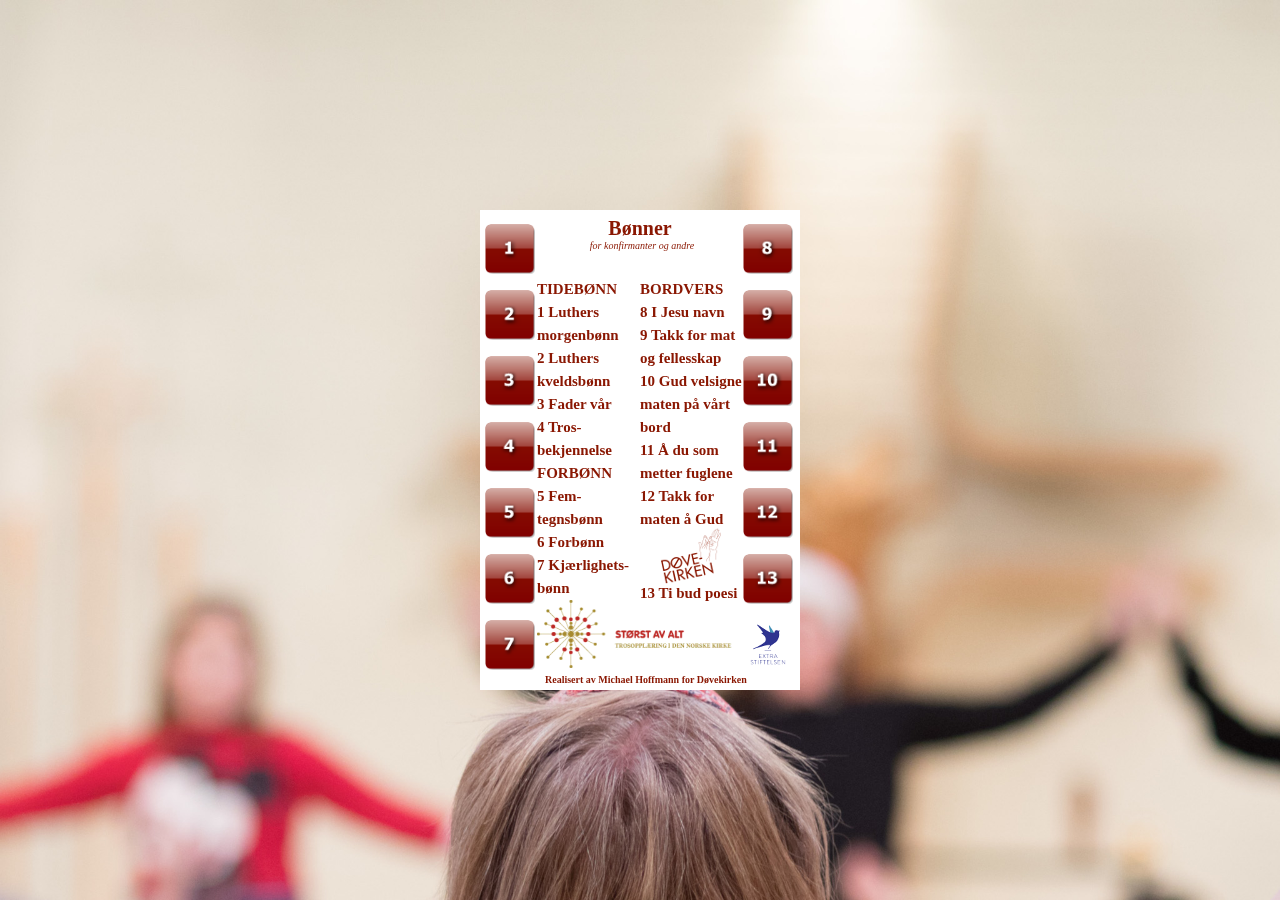
==== commit 24cb3504: "Apple" ====
--- a/index.html
+++ b/index.html
@@ -395,15 +395,6 @@
     .gwd-span-1osr {
       font-size: 10px;
     }
-    .gwd-p-15ut {
-      position: absolute;
-      font-weight: bold;
-      text-align: center;
-      color: rgb(138, 23, 2);
-      font-size: 10px;
-      left: 158px;
-      top: 394px;
-    }
     .gwd-img-1kj8 {
       position: absolute;
       left: 161px;
@@ -625,140 +616,12 @@
       left: -372px;
       top: 70px;
     }
-    .gwd-p-1lzj {
-      color: rgb(138, 23, 2);
-      font-size: 20px;
-      font-weight: 700;
-      height: 330px;
-      left: 57px;
-      position: absolute;
-      text-align: left;
-      top: 66px;
-      width: 103px;
-      transform-origin: 111.063px 395.5px 0px;
-    }
-    .gwd-span-9bb1 {
-      color: rgb(138, 23, 2);
-      font-size: 15px;
-      font-weight: 700;
-      text-align: left;
-    }
-    .gwd-br-bflu {
-      color: rgb(138, 23, 2);
-      font-size: 15px;
-      font-weight: 700;
-      text-align: left;
-    }
-    .gwd-br-cymf {
-      color: rgb(138, 23, 2);
-      font-size: 15px;
-      font-weight: 700;
-      text-align: left;
-    }
-    .gwd-br-qm4y {
-      color: rgb(138, 23, 2);
-      font-size: 15px;
-      font-weight: 700;
-      text-align: left;
-    }
-    .gwd-br-1u8a {
-      color: rgb(138, 23, 2);
-      font-size: 15px;
-      font-weight: 700;
-      text-align: left;
-    }
-    .gwd-br-18ai {
-      color: rgb(138, 23, 2);
-      font-size: 15px;
-      font-weight: 700;
-      text-align: left;
-    }
-    .gwd-br-1dmg {
-      color: rgb(138, 23, 2);
-      font-size: 15px;
-      font-weight: 700;
-      text-align: left;
-    }
-    .gwd-br-vhfz {
-      color: rgb(138, 23, 2);
-      font-size: 15px;
-      font-weight: 700;
-      text-align: left;
-    }
-    .gwd-br-a9wi {
-      color: rgb(138, 23, 2);
-      font-size: 15px;
-      font-weight: 700;
-      text-align: left;
-    }
-    .gwd-br-onia {
-      color: rgb(138, 23, 2);
-      font-size: 15px;
-      font-weight: 700;
-      text-align: left;
-    }
-    .gwd-br-1rt3 {
-      color: rgb(138, 23, 2);
-      font-size: 15px;
-      font-weight: 700;
-      text-align: left;
-    }
-    .gwd-br-123z {
-      color: rgb(138, 23, 2);
-      font-size: 15px;
-      font-weight: 700;
-      text-align: left;
-    }
-    .gwd-br-1no0 {
-      color: rgb(138, 23, 2);
-      font-size: 15px;
-      font-weight: 700;
-      text-align: left;
-    }
-    .gwd-br-lbss {
-      color: rgb(138, 23, 2);
-      font-size: 15px;
-      font-weight: 700;
-      text-align: left;
-    }
-    .gwd-p-1jbx {
-      left: 160px;
-    }
-    .gwd-span-w7wx {
-      font-size: 15px;
-    }
-    .gwd-br-1v7z {
-      font-size: 15px;
-    }
-    .gwd-br-cmhb {
-      font-size: 15px;
-    }
-    .gwd-br-yjgh {
-      font-size: 15px;
-    }
-    .gwd-br-12it {
-      font-size: 15px;
-    }
-    .gwd-br-q62o {
-      font-size: 15px;
-    }
-    .gwd-br-10j2 {
-      font-size: 15px;
-    }
-    .gwd-br-urg5 {
-      font-size: 15px;
-    }
-    .gwd-span-1caq {
-      font-size: 25px;
-    }
-    .gwd-br-1ryt {
-      font-size: 25px;
-    }
-    .gwd-br-8lnb {
-      font-size: 15px;
-    }
-    .gwd-br-1w0m {
-      font-size: 15px;
+    .gwd-p-qglg {
+      height: 54.8281px;
+      left: 55px;
+      text-align: center;
+      top: 7px;
+      width: 210px;
     }
     .gwd-p-28at {
       color: rgb(138, 23, 2);
@@ -771,12 +634,140 @@
       top: 30px;
       width: 200px;
     }
-    .gwd-p-qglg {
-      height: 54.8281px;
-      left: 55px;
-      text-align: center;
-      top: 7px;
-      width: 210px;
+    .gwd-p-1lzj {
+      color: rgb(138, 23, 2);
+      font-size: 20px;
+      font-weight: 700;
+      height: 330px;
+      left: 57px;
+      position: absolute;
+      text-align: left;
+      top: 66px;
+      width: 103px;
+      transform-origin: 111.063px 395.5px 0px;
+    }
+    .gwd-span-9bb1 {
+      color: rgb(138, 23, 2);
+      font-size: 15px;
+      font-weight: 700;
+      text-align: left;
+    }
+    .gwd-br-1ow0 {
+      color: rgb(138, 23, 2);
+      font-size: 15px;
+      font-weight: 700;
+      text-align: left;
+    }
+    .gwd-br-1xn9 {
+      color: rgb(138, 23, 2);
+      font-size: 15px;
+      font-weight: 700;
+      text-align: left;
+    }
+    .gwd-br-qvxu {
+      color: rgb(138, 23, 2);
+      font-size: 15px;
+      font-weight: 700;
+      text-align: left;
+    }
+    .gwd-br-bwgs {
+      color: rgb(138, 23, 2);
+      font-size: 15px;
+      font-weight: 700;
+      text-align: left;
+    }
+    .gwd-br-12pb {
+      color: rgb(138, 23, 2);
+      font-size: 15px;
+      font-weight: 700;
+      text-align: left;
+    }
+    .gwd-br-npfr {
+      color: rgb(138, 23, 2);
+      font-size: 15px;
+      font-weight: 700;
+      text-align: left;
+    }
+    .gwd-br-h864 {
+      color: rgb(138, 23, 2);
+      font-size: 15px;
+      font-weight: 700;
+      text-align: left;
+    }
+    .gwd-br-13x3 {
+      color: rgb(138, 23, 2);
+      font-size: 15px;
+      font-weight: 700;
+      text-align: left;
+    }
+    .gwd-br-1ipu {
+      color: rgb(138, 23, 2);
+      font-size: 15px;
+      font-weight: 700;
+      text-align: left;
+    }
+    .gwd-br-xr5q {
+      color: rgb(138, 23, 2);
+      font-size: 15px;
+      font-weight: 700;
+      text-align: left;
+    }
+    .gwd-br-1g36 {
+      color: rgb(138, 23, 2);
+      font-size: 15px;
+      font-weight: 700;
+      text-align: left;
+    }
+    .gwd-br-o1ou {
+      color: rgb(138, 23, 2);
+      font-size: 15px;
+      font-weight: 700;
+      text-align: left;
+    }
+    .gwd-br-7knc {
+      color: rgb(138, 23, 2);
+      font-size: 15px;
+      font-weight: 700;
+      text-align: left;
+    }
+    .gwd-p-1ocz {
+      left: 160px;
+    }
+    .gwd-span-w7wx {
+      font-size: 15px;
+    }
+    .gwd-br-akqh {
+      font-size: 15px;
+    }
+    .gwd-br-fkfc {
+      font-size: 15px;
+    }
+    .gwd-br-fque {
+      font-size: 15px;
+    }
+    .gwd-br-1gtw {
+      font-size: 15px;
+    }
+    .gwd-br-z09x {
+      font-size: 15px;
+    }
+    .gwd-br-3z1m {
+      font-size: 15px;
+    }
+    .gwd-br-16is {
+      font-size: 15px;
+    }
+    .gwd-span-1caq {
+      font-size: 25px;
+    }
+    .gwd-br-kv94 {
+      font-size: 25px;
+    }
+    .gwd-br-1tvb {
+      font-size: 15px;
+    }
+    .gwd-br-g9zx {
+      font-size: 15px;
     }
     .gwd-img-vh8g {
       display: block;
@@ -815,28 +806,34 @@
       left: 65px;
       width: 200px;
     }
-    .gwd-p-1f8l {
-      left: 65px;
-      width: 200px;
-    }
-    .gwd-video-yunw {
+    .gwd-video-1brx {
       left: 20px;
       top: 120px;
       width: 280px;
       height: 253px;
     }
+    .gwd-p-1f8l {
+      left: 65px;
+      width: 200px;
+    }
+    .gwd-video-emvz {
+      left: 20px;
+      top: 120px;
+      width: 280px;
+      height: 253px;
+    }
     .gwd-p-1x2y {
       height: 58.75px;
       left: 65px;
       width: 200px;
     }
-    .gwd-video-vytw {
+    .gwd-video-vksz {
       left: 20px;
       top: 120px;
       width: 280px;
       height: 253px;
     }
-    .gwd-video-1kf4 {
+    .gwd-video-oqse {
       left: 20px;
       top: 120px;
       width: 280px;
@@ -845,12 +842,6 @@
     .gwd-p-drri {
       left: 45px;
       width: 240px;
-    }
-    .gwd-video-7j05 {
-      left: 20px;
-      top: 120px;
-      width: 280px;
-      height: 253px;
     }
   </style>
   <script data-source="googbase_min.js" data-version="4" data-exports-type="googbase" src="googbase_min.js"></script>
@@ -1853,7 +1844,6 @@
       <gwd-page id="page1" class="gwd-page-wrapper gwd-page-size gwd-lightbox" data-gwd-width="320px" data-gwd-height="480px" data-gwd-name="Startside" expanded="" centered="">
         <div class="gwd-page-content gwd-page-size">
           <p class="gwd-p-cwhj"><span class="gwd-span-1osr">Realisert av Michael Hoffmann for Døvekirken</span>&nbsp;</p>
-          <p class="gwd-p-15ut">Støttet av</p>
           <gwd-image source="assets/1.png" id="gwd-image_1" class="gwd-img-1yi0"></gwd-image>
           <gwd-image source="assets/2.png" id="gwd-image_2" class="gwd-img-m1kt"></gwd-image>
           <gwd-image source="assets/3.png" id="gwd-image_3" class="gwd-img-urvs"></gwd-image>
@@ -1873,18 +1863,18 @@
 
             </span>
           </div>
-          <p class="gwd-p-1lzj gwd-p-p3c5"><span class="gwd-span-9bb1">TIDEBØNN<br class="gwd-br-bflu">1 Luthers morgenbønn<br class="gwd-br-cymf">2 Luthers kveldsbønn<br class="gwd-br-qm4y">3 Fader vår<br class="gwd-br-1u8a">4 Tros-<br class="gwd-br-18ai">bekjennelse<br class="gwd-br-1dmg">FORBØNN<br class="gwd-br-vhfz">5 Fem-<br class="gwd-br-a9wi">tegnsbønn<br class="gwd-br-onia">6 Forbønn<br class="gwd-br-1rt3">7 Kjærlighets-<br class="gwd-br-123z">bønn<br class="gwd-br-1no0"><br class="gwd-br-lbss">
+          <p class="gwd-p-z1s8 gwd-p-qglg gwd-p-1j66">Bønner</p>
+          <p class="gwd-p-28at">for konfirmanter og andre</p>
+          <p class="gwd-p-1lzj gwd-p-p3c5"><span class="gwd-span-9bb1">TIDEBØNN<br class="gwd-br-1ow0">1 Luthers morgenbønn<br class="gwd-br-1xn9">2 Luthers kveldsbønn<br class="gwd-br-qvxu">3 Fader vår<br class="gwd-br-bwgs">4 Tros-<br class="gwd-br-12pb">bekjennelse<br class="gwd-br-npfr">FORBØNN<br class="gwd-br-h864">5 Fem-<br class="gwd-br-13x3">tegnsbønn<br class="gwd-br-1ipu">6 Forbønn<br class="gwd-br-xr5q">7 Kjærlighets-<br class="gwd-br-1g36">bønn<br class="gwd-br-o1ou"><br class="gwd-br-7knc">
 </span>
           </p>
-          <p class="gwd-p-1lzj gwd-p-1jbx"><span class="gwd-span-w7wx">BORDVERS<br class="gwd-br-1v7z">8 I Jesu navn<br class="gwd-br-cmhb">9 Takk for mat og fellesskap <br class="gwd-br-yjgh">10 Gud velsigne maten på vårt bord<br class="gwd-br-12it">11 Å du som metter fuglene<br class="gwd-br-q62o">12 Takk for maten å Gud<br class="gwd-br-10j2"><br class="gwd-br-urg5"><span class="gwd-span-1caq"><br class="gwd-br-1ryt"></span>13
+          <p class="gwd-p-1lzj gwd-p-1ocz"><span class="gwd-span-w7wx">BORDVERS<br class="gwd-br-akqh">8 I Jesu navn<br class="gwd-br-fkfc">9 Takk for mat og fellesskap <br class="gwd-br-fque">10 Gud velsigne maten på vårt bord<br class="gwd-br-1gtw">11 Å du som metter fuglene<br class="gwd-br-z09x">12 Takk for maten å Gud<br class="gwd-br-3z1m"><br class="gwd-br-16is"><span class="gwd-span-1caq"><br class="gwd-br-kv94"></span>13
             Ti bud poesi<br>
             <br>
             
             </span><br>
             
           </p>
-          <p class="gwd-p-28at">for konfirmanter og andre</p>
-          <p class="gwd-p-z1s8 gwd-p-qglg gwd-p-1j66">Bønner</p>
           <gwd-image source="assets/logodk.png" id="gwd-image_92" class="gwd-img-vh8g gwd-image-kcge"></gwd-image>
           <gwd-image id="Saa" source="assets/Saa.png" scaling="stretch" class="gwd-image-d8al"></gwd-image>
           <gwd-image id="loges" source="assets/loges.png" scaling="stretch" class="gwd-image-q5g7"></gwd-image>
@@ -1983,7 +1973,7 @@
           <gwd-image source="assets/Start.png" id="Start1_18" class="gwd-img-1riv"></gwd-image>
           <gwd-image source="assets/Att.png" id="Back1_8" class="gwd-img-etmm"></gwd-image>
           <gwd-image source="assets/Fram.png" id="Fram1_8" class="gwd-img-1q0d"></gwd-image>
-          <gwd-video id="gwd-video_9" muted="" controls="" sources="assets/video/9.mp4" class="gwd-video-htzk gwd-video-yunw" autoplay=""></gwd-video>
+          <gwd-video id="gwd-video_9" muted="" controls="" sources="assets/video/9.mp4" class="gwd-video-htzk gwd-video-1brx" autoplay=""></gwd-video>
           <p class="gwd-p-z1s8 gwd-p-oai4 gwd-p-o5pd gwd-gen-1qn9gwdanimation gwd-p-1f8l">Takk for mat og fellesskap</p>
         </div>
       </gwd-page>
@@ -1993,7 +1983,7 @@
           <gwd-image source="assets/Start.png" id="Start1_20" class="gwd-img-1riv"></gwd-image>
           <gwd-image source="assets/Att.png" id="Back1_9" class="gwd-img-etmm"></gwd-image>
           <gwd-image source="assets/Fram.png" id="Fram1_9" class="gwd-img-1q0d"></gwd-image>
-          <gwd-video id="gwd-video_10" muted="" controls="" sources="assets/video/10.mp4" class="gwd-video-htzk gwd-video-vytw" autoplay=""></gwd-video>
+          <gwd-video id="gwd-video_10" muted="" controls="" sources="assets/video/10.mp4" class="gwd-video-htzk gwd-video-emvz" autoplay=""></gwd-video>
           <p class="gwd-p-z1s8 gwd-p-oai4 gwd-p-o5pd gwd-p-1x2y">Gud velsigne maten på vårt bord</p>
         </div>
       </gwd-page>
@@ -2003,7 +1993,7 @@
           <gwd-image source="assets/Start.png" id="Start1_22" class="gwd-img-1riv"></gwd-image>
           <gwd-image source="assets/Att.png" id="Back1_10" class="gwd-img-etmm"></gwd-image>
           <gwd-image source="assets/Fram.png" id="Fram1_10" class="gwd-img-1q0d"></gwd-image>
-          <gwd-video id="gwd-video_11" muted="" controls="" sources="assets/video/11.mp4" class="gwd-video-htzk gwd-video-1kf4" autoplay=""></gwd-video>
+          <gwd-video id="gwd-video_11" muted="" controls="" sources="assets/video/11.mp4" class="gwd-video-htzk gwd-video-vksz" autoplay=""></gwd-video>
           <p class="gwd-p-z1s8 gwd-p-oai4 gwd-p-o5pd text-tool-feedback">Å du som metter fuglene</p>
         </div>
       </gwd-page>
@@ -2013,7 +2003,7 @@
           <gwd-image source="assets/Start.png" id="Start1_24" class="gwd-img-1riv"></gwd-image>
           <gwd-image source="assets/Att.png" id="Back1_11" class="gwd-img-etmm"></gwd-image>
           <gwd-image source="assets/Fram.png" id="Fram1_11" class="gwd-img-1q0d"></gwd-image>
-          <gwd-video id="gwd-video_12" muted="" controls="" sources="assets/video/1.mp4" class="gwd-video-htzk gwd-video-7j05" autoplay=""></gwd-video>
+          <gwd-video id="gwd-video_12" muted="" controls="" sources="assets/video/1.mp4" class="gwd-video-htzk gwd-video-oqse" autoplay=""></gwd-video>
           <p class="gwd-p-z1s8 gwd-p-oai4 gwd-p-o5pd gwd-p-drri">Takk for maten å gud</p>
         </div>
       </gwd-page>
--- a/gwdpage_style.css
+++ b/gwdpage_style.css
@@ -1 +1 @@
-.gwd-inactive{visibility:hidden}+.gwd-inactive{visibility:hidden}gwd-page{display:block}--- a/gwdpagedeck_style.css
+++ b/gwdpagedeck_style.css
@@ -1 +1 @@
-.gwd-pagedeck{position:relative}.gwd-pagedeck>.gwd-page.transparent{opacity:0}.gwd-pagedeck>.gwd-page{position:absolute;top:0;left:0;-webkit-transition-property:-webkit-transform,opacity;-moz-transition-property:transform,opacity;transition-property:transform,opacity}.gwd-pagedeck>.gwd-page.linear{transition-timing-function:linear}.gwd-pagedeck>.gwd-page.ease-in{transition-timing-function:ease-in}.gwd-pagedeck>.gwd-page.ease-out{transition-timing-function:ease-out}.gwd-pagedeck>.gwd-page.ease{transition-timing-function:ease}.gwd-pagedeck>.gwd-page.ease-in-out{transition-timing-function:ease-in-out}+.gwd-pagedeck{position:relative;display:block}.gwd-pagedeck>.gwd-page.transparent{opacity:0}.gwd-pagedeck>.gwd-page{position:absolute;top:0;left:0;-webkit-transition-property:-webkit-transform,opacity;-moz-transition-property:transform,opacity;transition-property:transform,opacity}.gwd-pagedeck>.gwd-page.linear{transition-timing-function:linear}.gwd-pagedeck>.gwd-page.ease-in{transition-timing-function:ease-in}.gwd-pagedeck>.gwd-page.ease-out{transition-timing-function:ease-out}.gwd-pagedeck>.gwd-page.ease{transition-timing-function:ease}.gwd-pagedeck>.gwd-page.ease-in-out{transition-timing-function:ease-in-out}.linear *,.ease-in *,.ease-out *,.ease *,.ease-in-out *{-webkit-transform:translateZ(0);transform:translateZ(0)}--- a/gwdimage_style.css
+++ b/gwdimage_style.css
@@ -1 +1 @@
-img[is=gwd-image].scaled-proportionally{background-repeat:no-repeat;background-position:center}+gwd-image.scaled-proportionally>div.intermediate-element>img{background-repeat:no-repeat;background-position:center}gwd-image{display:inline-block}gwd-image>div.intermediate-element{width:100%;height:100%}gwd-image>div.intermediate-element>img{display:block;width:100%;height:100%}--- a/gwdvideo_style.css
+++ b/gwdvideo_style.css
@@ -1 +1 @@
-.has-fullscreen-gwd-video{width:100%!important;height:100%!important;top:0!important;left:0!important;margin:0!important;padding:0!important;border:none!important}+.has-fullscreen-gwd-video{width:100%!important;height:100%!important;top:0!important;left:0!important;margin:0!important;padding:0!important;border:none!important}gwd-video{display:inline-block}gwd-video>div.intermediate-element{width:100%;height:100%}gwd-video>div.intermediate-element>video{display:block;width:100%;height:100%}